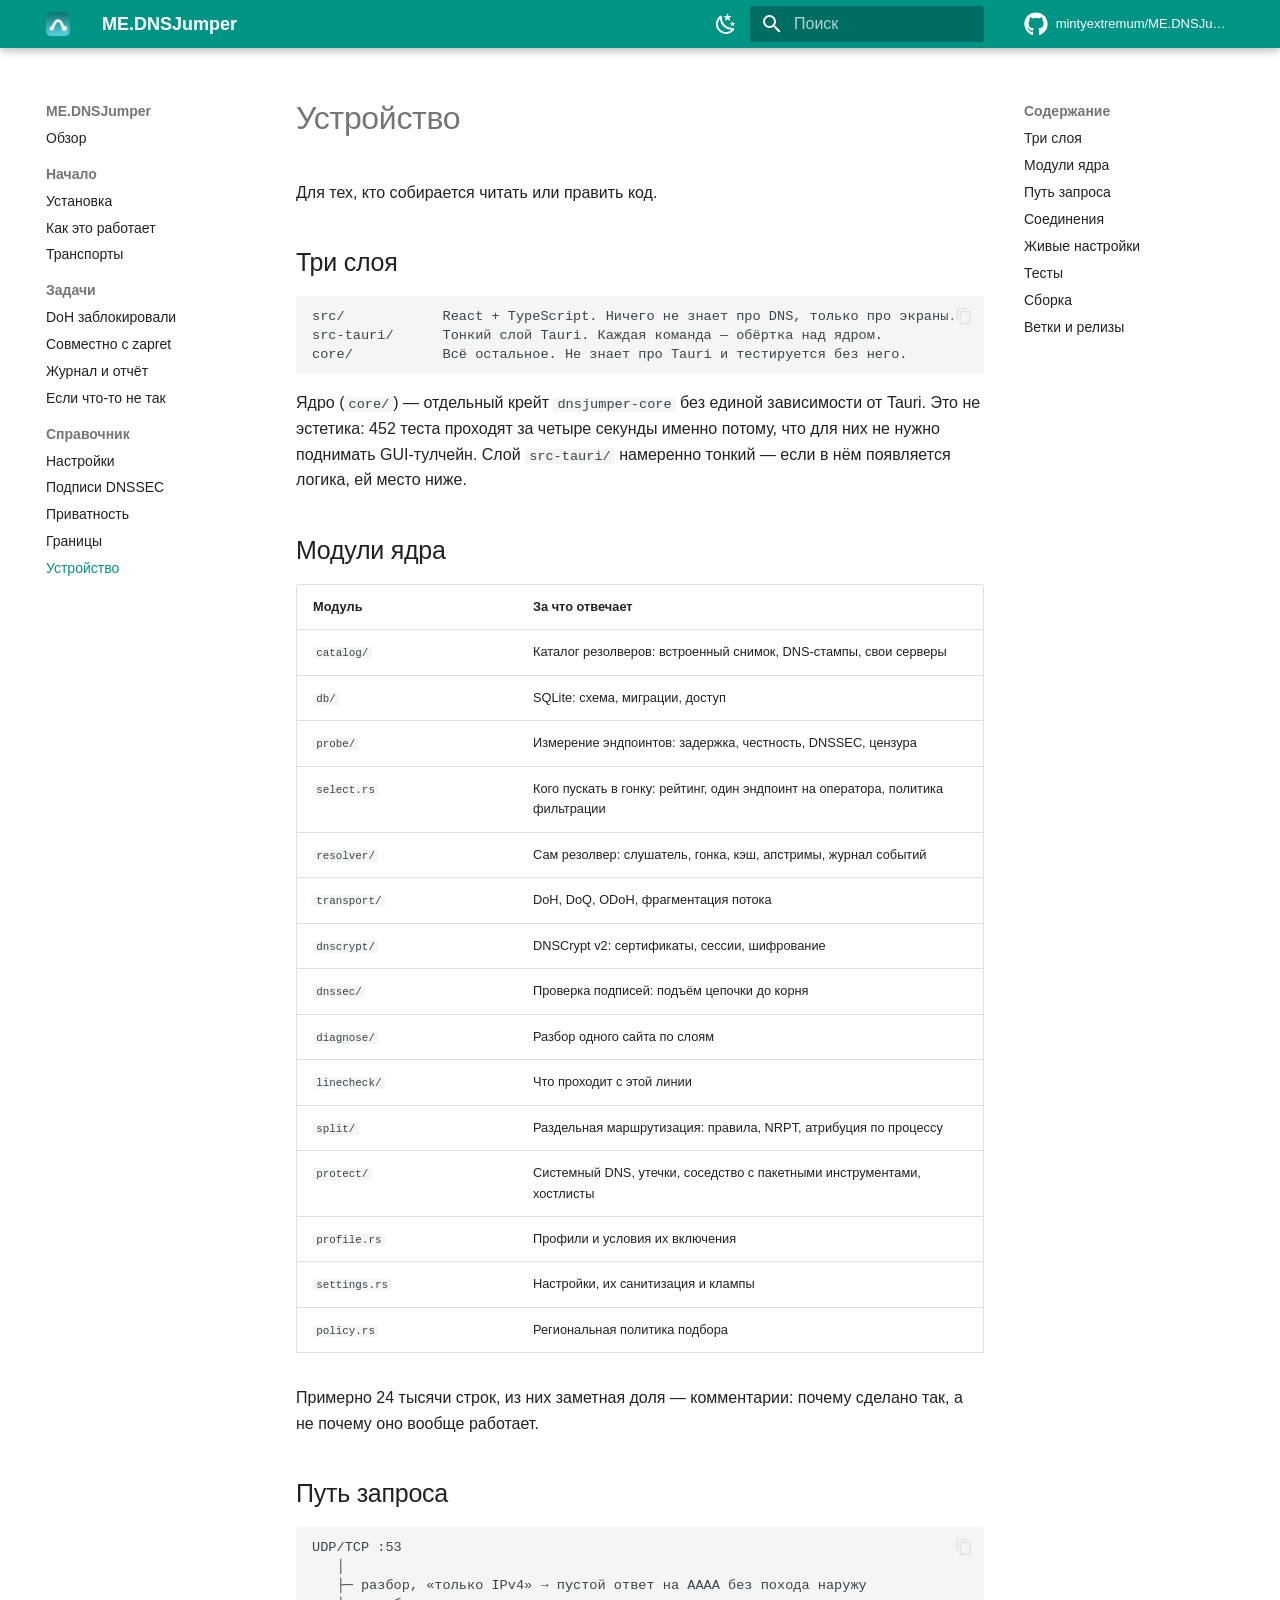
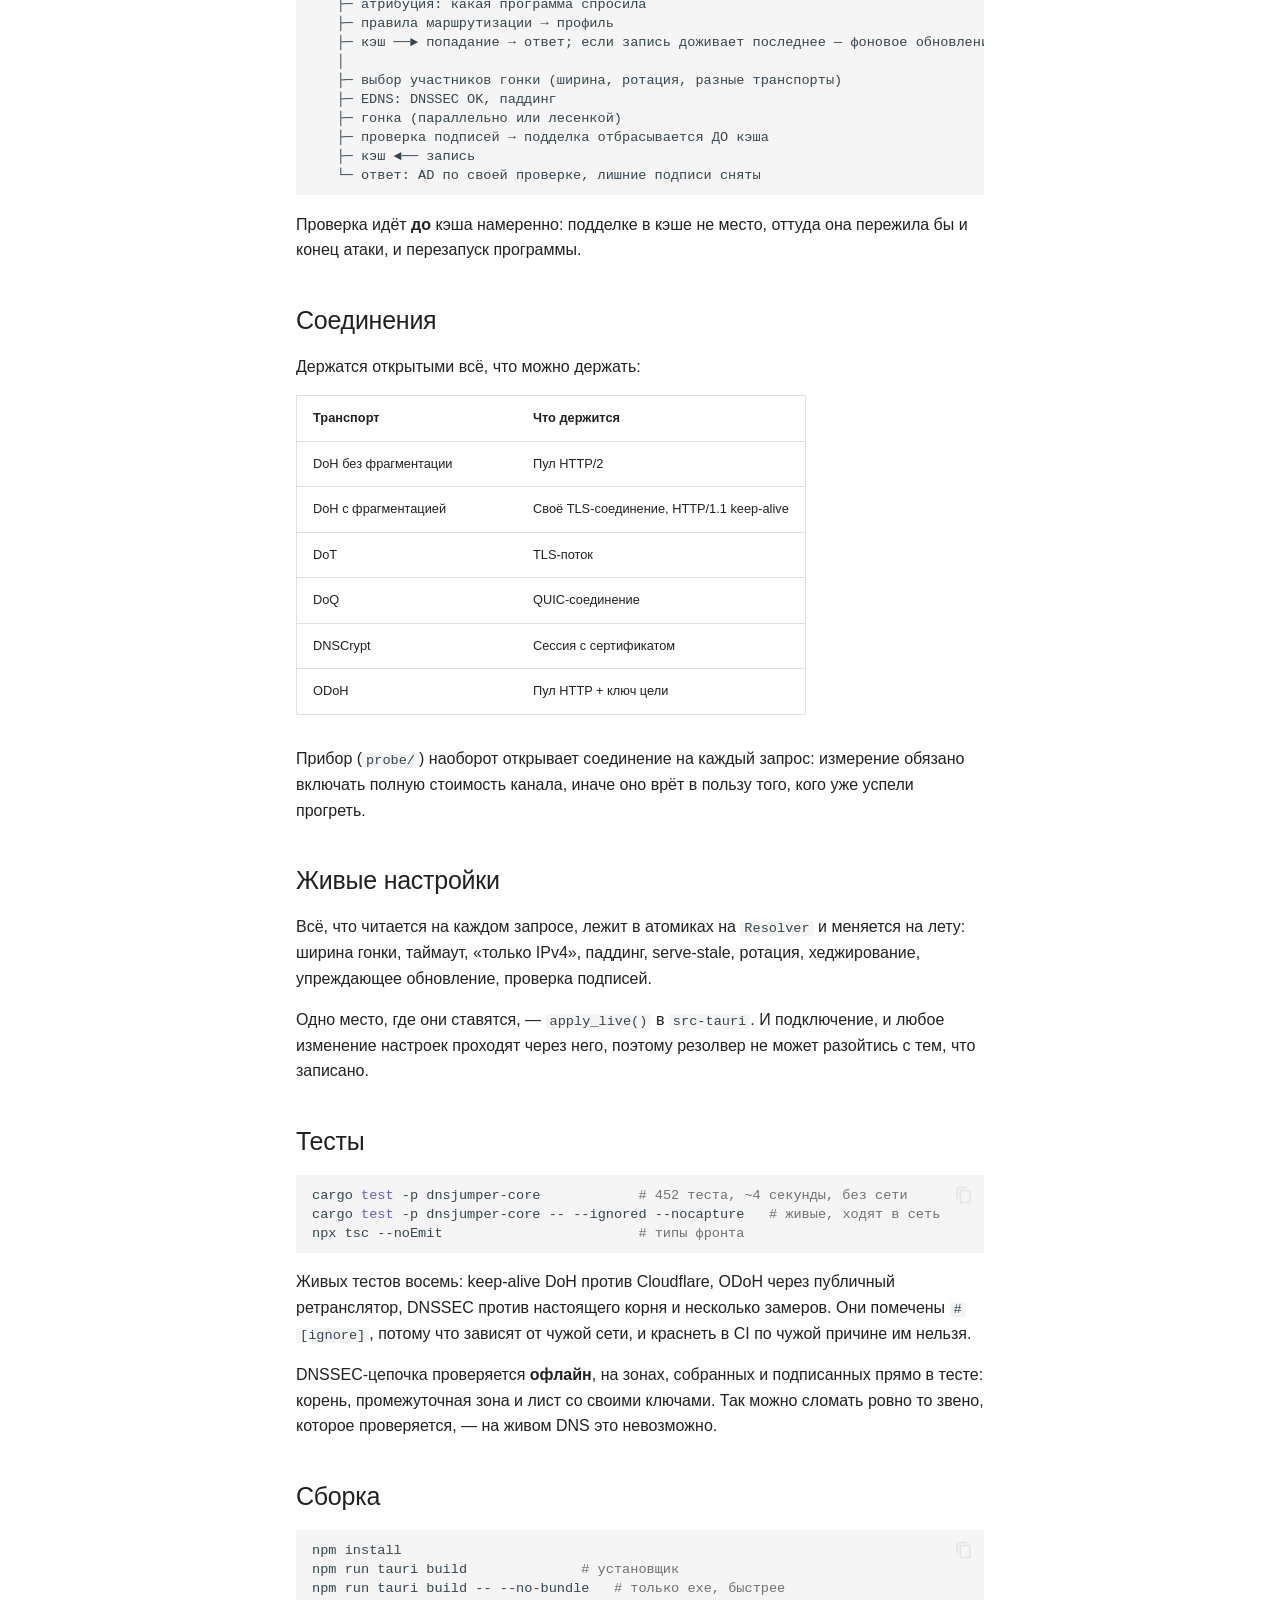
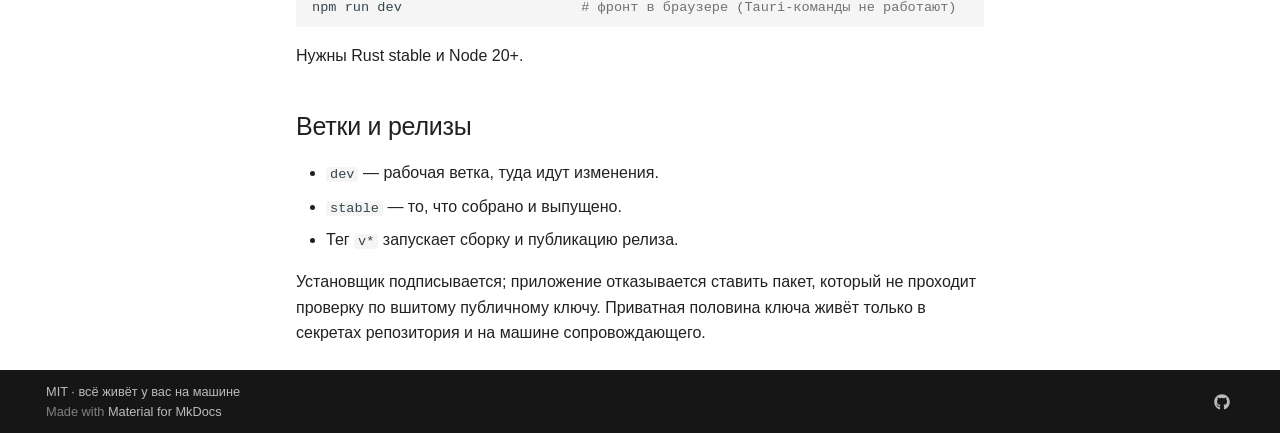
==== architecture/index.html @ a0318add "Сайт документации: скриншоты, схема, человеческий текст" ====
<!doctype html>
<html lang="ru" class="no-js">
  <head>
    
      <meta charset="utf-8">
      <meta name="viewport" content="width=device-width,initial-scale=1">
      
        <meta name="description" content="Ваш DNS — список сайтов, куда вы ходите. Эта программа делает так, чтобы он не уходил провайдеру">
      
      
      
        <link rel="canonical" href="https://mintyextremum.github.io/ME.DNSJumper/architecture/">
      
      
        <link rel="prev" href="../limits/">
      
      
      
        
      
      
      <link rel="icon" href="../assets/favicon.png">
      <meta name="generator" content="mkdocs-1.6.1, mkdocs-material-9.7.7">
    
    
      
        <title>Устройство - ME.DNSJumper</title>
      
    
    
      <link rel="stylesheet" href="../assets/stylesheets/main.ec1eaa64.min.css">
      
        
        <link rel="stylesheet" href="../assets/stylesheets/palette.ab4e12ef.min.css">
      
      


    
    
      
    
    
      
    
    
      <link rel="stylesheet" href="../stylesheets/extra.css">
    
    <script>__md_scope=new URL("..",location),__md_hash=e=>[...e].reduce(((e,_)=>(e<<5)-e+_.charCodeAt(0)),0),__md_get=(e,_=localStorage,t=__md_scope)=>JSON.parse(_.getItem(t.pathname+"."+e)),__md_set=(e,_,t=localStorage,a=__md_scope)=>{try{t.setItem(a.pathname+"."+e,JSON.stringify(_))}catch(e){}}</script>
    
      

    
    
  </head>
  
  
    
    
      
    
    
    
    
    <body dir="ltr" data-md-color-scheme="default" data-md-color-primary="teal" data-md-color-accent="teal">
  
    
    <input class="md-toggle" data-md-toggle="drawer" type="checkbox" id="__drawer" autocomplete="off">
    <input class="md-toggle" data-md-toggle="search" type="checkbox" id="__search" autocomplete="off">
    <label class="md-overlay" for="__drawer"></label>
    <div data-md-component="skip">
      
        
        <a href="#устройство" class="md-skip">
          Перейти к содержанию
        </a>
      
    </div>
    <div data-md-component="announce">
      
    </div>
    
    
      

  

<header class="md-header md-header--shadow" data-md-component="header">
  <nav class="md-header__inner md-grid" aria-label="Верхний колонтитул">
    <a href=".." title="ME.DNSJumper" class="md-header__button md-logo" aria-label="ME.DNSJumper" data-md-component="logo">
      
  <img src="../assets/logo.png" alt="logo">

    </a>
    <label class="md-header__button md-icon" for="__drawer">
      
      <svg xmlns="http://www.w3.org/2000/svg" viewBox="0 0 24 24"><path d="M3 6h18v2H3zm0 5h18v2H3zm0 5h18v2H3z"/></svg>
    </label>
    <div class="md-header__title" data-md-component="header-title">
      <div class="md-header__ellipsis">
        <div class="md-header__topic">
          <span class="md-ellipsis">
            ME.DNSJumper
          </span>
        </div>
        <div class="md-header__topic" data-md-component="header-topic">
          <span class="md-ellipsis">
            
              Устройство
            
          </span>
        </div>
      </div>
    </div>
    
      
        <form class="md-header__option" data-md-component="palette">
  
    
    
    
    <input class="md-option" data-md-color-media="(prefers-color-scheme: light)" data-md-color-scheme="default" data-md-color-primary="teal" data-md-color-accent="teal"  aria-label="Тёмная тема"  type="radio" name="__palette" id="__palette_0">
    
      <label class="md-header__button md-icon" title="Тёмная тема" for="__palette_1" hidden>
        <svg xmlns="http://www.w3.org/2000/svg" viewBox="0 0 24 24"><path d="m17.75 4.09-2.53 1.94.91 3.06-2.63-1.81-2.63 1.81.91-3.06-2.53-1.94L12.44 4l1.06-3 1.06 3zm3.5 6.91-1.64 1.25.59 1.98-1.7-1.17-1.7 1.17.59-1.98L15.75 11l2.06-.05L18.5 9l.69 1.95zm-2.28 4.95c.83-.08 1.72 1.1 1.19 1.85-.32.45-.66.87-1.08 1.27C15.17 23 8.84 23 4.94 19.07c-3.91-3.9-3.91-10.24 0-14.14.4-.4.82-.76 1.27-1.08.75-.53 1.93.36 1.85 1.19-.27 2.86.69 5.83 2.89 8.02a9.96 9.96 0 0 0 8.02 2.89m-1.64 2.02a12.08 12.08 0 0 1-7.8-3.47c-2.17-2.19-3.33-5-3.49-7.82-2.81 3.14-2.7 7.96.31 10.98 3.02 3.01 7.84 3.12 10.98.31"/></svg>
      </label>
    
  
    
    
    
    <input class="md-option" data-md-color-media="(prefers-color-scheme: dark)" data-md-color-scheme="slate" data-md-color-primary="teal" data-md-color-accent="teal"  aria-label="Светлая тема"  type="radio" name="__palette" id="__palette_1">
    
      <label class="md-header__button md-icon" title="Светлая тема" for="__palette_0" hidden>
        <svg xmlns="http://www.w3.org/2000/svg" viewBox="0 0 24 24"><path d="M12 7a5 5 0 0 1 5 5 5 5 0 0 1-5 5 5 5 0 0 1-5-5 5 5 0 0 1 5-5m0 2a3 3 0 0 0-3 3 3 3 0 0 0 3 3 3 3 0 0 0 3-3 3 3 0 0 0-3-3m0-7 2.39 3.42C13.65 5.15 12.84 5 12 5s-1.65.15-2.39.42zM3.34 7l4.16-.35A7.2 7.2 0 0 0 5.94 8.5c-.44.74-.69 1.5-.83 2.29zm.02 10 1.76-3.77a7.131 7.131 0 0 0 2.38 4.14zM20.65 7l-1.77 3.79a7.02 7.02 0 0 0-2.38-4.15zm-.01 10-4.14.36c.59-.51 1.12-1.14 1.54-1.86.42-.73.69-1.5.83-2.29zM12 22l-2.41-3.44c.74.27 1.55.44 2.41.44.82 0 1.63-.17 2.37-.44z"/></svg>
      </label>
    
  
</form>
      
    
    
      <script>var palette=__md_get("__palette");if(palette&&palette.color){if("(prefers-color-scheme)"===palette.color.media){var media=matchMedia("(prefers-color-scheme: light)"),input=document.querySelector(media.matches?"[data-md-color-media='(prefers-color-scheme: light)']":"[data-md-color-media='(prefers-color-scheme: dark)']");palette.color.media=input.getAttribute("data-md-color-media"),palette.color.scheme=input.getAttribute("data-md-color-scheme"),palette.color.primary=input.getAttribute("data-md-color-primary"),palette.color.accent=input.getAttribute("data-md-color-accent")}for(var[key,value]of Object.entries(palette.color))document.body.setAttribute("data-md-color-"+key,value)}</script>
    
    
    
      
      
        <label class="md-header__button md-icon" for="__search">
          
          <svg xmlns="http://www.w3.org/2000/svg" viewBox="0 0 24 24"><path d="M9.5 3A6.5 6.5 0 0 1 16 9.5c0 1.61-.59 3.09-1.56 4.23l.27.27h.79l5 5-1.5 1.5-5-5v-.79l-.27-.27A6.52 6.52 0 0 1 9.5 16 6.5 6.5 0 0 1 3 9.5 6.5 6.5 0 0 1 9.5 3m0 2C7 5 5 7 5 9.5S7 14 9.5 14 14 12 14 9.5 12 5 9.5 5"/></svg>
        </label>
        <div class="md-search" data-md-component="search" role="dialog">
  <label class="md-search__overlay" for="__search"></label>
  <div class="md-search__inner" role="search">
    <form class="md-search__form" name="search">
      <input type="text" class="md-search__input" name="query" aria-label="Поиск" placeholder="Поиск" autocapitalize="off" autocorrect="off" autocomplete="off" spellcheck="false" data-md-component="search-query" required>
      <label class="md-search__icon md-icon" for="__search">
        
        <svg xmlns="http://www.w3.org/2000/svg" viewBox="0 0 24 24"><path d="M9.5 3A6.5 6.5 0 0 1 16 9.5c0 1.61-.59 3.09-1.56 4.23l.27.27h.79l5 5-1.5 1.5-5-5v-.79l-.27-.27A6.52 6.52 0 0 1 9.5 16 6.5 6.5 0 0 1 3 9.5 6.5 6.5 0 0 1 9.5 3m0 2C7 5 5 7 5 9.5S7 14 9.5 14 14 12 14 9.5 12 5 9.5 5"/></svg>
        
        <svg xmlns="http://www.w3.org/2000/svg" viewBox="0 0 24 24"><path d="M20 11v2H8l5.5 5.5-1.42 1.42L4.16 12l7.92-7.92L13.5 5.5 8 11z"/></svg>
      </label>
      <nav class="md-search__options" aria-label="Поиск">
        
        <button type="reset" class="md-search__icon md-icon" title="Очистить" aria-label="Очистить" tabindex="-1">
          
          <svg xmlns="http://www.w3.org/2000/svg" viewBox="0 0 24 24"><path d="M19 6.41 17.59 5 12 10.59 6.41 5 5 6.41 10.59 12 5 17.59 6.41 19 12 13.41 17.59 19 19 17.59 13.41 12z"/></svg>
        </button>
      </nav>
      
    </form>
    <div class="md-search__output">
      <div class="md-search__scrollwrap" tabindex="0" data-md-scrollfix>
        <div class="md-search-result" data-md-component="search-result">
          <div class="md-search-result__meta">
            Инициализация поиска
          </div>
          <ol class="md-search-result__list" role="presentation"></ol>
        </div>
      </div>
    </div>
  </div>
</div>
      
    
    
      <div class="md-header__source">
        <a href="https://github.com/mintyextremum/ME.DNSJumper" title="Перейти к репозиторию" class="md-source" data-md-component="source">
  <div class="md-source__icon md-icon">
    
    <svg xmlns="http://www.w3.org/2000/svg" viewBox="0 0 512 512"><!--! Font Awesome Free 7.1.0 by @fontawesome - https://fontawesome.com License - https://fontawesome.com/license/free (Icons: CC BY 4.0, Fonts: SIL OFL 1.1, Code: MIT License) Copyright 2025 Fonticons, Inc.--><path d="M173.9 397.4c0 2-2.3 3.6-5.2 3.6-3.3.3-5.6-1.3-5.6-3.6 0-2 2.3-3.6 5.2-3.6 3-.3 5.6 1.3 5.6 3.6m-31.1-4.5c-.7 2 1.3 4.3 4.3 4.9 2.6 1 5.6 0 6.2-2s-1.3-4.3-4.3-5.2c-2.6-.7-5.5.3-6.2 2.3m44.2-1.7c-2.9.7-4.9 2.6-4.6 4.9.3 2 2.9 3.3 5.9 2.6 2.9-.7 4.9-2.6 4.6-4.6-.3-1.9-3-3.2-5.9-2.9M252.8 8C114.1 8 8 113.3 8 252c0 110.9 69.8 205.8 169.5 239.2 12.8 2.3 17.3-5.6 17.3-12.1 0-6.2-.3-40.4-.3-61.4 0 0-70 15-84.7-29.8 0 0-11.4-29.1-27.8-36.6 0 0-22.9-15.7 1.6-15.4 0 0 24.9 2 38.6 25.8 21.9 38.6 58.6 27.5 72.9 20.9 2.3-16 8.8-27.1 16-33.7-55.9-6.2-112.3-14.3-112.3-110.5 0-27.5 7.6-41.3 23.6-58.9-2.6-6.5-11.1-33.3 2.6-67.9 20.9-6.5 69 27 69 27 20-5.6 41.5-8.5 62.8-8.5s42.8 2.9 62.8 8.5c0 0 48.1-33.6 69-27 13.7 34.7 5.2 61.4 2.6 67.9 16 17.7 25.8 31.5 25.8 58.9 0 96.5-58.9 104.2-114.8 110.5 9.2 7.9 17 22.9 17 46.4 0 33.7-.3 75.4-.3 83.6 0 6.5 4.6 14.4 17.3 12.1C436.2 457.8 504 362.9 504 252 504 113.3 391.5 8 252.8 8M105.2 352.9c-1.3 1-1 3.3.7 5.2 1.6 1.6 3.9 2.3 5.2 1 1.3-1 1-3.3-.7-5.2-1.6-1.6-3.9-2.3-5.2-1m-10.8-8.1c-.7 1.3.3 2.9 2.3 3.9 1.6 1 3.6.7 4.3-.7.7-1.3-.3-2.9-2.3-3.9-2-.6-3.6-.3-4.3.7m32.4 35.6c-1.6 1.3-1 4.3 1.3 6.2 2.3 2.3 5.2 2.6 6.5 1 1.3-1.3.7-4.3-1.3-6.2-2.2-2.3-5.2-2.6-6.5-1m-11.4-14.7c-1.6 1-1.6 3.6 0 5.9s4.3 3.3 5.6 2.3c1.6-1.3 1.6-3.9 0-6.2-1.4-2.3-4-3.3-5.6-2"/></svg>
  </div>
  <div class="md-source__repository">
    mintyextremum/ME.DNSJumper
  </div>
</a>
      </div>
    
  </nav>
  
</header>
    
    <div class="md-container" data-md-component="container">
      
      
        
          
        
      
      <main class="md-main" data-md-component="main">
        <div class="md-main__inner md-grid">
          
            
              
              <div class="md-sidebar md-sidebar--primary" data-md-component="sidebar" data-md-type="navigation" >
                <div class="md-sidebar__scrollwrap">
                  <div class="md-sidebar__inner">
                    



<nav class="md-nav md-nav--primary" aria-label="Навигация" data-md-level="0">
  <label class="md-nav__title" for="__drawer">
    <a href=".." title="ME.DNSJumper" class="md-nav__button md-logo" aria-label="ME.DNSJumper" data-md-component="logo">
      
  <img src="../assets/logo.png" alt="logo">

    </a>
    ME.DNSJumper
  </label>
  
    <div class="md-nav__source">
      <a href="https://github.com/mintyextremum/ME.DNSJumper" title="Перейти к репозиторию" class="md-source" data-md-component="source">
  <div class="md-source__icon md-icon">
    
    <svg xmlns="http://www.w3.org/2000/svg" viewBox="0 0 512 512"><!--! Font Awesome Free 7.1.0 by @fontawesome - https://fontawesome.com License - https://fontawesome.com/license/free (Icons: CC BY 4.0, Fonts: SIL OFL 1.1, Code: MIT License) Copyright 2025 Fonticons, Inc.--><path d="M173.9 397.4c0 2-2.3 3.6-5.2 3.6-3.3.3-5.6-1.3-5.6-3.6 0-2 2.3-3.6 5.2-3.6 3-.3 5.6 1.3 5.6 3.6m-31.1-4.5c-.7 2 1.3 4.3 4.3 4.9 2.6 1 5.6 0 6.2-2s-1.3-4.3-4.3-5.2c-2.6-.7-5.5.3-6.2 2.3m44.2-1.7c-2.9.7-4.9 2.6-4.6 4.9.3 2 2.9 3.3 5.9 2.6 2.9-.7 4.9-2.6 4.6-4.6-.3-1.9-3-3.2-5.9-2.9M252.8 8C114.1 8 8 113.3 8 252c0 110.9 69.8 205.8 169.5 239.2 12.8 2.3 17.3-5.6 17.3-12.1 0-6.2-.3-40.4-.3-61.4 0 0-70 15-84.7-29.8 0 0-11.4-29.1-27.8-36.6 0 0-22.9-15.7 1.6-15.4 0 0 24.9 2 38.6 25.8 21.9 38.6 58.6 27.5 72.9 20.9 2.3-16 8.8-27.1 16-33.7-55.9-6.2-112.3-14.3-112.3-110.5 0-27.5 7.6-41.3 23.6-58.9-2.6-6.5-11.1-33.3 2.6-67.9 20.9-6.5 69 27 69 27 20-5.6 41.5-8.5 62.8-8.5s42.8 2.9 62.8 8.5c0 0 48.1-33.6 69-27 13.7 34.7 5.2 61.4 2.6 67.9 16 17.7 25.8 31.5 25.8 58.9 0 96.5-58.9 104.2-114.8 110.5 9.2 7.9 17 22.9 17 46.4 0 33.7-.3 75.4-.3 83.6 0 6.5 4.6 14.4 17.3 12.1C436.2 457.8 504 362.9 504 252 504 113.3 391.5 8 252.8 8M105.2 352.9c-1.3 1-1 3.3.7 5.2 1.6 1.6 3.9 2.3 5.2 1 1.3-1 1-3.3-.7-5.2-1.6-1.6-3.9-2.3-5.2-1m-10.8-8.1c-.7 1.3.3 2.9 2.3 3.9 1.6 1 3.6.7 4.3-.7.7-1.3-.3-2.9-2.3-3.9-2-.6-3.6-.3-4.3.7m32.4 35.6c-1.6 1.3-1 4.3 1.3 6.2 2.3 2.3 5.2 2.6 6.5 1 1.3-1.3.7-4.3-1.3-6.2-2.2-2.3-5.2-2.6-6.5-1m-11.4-14.7c-1.6 1-1.6 3.6 0 5.9s4.3 3.3 5.6 2.3c1.6-1.3 1.6-3.9 0-6.2-1.4-2.3-4-3.3-5.6-2"/></svg>
  </div>
  <div class="md-source__repository">
    mintyextremum/ME.DNSJumper
  </div>
</a>
    </div>
  
  <ul class="md-nav__list" data-md-scrollfix>
    
      
      
  
  
  
  
    <li class="md-nav__item">
      <a href=".." class="md-nav__link">
        
  
  
  <span class="md-ellipsis">
    
  
    Обзор
  

    
  </span>
  
  

      </a>
    </li>
  

    
      
      
  
  
  
  
    
    
    
    
      
        
        
      
    
    
    <li class="md-nav__item md-nav__item--section md-nav__item--nested">
      
        
        
        <input class="md-nav__toggle md-toggle " type="checkbox" id="__nav_2" >
        
          
          <label class="md-nav__link" for="__nav_2" id="__nav_2_label" tabindex="">
            
  
  
  <span class="md-ellipsis">
    
  
    Начало
  

    
  </span>
  
  

            <span class="md-nav__icon md-icon"></span>
          </label>
        
        <nav class="md-nav" data-md-level="1" aria-labelledby="__nav_2_label" aria-expanded="false">
          <label class="md-nav__title" for="__nav_2">
            <span class="md-nav__icon md-icon"></span>
            
  
    Начало
  

          </label>
          <ul class="md-nav__list" data-md-scrollfix>
            
              
                
  
  
  
  
    <li class="md-nav__item">
      <a href="../install/" class="md-nav__link">
        
  
  
  <span class="md-ellipsis">
    
  
    Установка
  

    
  </span>
  
  

      </a>
    </li>
  

              
            
              
                
  
  
  
  
    <li class="md-nav__item">
      <a href="../how-it-works/" class="md-nav__link">
        
  
  
  <span class="md-ellipsis">
    
  
    Как это работает
  

    
  </span>
  
  

      </a>
    </li>
  

              
            
              
                
  
  
  
  
    <li class="md-nav__item">
      <a href="../transports/" class="md-nav__link">
        
  
  
  <span class="md-ellipsis">
    
  
    Транспорты
  

    
  </span>
  
  

      </a>
    </li>
  

              
            
          </ul>
        </nav>
      
    </li>
  

    
      
      
  
  
  
  
    
    
    
    
      
        
        
      
    
    
    <li class="md-nav__item md-nav__item--section md-nav__item--nested">
      
        
        
        <input class="md-nav__toggle md-toggle " type="checkbox" id="__nav_3" >
        
          
          <label class="md-nav__link" for="__nav_3" id="__nav_3_label" tabindex="">
            
  
  
  <span class="md-ellipsis">
    
  
    Задачи
  

    
  </span>
  
  

            <span class="md-nav__icon md-icon"></span>
          </label>
        
        <nav class="md-nav" data-md-level="1" aria-labelledby="__nav_3_label" aria-expanded="false">
          <label class="md-nav__title" for="__nav_3">
            <span class="md-nav__icon md-icon"></span>
            
  
    Задачи
  

          </label>
          <ul class="md-nav__list" data-md-scrollfix>
            
              
                
  
  
  
  
    <li class="md-nav__item">
      <a href="../blocking/" class="md-nav__link">
        
  
  
  <span class="md-ellipsis">
    
  
    DoH заблокировали
  

    
  </span>
  
  

      </a>
    </li>
  

              
            
              
                
  
  
  
  
    <li class="md-nav__item">
      <a href="../zapret/" class="md-nav__link">
        
  
  
  <span class="md-ellipsis">
    
  
    Совместно с zapret
  

    
  </span>
  
  

      </a>
    </li>
  

              
            
              
                
  
  
  
  
    <li class="md-nav__item">
      <a href="../journal/" class="md-nav__link">
        
  
  
  <span class="md-ellipsis">
    
  
    Журнал и отчёт
  

    
  </span>
  
  

      </a>
    </li>
  

              
            
              
                
  
  
  
  
    <li class="md-nav__item">
      <a href="../troubleshooting/" class="md-nav__link">
        
  
  
  <span class="md-ellipsis">
    
  
    Если что-то не так
  

    
  </span>
  
  

      </a>
    </li>
  

              
            
          </ul>
        </nav>
      
    </li>
  

    
      
      
  
  
    
  
  
  
    
    
    
    
      
        
        
      
    
    
    <li class="md-nav__item md-nav__item--active md-nav__item--section md-nav__item--nested">
      
        
        
        <input class="md-nav__toggle md-toggle " type="checkbox" id="__nav_4" checked>
        
          
          <label class="md-nav__link" for="__nav_4" id="__nav_4_label" tabindex="">
            
  
  
  <span class="md-ellipsis">
    
  
    Справочник
  

    
  </span>
  
  

            <span class="md-nav__icon md-icon"></span>
          </label>
        
        <nav class="md-nav" data-md-level="1" aria-labelledby="__nav_4_label" aria-expanded="true">
          <label class="md-nav__title" for="__nav_4">
            <span class="md-nav__icon md-icon"></span>
            
  
    Справочник
  

          </label>
          <ul class="md-nav__list" data-md-scrollfix>
            
              
                
  
  
  
  
    <li class="md-nav__item">
      <a href="../settings/" class="md-nav__link">
        
  
  
  <span class="md-ellipsis">
    
  
    Настройки
  

    
  </span>
  
  

      </a>
    </li>
  

              
            
              
                
  
  
  
  
    <li class="md-nav__item">
      <a href="../dnssec/" class="md-nav__link">
        
  
  
  <span class="md-ellipsis">
    
  
    Подписи DNSSEC
  

    
  </span>
  
  

      </a>
    </li>
  

              
            
              
                
  
  
  
  
    <li class="md-nav__item">
      <a href="../privacy/" class="md-nav__link">
        
  
  
  <span class="md-ellipsis">
    
  
    Приватность
  

    
  </span>
  
  

      </a>
    </li>
  

              
            
              
                
  
  
  
  
    <li class="md-nav__item">
      <a href="../limits/" class="md-nav__link">
        
  
  
  <span class="md-ellipsis">
    
  
    Границы
  

    
  </span>
  
  

      </a>
    </li>
  

              
            
              
                
  
  
    
  
  
  
    <li class="md-nav__item md-nav__item--active">
      
      <input class="md-nav__toggle md-toggle" type="checkbox" id="__toc">
      
      
        
      
      
        <label class="md-nav__link md-nav__link--active" for="__toc">
          
  
  
  <span class="md-ellipsis">
    
  
    Устройство
  

    
  </span>
  
  

          <span class="md-nav__icon md-icon"></span>
        </label>
      
      <a href="./" class="md-nav__link md-nav__link--active">
        
  
  
  <span class="md-ellipsis">
    
  
    Устройство
  

    
  </span>
  
  

      </a>
      
        

<nav class="md-nav md-nav--secondary" aria-label="Содержание">
  
  
  
    
  
  
    <label class="md-nav__title" for="__toc">
      <span class="md-nav__icon md-icon"></span>
      Содержание
    </label>
    <ul class="md-nav__list" data-md-component="toc" data-md-scrollfix>
      
        <li class="md-nav__item">
  <a href="#три-слоя" class="md-nav__link">
    <span class="md-ellipsis">
      
        Три слоя
      
    </span>
  </a>
  
</li>
      
        <li class="md-nav__item">
  <a href="#модули-ядра" class="md-nav__link">
    <span class="md-ellipsis">
      
        Модули ядра
      
    </span>
  </a>
  
</li>
      
        <li class="md-nav__item">
  <a href="#путь-запроса" class="md-nav__link">
    <span class="md-ellipsis">
      
        Путь запроса
      
    </span>
  </a>
  
</li>
      
        <li class="md-nav__item">
  <a href="#соединения" class="md-nav__link">
    <span class="md-ellipsis">
      
        Соединения
      
    </span>
  </a>
  
</li>
      
        <li class="md-nav__item">
  <a href="#живые-настройки" class="md-nav__link">
    <span class="md-ellipsis">
      
        Живые настройки
      
    </span>
  </a>
  
</li>
      
        <li class="md-nav__item">
  <a href="#тесты" class="md-nav__link">
    <span class="md-ellipsis">
      
        Тесты
      
    </span>
  </a>
  
</li>
      
        <li class="md-nav__item">
  <a href="#сборка" class="md-nav__link">
    <span class="md-ellipsis">
      
        Сборка
      
    </span>
  </a>
  
</li>
      
        <li class="md-nav__item">
  <a href="#ветки-и-релизы" class="md-nav__link">
    <span class="md-ellipsis">
      
        Ветки и релизы
      
    </span>
  </a>
  
</li>
      
    </ul>
  
</nav>
      
    </li>
  

              
            
          </ul>
        </nav>
      
    </li>
  

    
  </ul>
</nav>
                  </div>
                </div>
              </div>
            
            
              
              <div class="md-sidebar md-sidebar--secondary" data-md-component="sidebar" data-md-type="toc" >
                <div class="md-sidebar__scrollwrap">
                  <div class="md-sidebar__inner">
                    

<nav class="md-nav md-nav--secondary" aria-label="Содержание">
  
  
  
    
  
  
    <label class="md-nav__title" for="__toc">
      <span class="md-nav__icon md-icon"></span>
      Содержание
    </label>
    <ul class="md-nav__list" data-md-component="toc" data-md-scrollfix>
      
        <li class="md-nav__item">
  <a href="#три-слоя" class="md-nav__link">
    <span class="md-ellipsis">
      
        Три слоя
      
    </span>
  </a>
  
</li>
      
        <li class="md-nav__item">
  <a href="#модули-ядра" class="md-nav__link">
    <span class="md-ellipsis">
      
        Модули ядра
      
    </span>
  </a>
  
</li>
      
        <li class="md-nav__item">
  <a href="#путь-запроса" class="md-nav__link">
    <span class="md-ellipsis">
      
        Путь запроса
      
    </span>
  </a>
  
</li>
      
        <li class="md-nav__item">
  <a href="#соединения" class="md-nav__link">
    <span class="md-ellipsis">
      
        Соединения
      
    </span>
  </a>
  
</li>
      
        <li class="md-nav__item">
  <a href="#живые-настройки" class="md-nav__link">
    <span class="md-ellipsis">
      
        Живые настройки
      
    </span>
  </a>
  
</li>
      
        <li class="md-nav__item">
  <a href="#тесты" class="md-nav__link">
    <span class="md-ellipsis">
      
        Тесты
      
    </span>
  </a>
  
</li>
      
        <li class="md-nav__item">
  <a href="#сборка" class="md-nav__link">
    <span class="md-ellipsis">
      
        Сборка
      
    </span>
  </a>
  
</li>
      
        <li class="md-nav__item">
  <a href="#ветки-и-релизы" class="md-nav__link">
    <span class="md-ellipsis">
      
        Ветки и релизы
      
    </span>
  </a>
  
</li>
      
    </ul>
  
</nav>
                  </div>
                </div>
              </div>
            
          
          
            <div class="md-content" data-md-component="content">
              
              <article class="md-content__inner md-typeset">
                
                  



<h1 id="устройство">Устройство<a class="headerlink" href="#устройство" title="Permanent link">&para;</a></h1>
<p>Для тех, кто собирается читать или править код.</p>
<h2 id="три-слоя">Три слоя<a class="headerlink" href="#три-слоя" title="Permanent link">&para;</a></h2>
<div class="highlight"><pre><span></span><code><a id="__codelineno-0-1" name="__codelineno-0-1" href="#__codelineno-0-1"></a>src/            React + TypeScript. Ничего не знает про DNS, только про экраны.
<a id="__codelineno-0-2" name="__codelineno-0-2" href="#__codelineno-0-2"></a>src-tauri/      Тонкий слой Tauri. Каждая команда — обёртка над ядром.
<a id="__codelineno-0-3" name="__codelineno-0-3" href="#__codelineno-0-3"></a>core/           Всё остальное. Не знает про Tauri и тестируется без него.
</code></pre></div>
<p>Ядро (<code>core/</code>) — отдельный крейт <code>dnsjumper-core</code> без единой зависимости от Tauri. Это не
эстетика: 452 теста проходят за четыре секунды именно потому, что для них не нужно поднимать
GUI-тулчейн. Слой <code>src-tauri/</code> намеренно тонкий — если в нём появляется логика, ей место
ниже.</p>
<h2 id="модули-ядра">Модули ядра<a class="headerlink" href="#модули-ядра" title="Permanent link">&para;</a></h2>
<table>
<thead>
<tr>
<th>Модуль</th>
<th>За что отвечает</th>
</tr>
</thead>
<tbody>
<tr>
<td><code>catalog/</code></td>
<td>Каталог резолверов: встроенный снимок, DNS-стампы, свои серверы</td>
</tr>
<tr>
<td><code>db/</code></td>
<td>SQLite: схема, миграции, доступ</td>
</tr>
<tr>
<td><code>probe/</code></td>
<td>Измерение эндпоинтов: задержка, честность, DNSSEC, цензура</td>
</tr>
<tr>
<td><code>select.rs</code></td>
<td>Кого пускать в гонку: рейтинг, один эндпоинт на оператора, политика фильтрации</td>
</tr>
<tr>
<td><code>resolver/</code></td>
<td>Сам резолвер: слушатель, гонка, кэш, апстримы, журнал событий</td>
</tr>
<tr>
<td><code>transport/</code></td>
<td>DoH, DoQ, ODoH, фрагментация потока</td>
</tr>
<tr>
<td><code>dnscrypt/</code></td>
<td>DNSCrypt v2: сертификаты, сессии, шифрование</td>
</tr>
<tr>
<td><code>dnssec/</code></td>
<td>Проверка подписей: подъём цепочки до корня</td>
</tr>
<tr>
<td><code>diagnose/</code></td>
<td>Разбор одного сайта по слоям</td>
</tr>
<tr>
<td><code>linecheck/</code></td>
<td>Что проходит с этой линии</td>
</tr>
<tr>
<td><code>split/</code></td>
<td>Раздельная маршрутизация: правила, NRPT, атрибуция по процессу</td>
</tr>
<tr>
<td><code>protect/</code></td>
<td>Системный DNS, утечки, соседство с пакетными инструментами, хостлисты</td>
</tr>
<tr>
<td><code>profile.rs</code></td>
<td>Профили и условия их включения</td>
</tr>
<tr>
<td><code>settings.rs</code></td>
<td>Настройки, их санитизация и клампы</td>
</tr>
<tr>
<td><code>policy.rs</code></td>
<td>Региональная политика подбора</td>
</tr>
</tbody>
</table>
<p>Примерно 24 тысячи строк, из них заметная доля — комментарии: почему сделано так, а не почему
оно вообще работает.</p>
<h2 id="путь-запроса">Путь запроса<a class="headerlink" href="#путь-запроса" title="Permanent link">&para;</a></h2>
<div class="highlight"><pre><span></span><code><a id="__codelineno-1-1" name="__codelineno-1-1" href="#__codelineno-1-1"></a>UDP/TCP :53
<a id="__codelineno-1-2" name="__codelineno-1-2" href="#__codelineno-1-2"></a>   │
<a id="__codelineno-1-3" name="__codelineno-1-3" href="#__codelineno-1-3"></a>   ├─ разбор, «только IPv4» → пустой ответ на AAAA без похода наружу
<a id="__codelineno-1-4" name="__codelineno-1-4" href="#__codelineno-1-4"></a>   ├─ атрибуция: какая программа спросила
<a id="__codelineno-1-5" name="__codelineno-1-5" href="#__codelineno-1-5"></a>   ├─ правила маршрутизации → профиль
<a id="__codelineno-1-6" name="__codelineno-1-6" href="#__codelineno-1-6"></a>   ├─ кэш ──► попадание → ответ; если запись доживает последнее — фоновое обновление
<a id="__codelineno-1-7" name="__codelineno-1-7" href="#__codelineno-1-7"></a>   │
<a id="__codelineno-1-8" name="__codelineno-1-8" href="#__codelineno-1-8"></a>   ├─ выбор участников гонки (ширина, ротация, разные транспорты)
<a id="__codelineno-1-9" name="__codelineno-1-9" href="#__codelineno-1-9"></a>   ├─ EDNS: DNSSEC OK, паддинг
<a id="__codelineno-1-10" name="__codelineno-1-10" href="#__codelineno-1-10"></a>   ├─ гонка (параллельно или лесенкой)
<a id="__codelineno-1-11" name="__codelineno-1-11" href="#__codelineno-1-11"></a>   ├─ проверка подписей → подделка отбрасывается ДО кэша
<a id="__codelineno-1-12" name="__codelineno-1-12" href="#__codelineno-1-12"></a>   ├─ кэш ◄── запись
<a id="__codelineno-1-13" name="__codelineno-1-13" href="#__codelineno-1-13"></a>   └─ ответ: AD по своей проверке, лишние подписи сняты
</code></pre></div>
<p>Проверка идёт <strong>до</strong> кэша намеренно: подделке в кэше не место, оттуда она пережила бы и
конец атаки, и перезапуск программы.</p>
<h2 id="соединения">Соединения<a class="headerlink" href="#соединения" title="Permanent link">&para;</a></h2>
<p>Держатся открытыми всё, что можно держать:</p>
<table>
<thead>
<tr>
<th>Транспорт</th>
<th>Что держится</th>
</tr>
</thead>
<tbody>
<tr>
<td>DoH без фрагментации</td>
<td>Пул HTTP/2</td>
</tr>
<tr>
<td>DoH с фрагментацией</td>
<td>Своё TLS-соединение, HTTP/1.1 keep-alive</td>
</tr>
<tr>
<td>DoT</td>
<td>TLS-поток</td>
</tr>
<tr>
<td>DoQ</td>
<td>QUIC-соединение</td>
</tr>
<tr>
<td>DNSCrypt</td>
<td>Сессия с сертификатом</td>
</tr>
<tr>
<td>ODoH</td>
<td>Пул HTTP + ключ цели</td>
</tr>
</tbody>
</table>
<p>Прибор (<code>probe/</code>) наоборот открывает соединение на каждый запрос: измерение обязано включать
полную стоимость канала, иначе оно врёт в пользу того, кого уже успели прогреть.</p>
<h2 id="живые-настройки">Живые настройки<a class="headerlink" href="#живые-настройки" title="Permanent link">&para;</a></h2>
<p>Всё, что читается на каждом запросе, лежит в атомиках на <code>Resolver</code> и меняется на лету:
ширина гонки, таймаут, «только IPv4», паддинг, serve-stale, ротация, хеджирование,
упреждающее обновление, проверка подписей.</p>
<p>Одно место, где они ставятся, — <code>apply_live()</code> в <code>src-tauri</code>. И подключение, и любое
изменение настроек проходят через него, поэтому резолвер не может разойтись с тем, что
записано.</p>
<h2 id="тесты">Тесты<a class="headerlink" href="#тесты" title="Permanent link">&para;</a></h2>
<div class="highlight"><pre><span></span><code><a id="__codelineno-2-1" name="__codelineno-2-1" href="#__codelineno-2-1"></a>cargo<span class="w"> </span><span class="nb">test</span><span class="w"> </span>-p<span class="w"> </span>dnsjumper-core<span class="w">            </span><span class="c1"># 452 теста, ~4 секунды, без сети</span>
<a id="__codelineno-2-2" name="__codelineno-2-2" href="#__codelineno-2-2"></a>cargo<span class="w"> </span><span class="nb">test</span><span class="w"> </span>-p<span class="w"> </span>dnsjumper-core<span class="w"> </span>--<span class="w"> </span>--ignored<span class="w"> </span>--nocapture<span class="w">   </span><span class="c1"># живые, ходят в сеть</span>
<a id="__codelineno-2-3" name="__codelineno-2-3" href="#__codelineno-2-3"></a>npx<span class="w"> </span>tsc<span class="w"> </span>--noEmit<span class="w">                        </span><span class="c1"># типы фронта</span>
</code></pre></div>
<p>Живых тестов восемь: keep-alive DoH против Cloudflare, ODoH через публичный ретранслятор,
DNSSEC против настоящего корня и несколько замеров. Они помечены <code>#[ignore]</code>, потому что
зависят от чужой сети, и краснеть в CI по чужой причине им нельзя.</p>
<p>DNSSEC-цепочка проверяется <strong>офлайн</strong>, на зонах, собранных и подписанных прямо в тесте:
корень, промежуточная зона и лист со своими ключами. Так можно сломать ровно то звено,
которое проверяется, — на живом DNS это невозможно.</p>
<h2 id="сборка">Сборка<a class="headerlink" href="#сборка" title="Permanent link">&para;</a></h2>
<div class="highlight"><pre><span></span><code><a id="__codelineno-3-1" name="__codelineno-3-1" href="#__codelineno-3-1"></a>npm<span class="w"> </span>install
<a id="__codelineno-3-2" name="__codelineno-3-2" href="#__codelineno-3-2"></a>npm<span class="w"> </span>run<span class="w"> </span>tauri<span class="w"> </span>build<span class="w">              </span><span class="c1"># установщик</span>
<a id="__codelineno-3-3" name="__codelineno-3-3" href="#__codelineno-3-3"></a>npm<span class="w"> </span>run<span class="w"> </span>tauri<span class="w"> </span>build<span class="w"> </span>--<span class="w"> </span>--no-bundle<span class="w">   </span><span class="c1"># только exe, быстрее</span>
<a id="__codelineno-3-4" name="__codelineno-3-4" href="#__codelineno-3-4"></a>npm<span class="w"> </span>run<span class="w"> </span>dev<span class="w">                      </span><span class="c1"># фронт в браузере (Tauri-команды не работают)</span>
</code></pre></div>
<p>Нужны Rust stable и Node 20+.</p>
<h2 id="ветки-и-релизы">Ветки и релизы<a class="headerlink" href="#ветки-и-релизы" title="Permanent link">&para;</a></h2>
<ul>
<li><code>dev</code> — рабочая ветка, туда идут изменения.</li>
<li><code>stable</code> — то, что собрано и выпущено.</li>
<li>Тег <code>v*</code> запускает сборку и публикацию релиза.</li>
</ul>
<p>Установщик подписывается; приложение отказывается ставить пакет, который не проходит
проверку по вшитому публичному ключу. Приватная половина ключа живёт только в секретах
репозитория и на машине сопровождающего.</p>












                
              </article>
            </div>
          
          
<script>var target=document.getElementById(location.hash.slice(1));target&&target.name&&(target.checked=target.name.startsWith("__tabbed_"))</script>
        </div>
        
          <button type="button" class="md-top md-icon" data-md-component="top" hidden>
  
  <svg xmlns="http://www.w3.org/2000/svg" viewBox="0 0 24 24"><path d="M13 20h-2V8l-5.5 5.5-1.42-1.42L12 4.16l7.92 7.92-1.42 1.42L13 8z"/></svg>
  К началу
</button>
        
      </main>
      
        <footer class="md-footer">
  
  <div class="md-footer-meta md-typeset">
    <div class="md-footer-meta__inner md-grid">
      <div class="md-copyright">
  
    <div class="md-copyright__highlight">
      MIT · всё живёт у вас на машине
    </div>
  
  
    Made with
    <a href="https://squidfunk.github.io/mkdocs-material/" target="_blank" rel="noopener">
      Material for MkDocs
    </a>
  
</div>
      
        
<div class="md-social">
  
    
    
    
    
      
      
    
    <a href="https://github.com/mintyextremum/ME.DNSJumper" target="_blank" rel="noopener" title="github.com" class="md-social__link">
      <svg xmlns="http://www.w3.org/2000/svg" viewBox="0 0 512 512"><!--! Font Awesome Free 7.1.0 by @fontawesome - https://fontawesome.com License - https://fontawesome.com/license/free (Icons: CC BY 4.0, Fonts: SIL OFL 1.1, Code: MIT License) Copyright 2025 Fonticons, Inc.--><path d="M173.9 397.4c0 2-2.3 3.6-5.2 3.6-3.3.3-5.6-1.3-5.6-3.6 0-2 2.3-3.6 5.2-3.6 3-.3 5.6 1.3 5.6 3.6m-31.1-4.5c-.7 2 1.3 4.3 4.3 4.9 2.6 1 5.6 0 6.2-2s-1.3-4.3-4.3-5.2c-2.6-.7-5.5.3-6.2 2.3m44.2-1.7c-2.9.7-4.9 2.6-4.6 4.9.3 2 2.9 3.3 5.9 2.6 2.9-.7 4.9-2.6 4.6-4.6-.3-1.9-3-3.2-5.9-2.9M252.8 8C114.1 8 8 113.3 8 252c0 110.9 69.8 205.8 169.5 239.2 12.8 2.3 17.3-5.6 17.3-12.1 0-6.2-.3-40.4-.3-61.4 0 0-70 15-84.7-29.8 0 0-11.4-29.1-27.8-36.6 0 0-22.9-15.7 1.6-15.4 0 0 24.9 2 38.6 25.8 21.9 38.6 58.6 27.5 72.9 20.9 2.3-16 8.8-27.1 16-33.7-55.9-6.2-112.3-14.3-112.3-110.5 0-27.5 7.6-41.3 23.6-58.9-2.6-6.5-11.1-33.3 2.6-67.9 20.9-6.5 69 27 69 27 20-5.6 41.5-8.5 62.8-8.5s42.8 2.9 62.8 8.5c0 0 48.1-33.6 69-27 13.7 34.7 5.2 61.4 2.6 67.9 16 17.7 25.8 31.5 25.8 58.9 0 96.5-58.9 104.2-114.8 110.5 9.2 7.9 17 22.9 17 46.4 0 33.7-.3 75.4-.3 83.6 0 6.5 4.6 14.4 17.3 12.1C436.2 457.8 504 362.9 504 252 504 113.3 391.5 8 252.8 8M105.2 352.9c-1.3 1-1 3.3.7 5.2 1.6 1.6 3.9 2.3 5.2 1 1.3-1 1-3.3-.7-5.2-1.6-1.6-3.9-2.3-5.2-1m-10.8-8.1c-.7 1.3.3 2.9 2.3 3.9 1.6 1 3.6.7 4.3-.7.7-1.3-.3-2.9-2.3-3.9-2-.6-3.6-.3-4.3.7m32.4 35.6c-1.6 1.3-1 4.3 1.3 6.2 2.3 2.3 5.2 2.6 6.5 1 1.3-1.3.7-4.3-1.3-6.2-2.2-2.3-5.2-2.6-6.5-1m-11.4-14.7c-1.6 1-1.6 3.6 0 5.9s4.3 3.3 5.6 2.3c1.6-1.3 1.6-3.9 0-6.2-1.4-2.3-4-3.3-5.6-2"/></svg>
    </a>
  
</div>
      
    </div>
  </div>
</footer>
      
    </div>
    <div class="md-dialog" data-md-component="dialog">
      <div class="md-dialog__inner md-typeset"></div>
    </div>
    
    
    
      
      
      <script id="__config" type="application/json">{"annotate": null, "base": "..", "features": ["navigation.instant", "navigation.tracking", "navigation.sections", "navigation.top", "content.code.copy", "search.highlight", "toc.follow"], "search": "../assets/javascripts/workers/search.2c215733.min.js", "tags": null, "translations": {"clipboard.copied": "\u0421\u043a\u043e\u043f\u0438\u0440\u043e\u0432\u0430\u043d\u043e \u0432 \u0431\u0443\u0444\u0435\u0440", "clipboard.copy": "\u041a\u043e\u043f\u0438\u0440\u043e\u0432\u0430\u0442\u044c \u0432 \u0431\u0443\u0444\u0435\u0440", "search.result.more.one": "\u0415\u0449\u0451 1 \u043d\u0430 \u044d\u0442\u043e\u0439 \u0441\u0442\u0440\u0430\u043d\u0438\u0446\u0435", "search.result.more.other": "\u0415\u0449\u0451 # \u043d\u0430 \u044d\u0442\u043e\u0439 \u0441\u0442\u0440\u0430\u043d\u0438\u0446\u0435", "search.result.none": "\u0421\u043e\u0432\u043f\u0430\u0434\u0435\u043d\u0438\u0439 \u043d\u0435 \u043d\u0430\u0439\u0434\u0435\u043d\u043e", "search.result.one": "\u041d\u0430\u0439\u0434\u0435\u043d\u043e 1 \u0441\u043e\u0432\u043f\u0430\u0434\u0435\u043d\u0438\u0435", "search.result.other": "\u041d\u0430\u0439\u0434\u0435\u043d\u043e \u0441\u043e\u0432\u043f\u0430\u0434\u0435\u043d\u0438\u0439: #", "search.result.placeholder": "\u041d\u0430\u0447\u043d\u0438\u0442\u0435 \u043f\u0435\u0447\u0430\u0442\u0430\u0442\u044c \u0434\u043b\u044f \u043f\u043e\u0438\u0441\u043a\u0430", "search.result.term.missing": "\u041e\u0442\u0441\u0443\u0442\u0441\u0442\u0432\u0443\u0435\u0442", "select.version": "\u0412\u044b\u0431\u0435\u0440\u0438\u0442\u0435 \u0432\u0435\u0440\u0441\u0438\u044e"}, "version": null}</script>
    
    
      <script src="../assets/javascripts/bundle.d7400e89.min.js"></script>
      
    
  </body>
</html>
---- assets/stylesheets/main.ec1eaa64.min.css ----
@charset "UTF-8";html{-webkit-text-size-adjust:none;-moz-text-size-adjust:none;text-size-adjust:none;box-sizing:border-box}*,:after,:before{box-sizing:inherit}@media (prefers-reduced-motion){*,:after,:before{transition:none!important}}body{margin:0}a,button,input,label{-webkit-tap-highlight-color:transparent}a{color:inherit;text-decoration:none}hr{border:0;box-sizing:initial;display:block;height:.05rem;overflow:visible;padding:0}small{font-size:80%}sub,sup{line-height:1em}img{border-style:none}table{border-collapse:initial;border-spacing:0}td,th{font-weight:400;vertical-align:top}button{background:#0000;border:0;font-family:inherit;font-size:inherit;margin:0;padding:0}input{border:0;outline:none}:root{--md-primary-fg-color:#4051b5;--md-primary-fg-color--light:#5d6cc0;--md-primary-fg-color--dark:#303fa1;--md-primary-bg-color:#fff;--md-primary-bg-color--light:#ffffffb3;--md-accent-fg-color:#526cfe;--md-accent-fg-color--transparent:#526cfe1a;--md-accent-bg-color:#fff;--md-accent-bg-color--light:#ffffffb3}[data-md-color-scheme=default]{color-scheme:light}[data-md-color-scheme=default] img[src$="#gh-dark-mode-only"],[data-md-color-scheme=default] img[src$="#only-dark"]{display:none}:root,[data-md-color-scheme=default]{--md-hue:225deg;--md-default-fg-color:#000000de;--md-default-fg-color--light:#0000008a;--md-default-fg-color--lighter:#00000052;--md-default-fg-color--lightest:#00000012;--md-default-bg-color:#fff;--md-default-bg-color--light:#ffffffb3;--md-default-bg-color--lighter:#ffffff4d;--md-default-bg-color--lightest:#ffffff1f;--md-code-fg-color:#36464e;--md-code-bg-color:#f5f5f5;--md-code-bg-color--light:#f5f5f5b3;--md-code-bg-color--lighter:#f5f5f54d;--md-code-hl-color:#4287ff;--md-code-hl-color--light:#4287ff1a;--md-code-hl-number-color:#d52a2a;--md-code-hl-special-color:#db1457;--md-code-hl-function-color:#a846b9;--md-code-hl-constant-color:#6e59d9;--md-code-hl-keyword-color:#3f6ec6;--md-code-hl-string-color:#1c7d4d;--md-code-hl-name-color:var(--md-code-fg-color);--md-code-hl-operator-color:var(--md-default-fg-color--light);--md-code-hl-punctuation-color:var(--md-default-fg-color--light);--md-code-hl-comment-color:var(--md-default-fg-color--light);--md-code-hl-generic-color:var(--md-default-fg-color--light);--md-code-hl-variable-color:var(--md-default-fg-color--light);--md-typeset-color:var(--md-default-fg-color);--md-typeset-a-color:var(--md-primary-fg-color);--md-typeset-del-color:#f5503d26;--md-typeset-ins-color:#0bd57026;--md-typeset-kbd-color:#fafafa;--md-typeset-kbd-accent-color:#fff;--md-typeset-kbd-border-color:#b8b8b8;--md-typeset-mark-color:#ffff0080;--md-typeset-table-color:#0000001f;--md-typeset-table-color--light:rgba(0,0,0,.035);--md-admonition-fg-color:var(--md-default-fg-color);--md-admonition-bg-color:var(--md-default-bg-color);--md-warning-fg-color:#000000de;--md-warning-bg-color:#ff9;--md-footer-fg-color:#fff;--md-footer-fg-color--light:#ffffffb3;--md-footer-fg-color--lighter:#ffffff73;--md-footer-bg-color:#000000de;--md-footer-bg-color--dark:#00000052;--md-shadow-z1:0 0.2rem 0.5rem #0000000d,0 0 0.05rem #0000001a;--md-shadow-z2:0 0.2rem 0.5rem #0000001a,0 0 0.05rem #00000040;--md-shadow-z3:0 0.2rem 0.5rem #0003,0 0 0.05rem #00000059}.md-icon svg{fill:currentcolor;display:block;height:1.2rem;width:1.2rem}body{-webkit-font-smoothing:antialiased;-moz-osx-font-smoothing:grayscale;--md-text-font-family:var(--md-text-font,_),-apple-system,BlinkMacSystemFont,Helvetica,Arial,sans-serif;--md-code-font-family:var(--md-code-font,_),SFMono-Regular,Consolas,Menlo,monospace}aside,body,input{font-feature-settings:"kern","liga";color:var(--md-typeset-color);font-family:var(--md-text-font-family)}code,kbd,pre{font-feature-settings:"kern";font-family:var(--md-code-font-family)}:root{--md-typeset-table-sort-icon:url('data:image/svg+xml;charset=utf-8,<svg xmlns="http://www.w3.org/2000/svg" viewBox="0 0 24 24"><path d="m18 21-4-4h3V7h-3l4-4 4 4h-3v10h3M2 19v-2h10v2M2 13v-2h7v2M2 7V5h4v2z"/></svg>');--md-typeset-table-sort-icon--asc:url('data:image/svg+xml;charset=utf-8,<svg xmlns="http://www.w3.org/2000/svg" viewBox="0 0 24 24"><path d="M19 17h3l-4 4-4-4h3V3h2M2 17h10v2H2M6 5v2H2V5m0 6h7v2H2z"/></svg>');--md-typeset-table-sort-icon--desc:url('data:image/svg+xml;charset=utf-8,<svg xmlns="http://www.w3.org/2000/svg" viewBox="0 0 24 24"><path d="M19 7h3l-4-4-4 4h3v14h2M2 17h10v2H2M6 5v2H2V5m0 6h7v2H2z"/></svg>')}.md-typeset{-webkit-print-color-adjust:exact;color-adjust:exact;font-size:.8rem;line-height:1.6;overflow-wrap:break-word}@media print{.md-typeset{font-size:.68rem}}.md-typeset blockquote,.md-typeset dl,.md-typeset figure,.md-typeset ol,.md-typeset pre,.md-typeset ul{margin-bottom:1em;margin-top:1em}.md-typeset h1{color:var(--md-default-fg-color--light);font-size:2em;line-height:1.3;margin:0 0 1.25em}.md-typeset h1,.md-typeset h2{font-weight:300;letter-spacing:-.01em}.md-typeset h2{font-size:1.5625em;line-height:1.4;margin:1.6em 0 .64em}.md-typeset h3{font-size:1.25em;font-weight:400;letter-spacing:-.01em;line-height:1.5;margin:1.6em 0 .8em}.md-typeset h2+h3{margin-top:.8em}.md-typeset h4{font-weight:700;letter-spacing:-.01em;margin:1em 0}.md-typeset h5,.md-typeset h6{color:var(--md-default-fg-color--light);font-size:.8em;font-weight:700;letter-spacing:-.01em;margin:1.25em 0}.md-typeset h5{text-transform:uppercase}.md-typeset h5 code{text-transform:none}.md-typeset hr{border-bottom:.05rem solid var(--md-default-fg-color--lightest);display:flow-root;margin:1.5em 0}.md-typeset a{color:var(--md-typeset-a-color);word-break:break-word}.md-typeset a,.md-typeset a:before{transition:color 125ms}.md-typeset a:focus,.md-typeset a:hover{color:var(--md-accent-fg-color)}.md-typeset a:focus code,.md-typeset a:hover code{background-color:var(--md-accent-fg-color--transparent);color:var(--md-accent-fg-color)}.md-typeset a code{color:var(--md-typeset-a-color)}.md-typeset a.focus-visible{outline-color:var(--md-accent-fg-color);outline-offset:.2rem}.md-typeset code,.md-typeset kbd,.md-typeset pre{color:var(--md-code-fg-color);direction:ltr;font-variant-ligatures:none;transition:background-color 125ms}@media print{.md-typeset code,.md-typeset kbd,.md-typeset pre{white-space:pre-wrap}}.md-typeset code{background-color:var(--md-code-bg-color);border-radius:.1rem;-webkit-box-decoration-break:clone;box-decoration-break:clone;font-size:.85em;padding:0 .2941176471em;transition:color 125ms,background-color 125ms;word-break:break-word}.md-typeset code:not(.focus-visible){-webkit-tap-highlight-color:transparent;outline:none}.md-typeset pre{display:flow-root;line-height:1.4;position:relative}.md-typeset pre>code{-webkit-box-decoration-break:slice;box-decoration-break:slice;box-shadow:none;display:block;margin:0;outline-color:var(--md-accent-fg-color);overflow:auto;padding:.7720588235em 1.1764705882em;scrollbar-color:var(--md-default-fg-color--lighter) #0000;scrollbar-width:thin;touch-action:auto;word-break:normal}.md-typeset pre>code:hover{scrollbar-color:var(--md-accent-fg-color) #0000}.md-typeset pre>code::-webkit-scrollbar{height:.2rem;width:.2rem}.md-typeset pre>code::-webkit-scrollbar-thumb{background-color:var(--md-default-fg-color--lighter)}.md-typeset pre>code::-webkit-scrollbar-thumb:hover{background-color:var(--md-accent-fg-color)}.md-typeset kbd{background-color:var(--md-typeset-kbd-color);border-radius:.1rem;box-shadow:0 .1rem 0 .05rem var(--md-typeset-kbd-border-color),0 .1rem 0 var(--md-typeset-kbd-border-color),0 -.1rem .2rem var(--md-typeset-kbd-accent-color) inset;color:var(--md-default-fg-color);display:inline-block;font-size:.75em;padding:0 .6666666667em;vertical-align:text-top;word-break:break-word}.md-typeset mark{background-color:var(--md-typeset-mark-color);-webkit-box-decoration-break:clone;box-decoration-break:clone;color:inherit;word-break:break-word}.md-typeset abbr{cursor:help;text-decoration:none}.md-typeset [data-preview],.md-typeset abbr{border-bottom:.05rem dotted var(--md-default-fg-color--light)}.md-typeset small{opacity:.75}[dir=ltr] .md-typeset sub,[dir=ltr] .md-typeset sup{margin-left:.078125em}[dir=rtl] .md-typeset sub,[dir=rtl] .md-typeset sup{margin-right:.078125em}[dir=ltr] .md-typeset blockquote{padding-left:.6rem}[dir=rtl] .md-typeset blockquote{padding-right:.6rem}[dir=ltr] .md-typeset blockquote{border-left:.2rem solid var(--md-default-fg-color--lighter)}[dir=rtl] .md-typeset blockquote{border-right:.2rem solid var(--md-default-fg-color--lighter)}.md-typeset blockquote{color:var(--md-default-fg-color--light);margin-left:0;margin-right:0}.md-typeset ul{list-style-type:disc}.md-typeset ul[type]{list-style-type:revert-layer}[dir=ltr] .md-typeset ol,[dir=ltr] .md-typeset ul{margin-left:.625em}[dir=rtl] .md-typeset ol,[dir=rtl] .md-typeset ul{margin-right:.625em}.md-typeset ol,.md-typeset ul{padding:0}.md-typeset ol:not([hidden]),.md-typeset ul:not([hidden]){display:flow-root}.md-typeset ol ol,.md-typeset ul ol{list-style-type:lower-alpha}.md-typeset ol ol ol,.md-typeset ul ol ol{list-style-type:lower-roman}.md-typeset ol ol ol ol,.md-typeset ul ol ol ol{list-style-type:upper-alpha}.md-typeset ol ol ol ol ol,.md-typeset ul ol ol ol ol{list-style-type:upper-roman}.md-typeset ol[type],.md-typeset ul[type]{list-style-type:revert-layer}[dir=ltr] .md-typeset ol li,[dir=ltr] .md-typeset ul li{margin-left:1.25em}[dir=rtl] .md-typeset ol li,[dir=rtl] .md-typeset ul li{margin-right:1.25em}.md-typeset ol li,.md-typeset ul li{margin-bottom:.5em}.md-typeset ol li blockquote,.md-typeset ol li p,.md-typeset ul li blockquote,.md-typeset ul li p{margin:.5em 0}.md-typeset ol li:last-child,.md-typeset ul li:last-child{margin-bottom:0}[dir=ltr] .md-typeset ol li ol,[dir=ltr] .md-typeset ol li ul,[dir=ltr] .md-typeset ul li ol,[dir=ltr] .md-typeset ul li ul{margin-left:.625em}[dir=rtl] .md-typeset ol li ol,[dir=rtl] .md-typeset ol li ul,[dir=rtl] .md-typeset ul li ol,[dir=rtl] .md-typeset ul li ul{margin-right:.625em}.md-typeset ol li ol,.md-typeset ol li ul,.md-typeset ul li ol,.md-typeset ul li ul{margin-bottom:.5em;margin-top:.5em}[dir=ltr] .md-typeset dd{margin-left:1.875em}[dir=rtl] .md-typeset dd{margin-right:1.875em}.md-typeset dd{margin-bottom:1.5em;margin-top:1em}.md-typeset img,.md-typeset svg,.md-typeset video{height:auto;max-width:100%}.md-typeset img[align=left]{margin:1em 1em 1em 0}.md-typeset img[align=right]{margin:1em 0 1em 1em}.md-typeset img[align]:only-child{margin-top:0}.md-typeset figure{display:flow-root;margin:1em auto;max-width:100%;text-align:center;width:fit-content}.md-typeset figure img{display:block;margin:0 auto}.md-typeset figcaption{font-style:italic;margin:1em auto;max-width:24rem}.md-typeset iframe{max-width:100%}.md-typeset table:not([class]){background-color:var(--md-default-bg-color);border:.05rem solid var(--md-typeset-table-color);border-radius:.1rem;display:inline-block;font-size:.64rem;max-width:100%;overflow:auto;touch-action:auto}@media print{.md-typeset table:not([class]){display:table}}.md-typeset table:not([class])+*{margin-top:1.5em}.md-typeset table:not([class]) td>:first-child,.md-typeset table:not([class]) th>:first-child{margin-top:0}.md-typeset table:not([class]) td>:last-child,.md-typeset table:not([class]) th>:last-child{margin-bottom:0}.md-typeset table:not([class]) td:not([align]),.md-typeset table:not([class]) th:not([align]){text-align:left}[dir=rtl] .md-typeset table:not([class]) td:not([align]),[dir=rtl] .md-typeset table:not([class]) th:not([align]){text-align:right}.md-typeset table:not([class]) th{font-weight:700;min-width:5rem;padding:.9375em 1.25em;vertical-align:top}.md-typeset table:not([class]) td{border-top:.05rem solid var(--md-typeset-table-color);padding:.9375em 1.25em;vertical-align:top}.md-typeset table:not([class]) tbody tr{transition:background-color 125ms}.md-typeset table:not([class]) tbody tr:hover{background-color:var(--md-typeset-table-color--light);box-shadow:0 .05rem 0 var(--md-default-bg-color) inset}.md-typeset table:not([class]) a{word-break:normal}.md-typeset table th[role=columnheader]{cursor:pointer}[dir=ltr] .md-typeset table th[role=columnheader]:after{margin-left:.5em}[dir=rtl] .md-typeset table th[role=columnheader]:after{margin-right:.5em}.md-typeset table th[role=columnheader]:after{content:"";display:inline-block;height:1.2em;-webkit-mask-image:var(--md-typeset-table-sort-icon);mask-image:var(--md-typeset-table-sort-icon);-webkit-mask-repeat:no-repeat;mask-repeat:no-repeat;-webkit-mask-size:contain;mask-size:contain;transition:background-color 125ms;vertical-align:text-bottom;width:1.2em}.md-typeset table th[role=columnheader]:hover:after{background-color:var(--md-default-fg-color--lighter)}.md-typeset table th[role=columnheader][aria-sort=ascending]:after{background-color:var(--md-default-fg-color--light);-webkit-mask-image:var(--md-typeset-table-sort-icon--asc);mask-image:var(--md-typeset-table-sort-icon--asc)}.md-typeset table th[role=columnheader][aria-sort=descending]:after{background-color:var(--md-default-fg-color--light);-webkit-mask-image:var(--md-typeset-table-sort-icon--desc);mask-image:var(--md-typeset-table-sort-icon--desc)}.md-typeset__scrollwrap{margin:1em -.8rem;overflow-x:auto;touch-action:auto}.md-typeset__table{display:inline-block;margin-bottom:.5em;padding:0 .8rem}@media print{.md-typeset__table{display:block}}html .md-typeset__table table{display:table;margin:0;overflow:hidden;width:100%}@media screen and (max-width:44.984375em){.md-content__inner>pre{margin:1em -.8rem}.md-content__inner>pre code{border-radius:0}}.md-typeset .md-author{border-radius:100%;display:block;flex-shrink:0;height:1.6rem;overflow:hidden;position:relative;transition:color 125ms,transform 125ms;width:1.6rem}.md-typeset .md-author img{display:block}.md-typeset .md-author--more{background:var(--md-default-fg-color--lightest);color:var(--md-default-fg-color--lighter);font-size:.6rem;font-weight:700;line-height:1.6rem;text-align:center}.md-typeset .md-author--long{height:2.4rem;width:2.4rem}.md-typeset a.md-author{transform:scale(1)}.md-typeset a.md-author img{border-radius:100%;filter:grayscale(100%) opacity(75%);transition:filter 125ms}.md-typeset a.md-author:focus,.md-typeset a.md-author:hover{transform:scale(1.1);z-index:1}.md-typeset a.md-author:focus img,.md-typeset a.md-author:hover img{filter:grayscale(0)}.md-banner{background-color:var(--md-footer-bg-color);color:var(--md-footer-fg-color);overflow:auto}@media print{.md-banner{display:none}}.md-banner--warning{background-color:var(--md-warning-bg-color);color:var(--md-warning-fg-color)}.md-banner__inner{font-size:.7rem;margin:.6rem auto;padding:0 .8rem}[dir=ltr] .md-banner__button{float:right}[dir=rtl] .md-banner__button{float:left}.md-banner__button{color:inherit;cursor:pointer;transition:opacity .25s}.no-js .md-banner__button{display:none}.md-banner__button:hover{opacity:.7}html{font-size:125%;height:100%;overflow-x:hidden}@media screen and (min-width:100em){html{font-size:137.5%}}@media screen and (min-width:125em){html{font-size:150%}}body{background-color:var(--md-default-bg-color);display:flex;flex-direction:column;font-size:.5rem;min-height:100%;position:relative;width:100%}@media print{body{display:block}}@media screen and (max-width:59.984375em){body[data-md-scrolllock]{position:fixed}}.md-grid{margin-left:auto;margin-right:auto;max-width:61rem}.md-container{display:flex;flex-direction:column;flex-grow:1}@media print{.md-container{display:block}}.md-main{flex-grow:1}.md-main__inner{display:flex;height:100%;margin-top:1.5rem}.md-ellipsis{overflow:hidden;text-overflow:ellipsis}.md-toggle{display:none}.md-option{height:0;opacity:0;position:absolute;width:0}.md-option:checked+label:not([hidden]){display:block}.md-option.focus-visible+label{outline-color:var(--md-accent-fg-color);outline-style:auto}.md-skip{background-color:var(--md-default-fg-color);border-radius:.1rem;color:var(--md-default-bg-color);font-size:.64rem;margin:.5rem;opacity:0;outline-color:var(--md-accent-fg-color);padding:.3rem .5rem;position:fixed;transform:translateY(.4rem);z-index:-1}.md-skip:focus{opacity:1;transform:translateY(0);transition:transform .25s cubic-bezier(.4,0,.2,1),opacity 175ms 75ms;z-index:10}@page{margin:25mm}:root{--md-clipboard-icon:url('data:image/svg+xml;charset=utf-8,<svg xmlns="http://www.w3.org/2000/svg" viewBox="0 0 24 24"><path d="M19 21H8V7h11m0-2H8a2 2 0 0 0-2 2v14a2 2 0 0 0 2 2h11a2 2 0 0 0 2-2V7a2 2 0 0 0-2-2m-3-4H4a2 2 0 0 0-2 2v14h2V3h12z"/></svg>')}.md-clipboard{border-radius:.1rem;color:var(--md-default-fg-color--lightest);cursor:pointer;height:1.5em;outline-color:var(--md-accent-fg-color);outline-offset:.1rem;transition:color .25s;width:1.5em;z-index:1}@media print{.md-clipboard{display:none}}.md-clipboard:not(.focus-visible){-webkit-tap-highlight-color:transparent;outline:none}:hover>.md-clipboard{color:var(--md-default-fg-color--light)}.md-clipboard:focus,.md-clipboard:hover{color:var(--md-accent-fg-color)}.md-clipboard:after{background-color:currentcolor;content:"";display:block;height:1.125em;margin:0 auto;-webkit-mask-image:var(--md-clipboard-icon);mask-image:var(--md-clipboard-icon);-webkit-mask-position:center;mask-position:center;-webkit-mask-repeat:no-repeat;mask-repeat:no-repeat;-webkit-mask-size:contain;mask-size:contain;width:1.125em}.md-clipboard--inline{cursor:pointer}.md-clipboard--inline code{transition:color .25s,background-color .25s}.md-clipboard--inline:focus code,.md-clipboard--inline:hover code{background-color:var(--md-accent-fg-color--transparent);color:var(--md-accent-fg-color)}:root{--md-code-select-icon:url('data:image/svg+xml;charset=utf-8,<svg xmlns="http://www.w3.org/2000/svg" viewBox="0 0 24 24"><path d="M19 19h-4v2h4c1.1 0 2-.9 2-2v-4h-2m0-12h-4v2h4v4h2V5c0-1.1-.9-2-2-2M5 5h4V3H5c-1.1 0-2 .9-2 2v4h2m0 6H3v4c0 1.1.9 2 2 2h4v-2H5zm2-4h2v2H7zm4 0h2v2h-2zm4 0h2v2h-2zM7 7h2v2H7zm4 0h2v2h-2zm4 0h2v2h-2zm-8 8h2v2H7zm4 0h2v2h-2zm4 0h2v2h-2z"/></svg>');--md-code-copy-icon:url('data:image/svg+xml;charset=utf-8,<svg xmlns="http://www.w3.org/2000/svg" viewBox="0 0 24 24"><path d="M19 21H8V7h11m0-2H8a2 2 0 0 0-2 2v14a2 2 0 0 0 2 2h11a2 2 0 0 0 2-2V7a2 2 0 0 0-2-2m-3-4H4a2 2 0 0 0-2 2v14h2V3h12z"/></svg>')}.md-typeset .md-code__content{display:grid}.md-code__nav{background-color:var(--md-code-bg-color--lighter);border-radius:.1rem;display:flex;gap:.2rem;padding:.2rem;position:absolute;right:.25em;top:.25em;transition:background-color .25s;z-index:1}:hover>.md-code__nav{background-color:var(--md-code-bg-color--light)}.md-code__button{color:var(--md-default-fg-color--lightest);cursor:pointer;display:block;height:1.5em;outline-color:var(--md-accent-fg-color);outline-offset:.1rem;transition:color .25s;width:1.5em}:hover>*>.md-code__button{color:var(--md-default-fg-color--light)}.md-code__button.focus-visible,.md-code__button:hover{color:var(--md-accent-fg-color)}.md-code__button--active{color:var(--md-default-fg-color)!important}.md-code__button:after{background-color:currentcolor;content:"";display:block;height:1.125em;margin:0 auto;-webkit-mask-position:center;mask-position:center;-webkit-mask-repeat:no-repeat;mask-repeat:no-repeat;-webkit-mask-size:contain;mask-size:contain;width:1.125em}.md-code__button[data-md-type=select]:after{-webkit-mask-image:var(--md-code-select-icon);mask-image:var(--md-code-select-icon)}.md-code__button[data-md-type=copy]:after{-webkit-mask-image:var(--md-code-copy-icon);mask-image:var(--md-code-copy-icon)}@keyframes consent{0%{opacity:0;transform:translateY(100%)}to{opacity:1;transform:translateY(0)}}@keyframes overlay{0%{opacity:0}to{opacity:1}}.md-consent__overlay{animation:overlay .25s both;-webkit-backdrop-filter:blur(.1rem);backdrop-filter:blur(.1rem);background-color:#0000008a;height:100%;opacity:1;position:fixed;top:0;width:100%;z-index:5}.md-consent__inner{animation:consent .5s cubic-bezier(.1,.7,.1,1) both;background-color:var(--md-default-bg-color);border:0;border-radius:.1rem;bottom:0;box-shadow:0 0 .2rem #0000001a,0 .2rem .4rem #0003;max-height:100%;overflow:auto;padding:0;position:fixed;width:100%;z-index:5}.md-consent__form{padding:.8rem}.md-consent__settings{display:none;margin:1em 0}input:checked+.md-consent__settings{display:block}.md-consent__controls{margin-bottom:.8rem}.md-typeset .md-consent__controls .md-button{display:inline}@media screen and (max-width:44.984375em){.md-typeset .md-consent__controls .md-button{display:block;margin-top:.4rem;text-align:center;width:100%}}.md-consent label{cursor:pointer}.md-content{flex-grow:1;min-width:0}.md-content__inner{margin:0 .8rem 1.2rem;padding-top:.6rem}@media screen and (min-width:76.25em){[dir=ltr] .md-sidebar--primary:not([hidden])~.md-content>.md-content__inner{margin-left:1.2rem}[dir=ltr] .md-sidebar--secondary:not([hidden])~.md-content>.md-content__inner,[dir=rtl] .md-sidebar--primary:not([hidden])~.md-content>.md-content__inner{margin-right:1.2rem}[dir=rtl] .md-sidebar--secondary:not([hidden])~.md-content>.md-content__inner{margin-left:1.2rem}}.md-content__inner:before{content:"";display:block;height:.4rem}.md-content__inner>:last-child{margin-bottom:0}[dir=ltr] .md-content__button{float:right}[dir=rtl] .md-content__button{float:left}[dir=ltr] .md-content__button{margin-left:.4rem}[dir=rtl] .md-content__button{margin-right:.4rem}.md-content__button{margin:.4rem 0;padding:0}@media print{.md-content__button{display:none}}.md-typeset .md-content__button{color:var(--md-default-fg-color--lighter)}.md-content__button svg{display:inline;vertical-align:top}[dir=rtl] .md-content__button svg{transform:scaleX(-1)}[dir=ltr] .md-dialog{right:.8rem}[dir=rtl] .md-dialog{left:.8rem}.md-dialog{background-color:var(--md-default-fg-color);border-radius:.1rem;bottom:.8rem;box-shadow:var(--md-shadow-z3);min-width:11.1rem;opacity:0;padding:.4rem .6rem;pointer-events:none;position:fixed;transform:translateY(100%);transition:transform 0ms .4s,opacity .4s;z-index:4}@media print{.md-dialog{display:none}}.md-dialog--active{opacity:1;pointer-events:auto;transform:translateY(0);transition:transform .4s cubic-bezier(.075,.85,.175,1),opacity .4s}.md-dialog__inner{color:var(--md-default-bg-color);font-size:.7rem}.md-feedback{margin:2em 0 1em;text-align:center}.md-feedback fieldset{border:none;margin:0;padding:0}.md-feedback__title{font-weight:700;margin:1em auto}.md-feedback__inner{position:relative}.md-feedback__list{display:flex;flex-wrap:wrap;place-content:baseline center;position:relative}.md-feedback__list:hover .md-icon:not(:disabled){color:var(--md-default-fg-color--lighter)}:disabled .md-feedback__list{min-height:1.8rem}.md-feedback__icon{color:var(--md-default-fg-color--light);cursor:pointer;flex-shrink:0;margin:0 .1rem;transition:color 125ms}.md-feedback__icon:not(:disabled).md-icon:hover{color:var(--md-accent-fg-color)}.md-feedback__icon:disabled{color:var(--md-default-fg-color--lightest);pointer-events:none}.md-feedback__note{opacity:0;position:relative;transform:translateY(.4rem);transition:transform .4s cubic-bezier(.1,.7,.1,1),opacity .15s}.md-feedback__note>*{margin:0 auto;max-width:16rem}:disabled .md-feedback__note{opacity:1;transform:translateY(0)}@media print{.md-feedback{display:none}}.md-footer{background-color:var(--md-footer-bg-color);color:var(--md-footer-fg-color)}@media print{.md-footer{display:none}}.md-footer__inner{justify-content:space-between;overflow:auto;padding:.2rem}.md-footer__inner:not([hidden]){display:flex}.md-footer__link{align-items:end;display:flex;flex-grow:0.01;margin-bottom:.4rem;margin-top:1rem;max-width:100%;outline-color:var(--md-accent-fg-color);overflow:hidden;transition:opacity .25s}.md-footer__link:focus,.md-footer__link:hover{opacity:.7}[dir=rtl] .md-footer__link svg{transform:scaleX(-1)}@media screen and (max-width:44.984375em){.md-footer__link--prev{flex-shrink:0}.md-footer__link--prev .md-footer__title{display:none}}[dir=ltr] .md-footer__link--next{margin-left:auto}[dir=rtl] .md-footer__link--next{margin-right:auto}.md-footer__link--next{text-align:right}[dir=rtl] .md-footer__link--next{text-align:left}.md-footer__title{flex-grow:1;font-size:.9rem;margin-bottom:.7rem;max-width:calc(100% - 2.4rem);padding:0 1rem;white-space:nowrap}.md-footer__button{margin:.2rem;padding:.4rem}.md-footer__direction{font-size:.64rem;opacity:.7}.md-footer-meta{background-color:var(--md-footer-bg-color--dark)}.md-footer-meta__inner{display:flex;flex-wrap:wrap;justify-content:space-between;padding:.2rem}html .md-footer-meta.md-typeset a{color:var(--md-footer-fg-color--light)}html .md-footer-meta.md-typeset a:focus,html .md-footer-meta.md-typeset a:hover{color:var(--md-footer-fg-color)}.md-copyright{color:var(--md-footer-fg-color--lighter);font-size:.64rem;margin:auto .6rem;padding:.4rem 0;width:100%}@media screen and (min-width:45em){.md-copyright{width:auto}}.md-copyright__highlight{color:var(--md-footer-fg-color--light)}.md-social{display:inline-flex;gap:.2rem;margin:0 .4rem;padding:.2rem 0 .6rem}@media screen and (min-width:45em){.md-social{padding:.6rem 0}}.md-social__link{display:inline-block;height:1.6rem;text-align:center;width:1.6rem}.md-social__link:before{line-height:1.9}.md-social__link svg{fill:currentcolor;max-height:.8rem;vertical-align:-25%}.md-typeset .md-button{border:.1rem solid;border-radius:.1rem;color:var(--md-primary-fg-color);cursor:pointer;display:inline-block;font-weight:700;padding:.625em 2em;transition:color 125ms,background-color 125ms,border-color 125ms}.md-typeset .md-button--primary{background-color:var(--md-primary-fg-color);border-color:var(--md-primary-fg-color);color:var(--md-primary-bg-color)}.md-typeset .md-button:focus,.md-typeset .md-button:hover{background-color:var(--md-accent-fg-color);border-color:var(--md-accent-fg-color);color:var(--md-accent-bg-color)}[dir=ltr] .md-typeset .md-input{border-top-left-radius:.1rem}[dir=ltr] .md-typeset .md-input,[dir=rtl] .md-typeset .md-input{border-top-right-radius:.1rem}[dir=rtl] .md-typeset .md-input{border-top-left-radius:.1rem}.md-typeset .md-input{border-bottom:.1rem solid var(--md-default-fg-color--lighter);box-shadow:var(--md-shadow-z1);font-size:.8rem;height:1.8rem;padding:0 .6rem;transition:border .25s,box-shadow .25s}.md-typeset .md-input:focus,.md-typeset .md-input:hover{border-bottom-color:var(--md-accent-fg-color);box-shadow:var(--md-shadow-z2)}.md-typeset .md-input--stretch{width:100%}.md-header{background-color:var(--md-primary-fg-color);box-shadow:0 0 .2rem #0000,0 .2rem .4rem #0000;color:var(--md-primary-bg-color);display:block;left:0;position:sticky;right:0;top:0;z-index:4}@media print{.md-header{display:none}}.md-header[hidden]{transform:translateY(-100%);transition:transform .25s cubic-bezier(.8,0,.6,1),box-shadow .25s}.md-header--shadow{box-shadow:0 0 .2rem #0000001a,0 .2rem .4rem #0003;transition:transform .25s cubic-bezier(.1,.7,.1,1),box-shadow .25s}.md-header__inner{align-items:center;display:flex;padding:0 .2rem}.md-header__button{color:currentcolor;cursor:pointer;margin:.2rem;outline-color:var(--md-accent-fg-color);padding:.4rem;position:relative;transition:opacity .25s;vertical-align:middle;z-index:1}.md-header__button:hover{opacity:.7}.md-header__button:not([hidden]){display:inline-block}.md-header__button:not(.focus-visible){-webkit-tap-highlight-color:transparent;outline:none}.md-header__button.md-logo{margin:.2rem;padding:.4rem}@media screen and (max-width:76.234375em){.md-header__button.md-logo{display:none}}.md-header__button.md-logo img,.md-header__button.md-logo svg{fill:currentcolor;display:block;height:1.2rem;width:auto}@media screen and (min-width:60em){.md-header__button[for=__search]{display:none}}.no-js .md-header__button[for=__search]{display:none}[dir=rtl] .md-header__button[for=__search] svg{transform:scaleX(-1)}@media screen and (min-width:76.25em){.md-header__button[for=__drawer]{display:none}}.md-header__topic{display:flex;max-width:100%;position:absolute;transition:transform .4s cubic-bezier(.1,.7,.1,1),opacity .15s;white-space:nowrap}.md-header__topic+.md-header__topic{opacity:0;pointer-events:none;transform:translateX(1.25rem);transition:transform .4s cubic-bezier(1,.7,.1,.1),opacity .15s;z-index:-1}[dir=rtl] .md-header__topic+.md-header__topic{transform:translateX(-1.25rem)}.md-header__topic:first-child{font-weight:700}[dir=ltr] .md-header__title{margin-left:1rem;margin-right:.4rem}[dir=rtl] .md-header__title{margin-left:.4rem;margin-right:1rem}.md-header__title{flex-grow:1;font-size:.9rem;height:2.4rem;line-height:2.4rem}.md-header__title--active .md-header__topic{opacity:0;pointer-events:none;transform:translateX(-1.25rem);transition:transform .4s cubic-bezier(1,.7,.1,.1),opacity .15s;z-index:-1}[dir=rtl] .md-header__title--active .md-header__topic{transform:translateX(1.25rem)}.md-header__title--active .md-header__topic+.md-header__topic{opacity:1;pointer-events:auto;transform:translateX(0);transition:transform .4s cubic-bezier(.1,.7,.1,1),opacity .15s;z-index:0}.md-header__title>.md-header__ellipsis{height:100%;position:relative;width:100%}.md-header__option{display:flex;flex-shrink:0;max-width:100%;transition:max-width 0ms .25s,opacity .25s .25s;white-space:nowrap}[data-md-toggle=search]:checked~.md-header .md-header__option{max-width:0;opacity:0;transition:max-width 0ms,opacity 0ms}.md-header__option>input{bottom:0}.md-header__source{display:none}@media screen and (min-width:60em){[dir=ltr] .md-header__source{margin-left:1rem}[dir=rtl] .md-header__source{margin-right:1rem}.md-header__source{display:block;max-width:11.7rem;width:11.7rem}}@media screen and (min-width:76.25em){[dir=ltr] .md-header__source{margin-left:1.4rem}[dir=rtl] .md-header__source{margin-right:1.4rem}}.md-meta{color:var(--md-default-fg-color--light);font-size:.7rem;line-height:1.3}.md-meta__list{display:inline-flex;flex-wrap:wrap;list-style:none;margin:0;padding:0}.md-meta__item:not(:last-child):after{content:"·";margin-left:.2rem;margin-right:.2rem}.md-meta__link{color:var(--md-typeset-a-color)}.md-meta__link:focus,.md-meta__link:hover{color:var(--md-accent-fg-color)}.md-draft{background-color:#ff1744;border-radius:.125em;color:#fff;display:inline-block;font-weight:700;padding-left:.5714285714em;padding-right:.5714285714em}:root{--md-nav-icon--prev:url('data:image/svg+xml;charset=utf-8,<svg xmlns="http://www.w3.org/2000/svg" viewBox="0 0 24 24"><path d="M20 11v2H8l5.5 5.5-1.42 1.42L4.16 12l7.92-7.92L13.5 5.5 8 11z"/></svg>');--md-nav-icon--next:url('data:image/svg+xml;charset=utf-8,<svg xmlns="http://www.w3.org/2000/svg" viewBox="0 0 24 24"><path d="M8.59 16.58 13.17 12 8.59 7.41 10 6l6 6-6 6z"/></svg>');--md-toc-icon:url('data:image/svg+xml;charset=utf-8,<svg xmlns="http://www.w3.org/2000/svg" viewBox="0 0 24 24"><path d="M3 9h14V7H3zm0 4h14v-2H3zm0 4h14v-2H3zm16 0h2v-2h-2zm0-10v2h2V7zm0 6h2v-2h-2z"/></svg>')}.md-nav{font-size:.7rem;line-height:1.3}.md-nav__title{color:var(--md-default-fg-color--light);display:block;font-weight:700;overflow:hidden;padding:0 .6rem;text-overflow:ellipsis}.md-nav__title .md-nav__button{display:none}.md-nav__title .md-nav__button img{height:100%;width:auto}.md-nav__title .md-nav__button.md-logo img,.md-nav__title .md-nav__button.md-logo svg{fill:currentcolor;display:block;height:2.4rem;max-width:100%;object-fit:contain;width:auto}.md-nav__list{list-style:none;margin:0;padding:0}.md-nav__link{align-items:flex-start;display:flex;gap:.4rem;margin-top:.625em;scroll-snap-align:start;transition:color 125ms}.md-nav__link--passed,.md-nav__link--passed code{color:var(--md-default-fg-color--light)}.md-nav__item .md-nav__link--active,.md-nav__item .md-nav__link--active code{color:var(--md-typeset-a-color)}.md-nav__link .md-ellipsis{position:relative}.md-nav__link .md-ellipsis code{word-break:normal}[dir=ltr] .md-nav__link .md-icon:last-child{margin-left:auto}[dir=rtl] .md-nav__link .md-icon:last-child{margin-right:auto}.md-nav__link .md-typeset{font-size:.7rem;line-height:1.3}.md-nav__link svg{fill:currentcolor;flex-shrink:0;height:1.3em;position:relative}.md-nav__link[for]:focus,.md-nav__link[for]:hover,.md-nav__link[href]:focus,.md-nav__link[href]:hover{color:var(--md-accent-fg-color);cursor:pointer}.md-nav__link[for]:focus code,.md-nav__link[for]:hover code,.md-nav__link[href]:focus code,.md-nav__link[href]:hover code{background-color:var(--md-accent-fg-color--transparent);color:var(--md-accent-fg-color)}.md-nav__link.focus-visible{outline-color:var(--md-accent-fg-color);outline-offset:.2rem}.md-nav--primary .md-nav__link[for=__toc]{display:none}.md-nav--primary .md-nav__link[for=__toc] .md-icon:after{background-color:currentcolor;display:block;height:100%;-webkit-mask-image:var(--md-toc-icon);mask-image:var(--md-toc-icon);width:100%}.md-nav--primary .md-nav__link[for=__toc]~.md-nav{display:none}.md-nav__container>.md-nav__link{margin-top:0}.md-nav__container>.md-nav__link:first-child{flex-grow:1;min-width:0}.md-nav__icon{flex-shrink:0}.md-nav__source{display:none}@media screen and (max-width:76.234375em){.md-nav--primary,.md-nav--primary .md-nav{background-color:var(--md-default-bg-color);display:flex;flex-direction:column;height:100%;left:0;position:absolute;right:0;top:0;z-index:1}.md-nav--primary .md-nav__item,.md-nav--primary .md-nav__title{font-size:.8rem;line-height:1.5}.md-nav--primary .md-nav__title{background-color:var(--md-default-fg-color--lightest);color:var(--md-default-fg-color--light);cursor:pointer;height:5.6rem;line-height:2.4rem;padding:3rem .8rem .2rem;position:relative;white-space:nowrap}[dir=ltr] .md-nav--primary .md-nav__title .md-nav__icon{left:.4rem}[dir=rtl] .md-nav--primary .md-nav__title .md-nav__icon{right:.4rem}.md-nav--primary .md-nav__title .md-nav__icon{display:block;height:1.2rem;margin:.2rem;position:absolute;top:.4rem;width:1.2rem}.md-nav--primary .md-nav__title .md-nav__icon:after{background-color:currentcolor;content:"";display:block;height:100%;-webkit-mask-image:var(--md-nav-icon--prev);mask-image:var(--md-nav-icon--prev);-webkit-mask-position:center;mask-position:center;-webkit-mask-repeat:no-repeat;mask-repeat:no-repeat;-webkit-mask-size:contain;mask-size:contain;width:100%}.md-nav--primary .md-nav__title~.md-nav__list{background-color:var(--md-default-bg-color);box-shadow:0 .05rem 0 var(--md-default-fg-color--lightest) inset;overflow-y:auto;scroll-snap-type:y mandatory;touch-action:pan-y}.md-nav--primary .md-nav__title~.md-nav__list>:first-child{border-top:0}.md-nav--primary .md-nav__title[for=__drawer]{background-color:var(--md-primary-fg-color);color:var(--md-primary-bg-color);font-weight:700}.md-nav--primary .md-nav__title .md-logo{display:block;left:.2rem;margin:.2rem;padding:.4rem;position:absolute;right:.2rem;top:.2rem}.md-nav--primary .md-nav__list{flex:1}.md-nav--primary .md-nav__item{border-top:.05rem solid var(--md-default-fg-color--lightest)}.md-nav--primary .md-nav__item--active>.md-nav__link{color:var(--md-typeset-a-color)}.md-nav--primary .md-nav__item--active>.md-nav__link:focus,.md-nav--primary .md-nav__item--active>.md-nav__link:hover{color:var(--md-accent-fg-color)}.md-nav--primary .md-nav__link{margin-top:0;padding:.6rem .8rem}.md-nav--primary .md-nav__link svg{margin-top:.1em}.md-nav--primary .md-nav__link>.md-nav__link{padding:0}[dir=ltr] .md-nav--primary .md-nav__link .md-nav__icon{margin-right:-.2rem}[dir=rtl] .md-nav--primary .md-nav__link .md-nav__icon{margin-left:-.2rem}.md-nav--primary .md-nav__link .md-nav__icon{font-size:1.2rem;height:1.2rem;width:1.2rem}.md-nav--primary .md-nav__link .md-nav__icon:after{background-color:currentcolor;content:"";display:block;height:100%;-webkit-mask-image:var(--md-nav-icon--next);mask-image:var(--md-nav-icon--next);-webkit-mask-position:center;mask-position:center;-webkit-mask-repeat:no-repeat;mask-repeat:no-repeat;-webkit-mask-size:contain;mask-size:contain;width:100%}[dir=rtl] .md-nav--primary .md-nav__icon:after{transform:scale(-1)}.md-nav--primary .md-nav--secondary .md-nav{background-color:initial;position:static}[dir=ltr] .md-nav--primary .md-nav--secondary .md-nav .md-nav__link{padding-left:1.4rem}[dir=rtl] .md-nav--primary .md-nav--secondary .md-nav .md-nav__link{padding-right:1.4rem}[dir=ltr] .md-nav--primary .md-nav--secondary .md-nav .md-nav .md-nav__link{padding-left:2rem}[dir=rtl] .md-nav--primary .md-nav--secondary .md-nav .md-nav .md-nav__link{padding-right:2rem}[dir=ltr] .md-nav--primary .md-nav--secondary .md-nav .md-nav .md-nav .md-nav__link{padding-left:2.6rem}[dir=rtl] .md-nav--primary .md-nav--secondary .md-nav .md-nav .md-nav .md-nav__link{padding-right:2.6rem}[dir=ltr] .md-nav--primary .md-nav--secondary .md-nav .md-nav .md-nav .md-nav .md-nav__link{padding-left:3.2rem}[dir=rtl] .md-nav--primary .md-nav--secondary .md-nav .md-nav .md-nav .md-nav .md-nav__link{padding-right:3.2rem}.md-nav--secondary{background-color:initial}.md-nav__toggle~.md-nav{display:flex;opacity:0;transform:translateX(100%);transition:transform .25s cubic-bezier(.8,0,.6,1),opacity 125ms 50ms}[dir=rtl] .md-nav__toggle~.md-nav{transform:translateX(-100%)}.md-nav__toggle:checked~.md-nav{opacity:1;transform:translateX(0);transition:transform .25s cubic-bezier(.4,0,.2,1),opacity 125ms 125ms}.md-nav__toggle:checked~.md-nav>.md-nav__list{backface-visibility:hidden}}@media screen and (max-width:59.984375em){.md-nav--primary .md-nav__link[for=__toc]{display:flex}.md-nav--primary .md-nav__link[for=__toc] .md-icon:after{content:""}.md-nav--primary .md-nav__link[for=__toc]+.md-nav__link{display:none}.md-nav--primary .md-nav__link[for=__toc]~.md-nav{display:flex}.md-nav__source{background-color:var(--md-primary-fg-color--dark);color:var(--md-primary-bg-color);display:block;padding:0 .2rem}}@media screen and (min-width:60em) and (max-width:76.234375em){.md-nav--integrated .md-nav__link[for=__toc]{display:flex}.md-nav--integrated .md-nav__link[for=__toc] .md-icon:after{content:""}.md-nav--integrated .md-nav__link[for=__toc]+.md-nav__link{display:none}.md-nav--integrated .md-nav__link[for=__toc]~.md-nav{display:flex}}@media screen and (min-width:60em){.md-nav{margin-bottom:-.4rem}.md-nav--secondary .md-nav__title{background:var(--md-default-bg-color);box-shadow:0 0 .4rem .4rem var(--md-default-bg-color);position:sticky;top:0;z-index:1}.md-nav--secondary .md-nav__title[for=__toc]{scroll-snap-align:start}.md-nav--secondary .md-nav__title .md-nav__icon{display:none}[dir=ltr] .md-nav--secondary .md-nav__list{padding-left:.6rem}[dir=rtl] .md-nav--secondary .md-nav__list{padding-right:.6rem}.md-nav--secondary .md-nav__list{padding-bottom:.4rem}[dir=ltr] .md-nav--secondary .md-nav__item>.md-nav__link{margin-right:.4rem}[dir=rtl] .md-nav--secondary .md-nav__item>.md-nav__link{margin-left:.4rem}}@media screen and (min-width:76.25em){.md-nav{margin-bottom:-.4rem;transition:max-height .25s cubic-bezier(.86,0,.07,1)}.md-nav--primary .md-nav__title{background:var(--md-default-bg-color);box-shadow:0 0 .4rem .4rem var(--md-default-bg-color);position:sticky;top:0;z-index:1}.md-nav--primary .md-nav__title[for=__drawer]{scroll-snap-align:start}.md-nav--primary .md-nav__title .md-nav__icon{display:none}[dir=ltr] .md-nav--primary .md-nav__list{padding-left:.6rem}[dir=rtl] .md-nav--primary .md-nav__list{padding-right:.6rem}.md-nav--primary .md-nav__list{padding-bottom:.4rem}[dir=ltr] .md-nav--primary .md-nav__item>.md-nav__link{margin-right:.4rem}[dir=rtl] .md-nav--primary .md-nav__item>.md-nav__link{margin-left:.4rem}.md-nav__toggle~.md-nav{display:grid;grid-template-rows:minmax(.4rem,0fr);opacity:0;transition:grid-template-rows .25s cubic-bezier(.86,0,.07,1),opacity .25s,visibility 0ms .25s;visibility:collapse}.md-nav__toggle~.md-nav>.md-nav__list{overflow:hidden}.md-nav__toggle.md-toggle--indeterminate~.md-nav,.md-nav__toggle:checked~.md-nav{grid-template-rows:minmax(.4rem,1fr);opacity:1;transition:grid-template-rows .25s cubic-bezier(.86,0,.07,1),opacity .15s .1s,visibility 0ms;visibility:visible}.md-nav__toggle.md-toggle--indeterminate~.md-nav{transition:none}.md-nav__item--nested>.md-nav>.md-nav__title{display:none}.md-nav__item--section{display:block;margin:1.25em 0}.md-nav__item--section:last-child{margin-bottom:0}.md-nav__item--section>.md-nav__link{font-weight:700}.md-nav__item--section>.md-nav__link[for]{color:var(--md-default-fg-color--light)}.md-nav__item--section>.md-nav__link:not(.md-nav__container){pointer-events:none}.md-nav__item--section>.md-nav__link .md-icon,.md-nav__item--section>.md-nav__link>[for]{display:none}[dir=ltr] .md-nav__item--section>.md-nav{margin-left:-.6rem}[dir=rtl] .md-nav__item--section>.md-nav{margin-right:-.6rem}.md-nav__item--section>.md-nav{display:block;opacity:1;visibility:visible}.md-nav__item--section>.md-nav>.md-nav__list>.md-nav__item{padding:0}.md-nav__icon{border-radius:100%;height:.9rem;transition:background-color .25s;width:.9rem}.md-nav__icon:hover{background-color:var(--md-accent-fg-color--transparent)}.md-nav__icon:after{background-color:currentcolor;border-radius:100%;content:"";display:inline-block;height:100%;-webkit-mask-image:var(--md-nav-icon--next);mask-image:var(--md-nav-icon--next);-webkit-mask-position:center;mask-position:center;-webkit-mask-repeat:no-repeat;mask-repeat:no-repeat;-webkit-mask-size:contain;mask-size:contain;transition:transform .25s;vertical-align:-.1rem;width:100%}[dir=rtl] .md-nav__icon:after{transform:rotate(180deg)}.md-nav__item--nested .md-nav__toggle:checked~.md-nav__link .md-nav__icon:after,.md-nav__item--nested .md-toggle--indeterminate~.md-nav__link .md-nav__icon:after{transform:rotate(90deg)}.md-nav--lifted>.md-nav__list>.md-nav__item,.md-nav--lifted>.md-nav__title{display:none}.md-nav--lifted>.md-nav__list>.md-nav__item--active{display:block}.md-nav--lifted>.md-nav__list>.md-nav__item--active>.md-nav__link{background:var(--md-default-bg-color);box-shadow:0 0 .4rem .4rem var(--md-default-bg-color);margin-top:0;position:sticky;top:0;z-index:1}.md-nav--lifted>.md-nav__list>.md-nav__item--active>.md-nav__link:not(.md-nav__container){pointer-events:none}.md-nav--lifted>.md-nav__list>.md-nav__item--active.md-nav__item--section{margin:0}[dir=ltr] .md-nav--lifted>.md-nav__list>.md-nav__item>.md-nav:not(.md-nav--secondary){margin-left:-.6rem}[dir=rtl] .md-nav--lifted>.md-nav__list>.md-nav__item>.md-nav:not(.md-nav--secondary){margin-right:-.6rem}.md-nav--lifted>.md-nav__list>.md-nav__item>[for]{color:var(--md-default-fg-color--light)}.md-nav--lifted .md-nav[data-md-level="1"]{grid-template-rows:minmax(.4rem,1fr);opacity:1;visibility:visible}[dir=ltr] .md-nav--integrated>.md-nav__list>.md-nav__item--active .md-nav--secondary{border-left:.05rem solid var(--md-primary-fg-color)}[dir=rtl] .md-nav--integrated>.md-nav__list>.md-nav__item--active .md-nav--secondary{border-right:.05rem solid var(--md-primary-fg-color)}.md-nav--integrated>.md-nav__list>.md-nav__item--active .md-nav--secondary{display:block;margin-bottom:1.25em;opacity:1;visibility:visible}.md-nav--integrated>.md-nav__list>.md-nav__item--active .md-nav--secondary>.md-nav__list{overflow:visible;padding-bottom:0}.md-nav--integrated>.md-nav__list>.md-nav__item--active .md-nav--secondary>.md-nav__title{display:none}}.md-pagination{font-size:.8rem;font-weight:700;gap:.4rem}.md-pagination,.md-pagination>*{align-items:center;display:flex;justify-content:center}.md-pagination>*{border-radius:.2rem;height:1.8rem;min-width:1.8rem;text-align:center}.md-pagination__current{background-color:var(--md-default-fg-color--lightest);color:var(--md-default-fg-color--light)}.md-pagination__link{transition:color 125ms,background-color 125ms}.md-pagination__link:focus,.md-pagination__link:hover{background-color:var(--md-accent-fg-color--transparent);color:var(--md-accent-fg-color)}.md-pagination__link:focus svg,.md-pagination__link:hover svg{color:var(--md-accent-fg-color)}.md-pagination__link.focus-visible{outline-color:var(--md-accent-fg-color);outline-offset:.2rem}.md-pagination__link svg{fill:currentcolor;color:var(--md-default-fg-color--lighter);display:block;max-height:100%;width:1.2rem}:root{--md-path-icon:url('data:image/svg+xml;charset=utf-8,<svg xmlns="http://www.w3.org/2000/svg" viewBox="0 0 24 24"><path d="M8.59 16.58 13.17 12 8.59 7.41 10 6l6 6-6 6z"/></svg>')}.md-path{font-size:.7rem;margin:0 .8rem;overflow:auto;padding-top:1.2rem}.md-path:not([hidden]){display:block}@media screen and (min-width:76.25em){.md-path{margin:0 1.2rem}}.md-path__list{align-items:center;display:flex;gap:.2rem;list-style:none;margin:0;padding:0}.md-path__item:not(:first-child){display:inline-flex;gap:.2rem;white-space:nowrap}.md-path__item:not(:first-child):before{background-color:var(--md-default-fg-color--lighter);content:"";display:inline;height:.8rem;-webkit-mask-image:var(--md-path-icon);mask-image:var(--md-path-icon);width:.8rem}.md-path__link{align-items:center;color:var(--md-default-fg-color--light);display:flex}.md-path__link:focus,.md-path__link:hover{color:var(--md-accent-fg-color)}:root{--md-post-pin-icon:url('data:image/svg+xml;charset=utf-8,<svg xmlns="http://www.w3.org/2000/svg" viewBox="0 0 24 24"><path d="M16 12V4h1V2H7v2h1v8l-2 2v2h5.2v6h1.6v-6H18v-2z"/></svg>')}.md-post__back{border-bottom:.05rem solid var(--md-default-fg-color--lightest);margin-bottom:1.2rem;padding-bottom:1.2rem}@media screen and (max-width:76.234375em){.md-post__back{display:none}}[dir=rtl] .md-post__back svg{transform:scaleX(-1)}.md-post__authors{display:flex;flex-direction:column;gap:.6rem;margin:0 .6rem 1.2rem}.md-post .md-post__meta a{transition:color 125ms}.md-post .md-post__meta a:focus,.md-post .md-post__meta a:hover{color:var(--md-accent-fg-color)}.md-post__title{color:var(--md-default-fg-color--light);font-weight:700}.md-post--excerpt{margin-bottom:3.2rem}.md-post--excerpt .md-post__header{align-items:center;display:flex;gap:.6rem;min-height:1.6rem}.md-post--excerpt .md-post__authors{align-items:center;display:inline-flex;flex-direction:row;gap:.2rem;margin:0;min-height:2.4rem}[dir=ltr] .md-post--excerpt .md-post__meta .md-meta__list{margin-right:.4rem}[dir=rtl] .md-post--excerpt .md-post__meta .md-meta__list{margin-left:.4rem}.md-post--excerpt .md-post__content>:first-child{--md-scroll-margin:6rem;margin-top:0}.md-post>.md-nav--secondary{margin:1em 0}.md-pin{background:var(--md-default-fg-color--lightest);border-radius:1rem;margin-top:-.05rem;padding:.2rem}.md-pin:after{background-color:currentcolor;content:"";display:block;height:.6rem;margin:0 auto;-webkit-mask-image:var(--md-post-pin-icon);mask-image:var(--md-post-pin-icon);-webkit-mask-position:center;mask-position:center;-webkit-mask-repeat:no-repeat;mask-repeat:no-repeat;-webkit-mask-size:contain;mask-size:contain;width:.6rem}.md-profile{align-items:center;display:flex;font-size:.7rem;gap:.6rem;line-height:1.4;width:100%}.md-profile__description{flex-grow:1}.md-content--post{display:flex}@media screen and (max-width:76.234375em){.md-content--post{flex-flow:column-reverse}}.md-content--post>.md-content__inner{flex-grow:1;min-width:0}@media screen and (min-width:76.25em){[dir=ltr] .md-content--post>.md-content__inner{margin-left:1.2rem}[dir=rtl] .md-content--post>.md-content__inner{margin-right:1.2rem}}@media screen and (max-width:76.234375em){.md-sidebar.md-sidebar--post{padding:0;position:static;width:100%}.md-sidebar.md-sidebar--post .md-sidebar__scrollwrap{overflow:visible}.md-sidebar.md-sidebar--post .md-sidebar__inner{padding:0}.md-sidebar.md-sidebar--post .md-post__meta{margin-left:.6rem;margin-right:.6rem}.md-sidebar.md-sidebar--post .md-nav__item{border:none;display:inline}.md-sidebar.md-sidebar--post .md-nav__list{display:inline-flex;flex-wrap:wrap;gap:.6rem;padding-bottom:.6rem;padding-top:.6rem}.md-sidebar.md-sidebar--post .md-nav__link{padding:0}.md-sidebar.md-sidebar--post .md-nav{height:auto;margin-bottom:0;position:static}}:root{--md-progress-value:0;--md-progress-delay:400ms}.md-progress{background:var(--md-primary-bg-color);height:.075rem;opacity:min(clamp(0,var(--md-progress-value),1),clamp(0,100 - var(--md-progress-value),1));position:fixed;top:0;transform:scaleX(calc(var(--md-progress-value)*1%));transform-origin:left;transition:transform .5s cubic-bezier(.19,1,.22,1),opacity .25s var(--md-progress-delay);width:100%;z-index:4}:root{--md-search-result-icon:url('data:image/svg+xml;charset=utf-8,<svg xmlns="http://www.w3.org/2000/svg" viewBox="0 0 24 24"><path d="M14 2H6a2 2 0 0 0-2 2v16a2 2 0 0 0 2 2h7c-.41-.25-.8-.56-1.14-.9-.33-.33-.61-.7-.86-1.1H6V4h7v5h5v1.18c.71.16 1.39.43 2 .82V8zm6.31 16.9c1.33-2.11.69-4.9-1.4-6.22-2.11-1.33-4.91-.68-6.22 1.4-1.34 2.11-.69 4.89 1.4 6.22 1.46.93 3.32.93 4.79.02L22 23.39 23.39 22zm-3.81.1a2.5 2.5 0 0 1-2.5-2.5 2.5 2.5 0 0 1 2.5-2.5 2.5 2.5 0 0 1 2.5 2.5 2.5 2.5 0 0 1-2.5 2.5"/></svg>')}.md-search{position:relative}@media screen and (min-width:60em){.md-search{padding:.2rem 0}}.no-js .md-search{display:none}.md-search__overlay{opacity:0;z-index:1}@media screen and (max-width:59.984375em){[dir=ltr] .md-search__overlay{left:-2.2rem}[dir=rtl] .md-search__overlay{right:-2.2rem}.md-search__overlay{background-color:var(--md-default-bg-color);border-radius:1rem;height:2rem;overflow:hidden;pointer-events:none;position:absolute;top:-1rem;transform-origin:center;transition:transform .3s .1s,opacity .2s .2s;width:2rem}[data-md-toggle=search]:checked~.md-header .md-search__overlay{opacity:1;transition:transform .4s,opacity .1s}}@media screen and (min-width:60em){[dir=ltr] .md-search__overlay{left:0}[dir=rtl] .md-search__overlay{right:0}.md-search__overlay{background-color:#0000008a;cursor:pointer;height:0;position:fixed;top:0;transition:width 0ms .25s,height 0ms .25s,opacity .25s;width:0}[data-md-toggle=search]:checked~.md-header .md-search__overlay{height:200vh;opacity:1;transition:width 0ms,height 0ms,opacity .25s;width:100%}}@media screen and (max-width:29.984375em){[data-md-toggle=search]:checked~.md-header .md-search__overlay{transform:scale(45)}}@media screen and (min-width:30em) and (max-width:44.984375em){[data-md-toggle=search]:checked~.md-header .md-search__overlay{transform:scale(60)}}@media screen and (min-width:45em) and (max-width:59.984375em){[data-md-toggle=search]:checked~.md-header .md-search__overlay{transform:scale(75)}}.md-search__inner{backface-visibility:hidden}@media screen and (max-width:59.984375em){[dir=ltr] .md-search__inner{left:0}[dir=rtl] .md-search__inner{right:0}.md-search__inner{height:0;opacity:0;overflow:hidden;position:fixed;top:0;transform:translateX(5%);transition:width 0ms .3s,height 0ms .3s,transform .15s cubic-bezier(.4,0,.2,1) .15s,opacity .15s .15s;width:0;z-index:2}[dir=rtl] .md-search__inner{transform:translateX(-5%)}[data-md-toggle=search]:checked~.md-header .md-search__inner{height:100%;opacity:1;transform:translateX(0);transition:width 0ms 0ms,height 0ms 0ms,transform .15s cubic-bezier(.1,.7,.1,1) .15s,opacity .15s .15s;width:100%}}@media screen and (min-width:60em){[dir=ltr] .md-search__inner{float:right}[dir=rtl] .md-search__inner{float:left}.md-search__inner{padding:.1rem 0;position:relative;transition:width .25s cubic-bezier(.1,.7,.1,1);width:11.7rem}}@media screen and (min-width:60em) and (max-width:76.234375em){[data-md-toggle=search]:checked~.md-header .md-search__inner{width:23.4rem}}@media screen and (min-width:76.25em){[data-md-toggle=search]:checked~.md-header .md-search__inner{width:34.4rem}}.md-search__form{background-color:var(--md-default-bg-color);box-shadow:0 0 .6rem #0000;height:2.4rem;position:relative;transition:color .25s,background-color .25s;z-index:2}@media screen and (min-width:60em){.md-search__form{background-color:#00000042;border-radius:.1rem;height:1.8rem}.md-search__form:hover{background-color:#ffffff1f}}[data-md-toggle=search]:checked~.md-header .md-search__form{background-color:var(--md-default-bg-color);border-radius:.1rem .1rem 0 0;box-shadow:0 0 .6rem #00000012;color:var(--md-default-fg-color)}[dir=ltr] .md-search__input{padding-left:3.6rem;padding-right:2.2rem}[dir=rtl] .md-search__input{padding-left:2.2rem;padding-right:3.6rem}.md-search__input{background:#0000;font-size:.9rem;height:100%;position:relative;text-overflow:ellipsis;width:100%;z-index:2}.md-search__input::placeholder{transition:color .25s}.md-search__input::placeholder,.md-search__input~.md-search__icon{color:var(--md-default-fg-color--light)}.md-search__input::-ms-clear{display:none}@media screen and (max-width:59.984375em){.md-search__input{font-size:.9rem;height:2.4rem;width:100%}}@media screen and (min-width:60em){[dir=ltr] .md-search__input{padding-left:2.2rem}[dir=rtl] .md-search__input{padding-right:2.2rem}.md-search__input{color:inherit;font-size:.8rem}.md-search__input::placeholder{color:var(--md-primary-bg-color--light)}.md-search__input+.md-search__icon{color:var(--md-primary-bg-color)}[data-md-toggle=search]:checked~.md-header .md-search__input{text-overflow:clip}[data-md-toggle=search]:checked~.md-header .md-search__input+.md-search__icon{color:var(--md-default-fg-color--light)}[data-md-toggle=search]:checked~.md-header .md-search__input::placeholder{color:#0000}}.md-search__icon{cursor:pointer;display:inline-block;height:1.2rem;transition:color .25s,opacity .25s;width:1.2rem}.md-search__icon:hover{opacity:.7}[dir=ltr] .md-search__icon[for=__search]{left:.5rem}[dir=rtl] .md-search__icon[for=__search]{right:.5rem}.md-search__icon[for=__search]{position:absolute;top:.3rem;z-index:2}[dir=rtl] .md-search__icon[for=__search] svg{transform:scaleX(-1)}@media screen and (max-width:59.984375em){[dir=ltr] .md-search__icon[for=__search]{left:.8rem}[dir=rtl] .md-search__icon[for=__search]{right:.8rem}.md-search__icon[for=__search]{top:.6rem}.md-search__icon[for=__search] svg:first-child{display:none}}@media screen and (min-width:60em){.md-search__icon[for=__search]{pointer-events:none}.md-search__icon[for=__search] svg:last-child{display:none}}[dir=ltr] .md-search__options{right:.5rem}[dir=rtl] .md-search__options{left:.5rem}.md-search__options{pointer-events:none;position:absolute;top:.3rem;z-index:2}@media screen and (max-width:59.984375em){[dir=ltr] .md-search__options{right:.8rem}[dir=rtl] .md-search__options{left:.8rem}.md-search__options{top:.6rem}}[dir=ltr] .md-search__options>.md-icon{margin-left:.2rem}[dir=rtl] .md-search__options>.md-icon{margin-right:.2rem}.md-search__options>.md-icon{color:var(--md-default-fg-color--light);opacity:0;transform:scale(.75);transition:transform .15s cubic-bezier(.1,.7,.1,1),opacity .15s}.md-search__options>.md-icon:not(.focus-visible){-webkit-tap-highlight-color:transparent;outline:none}[data-md-toggle=search]:checked~.md-header .md-search__input:valid~.md-search__options>.md-icon{opacity:1;pointer-events:auto;transform:scale(1)}[data-md-toggle=search]:checked~.md-header .md-search__input:valid~.md-search__options>.md-icon:hover{opacity:.7}[dir=ltr] .md-search__suggest{padding-left:3.6rem;padding-right:2.2rem}[dir=rtl] .md-search__suggest{padding-left:2.2rem;padding-right:3.6rem}.md-search__suggest{align-items:center;color:var(--md-default-fg-color--lighter);display:flex;font-size:.9rem;height:100%;opacity:0;position:absolute;top:0;transition:opacity 50ms;white-space:pre;width:100%}@media screen and (min-width:60em){[dir=ltr] .md-search__suggest{padding-left:2.2rem}[dir=rtl] .md-search__suggest{padding-right:2.2rem}.md-search__suggest{font-size:.8rem}}[data-md-toggle=search]:checked~.md-header .md-search__suggest{opacity:1;transition:opacity .3s .1s}[dir=ltr] .md-search__output{border-bottom-left-radius:.1rem}[dir=ltr] .md-search__output,[dir=rtl] .md-search__output{border-bottom-right-radius:.1rem}[dir=rtl] .md-search__output{border-bottom-left-radius:.1rem}.md-search__output{overflow:hidden;position:absolute;width:100%;z-index:1}@media screen and (max-width:59.984375em){.md-search__output{bottom:0;top:2.4rem}}@media screen and (min-width:60em){.md-search__output{opacity:0;top:1.9rem;transition:opacity .4s}[data-md-toggle=search]:checked~.md-header .md-search__output{box-shadow:var(--md-shadow-z3);opacity:1}}.md-search__scrollwrap{backface-visibility:hidden;background-color:var(--md-default-bg-color);height:100%;overflow-y:auto;touch-action:pan-y}@media (-webkit-max-device-pixel-ratio:1),(max-resolution:1dppx){.md-search__scrollwrap{transform:translateZ(0)}}@media screen and (min-width:60em) and (max-width:76.234375em){.md-search__scrollwrap{width:23.4rem}}@media screen and (min-width:76.25em){.md-search__scrollwrap{width:34.4rem}}@media screen and (min-width:60em){.md-search__scrollwrap{max-height:0;scrollbar-color:var(--md-default-fg-color--lighter) #0000;scrollbar-width:thin}[data-md-toggle=search]:checked~.md-header .md-search__scrollwrap{max-height:75vh}.md-search__scrollwrap:hover{scrollbar-color:var(--md-accent-fg-color) #0000}.md-search__scrollwrap::-webkit-scrollbar{height:.2rem;width:.2rem}.md-search__scrollwrap::-webkit-scrollbar-thumb{background-color:var(--md-default-fg-color--lighter)}.md-search__scrollwrap::-webkit-scrollbar-thumb:hover{background-color:var(--md-accent-fg-color)}}.md-search-result{color:var(--md-default-fg-color);word-break:break-word}.md-search-result__meta{background-color:var(--md-default-fg-color--lightest);color:var(--md-default-fg-color--light);font-size:.64rem;line-height:1.8rem;padding:0 .8rem;scroll-snap-align:start}@media screen and (min-width:60em){[dir=ltr] .md-search-result__meta{padding-left:2.2rem}[dir=rtl] .md-search-result__meta{padding-right:2.2rem}}.md-search-result__list{list-style:none;margin:0;padding:0;-webkit-user-select:none;user-select:none}.md-search-result__item{box-shadow:0 -.05rem var(--md-default-fg-color--lightest)}.md-search-result__item:first-child{box-shadow:none}.md-search-result__link{display:block;outline:none;scroll-snap-align:start;transition:background-color .25s}.md-search-result__link:focus,.md-search-result__link:hover{background-color:var(--md-accent-fg-color--transparent)}.md-search-result__link:last-child p:last-child{margin-bottom:.6rem}.md-search-result__more>summary{cursor:pointer;display:block;outline:none;position:sticky;scroll-snap-align:start;top:0;z-index:1}.md-search-result__more>summary::marker{display:none}.md-search-result__more>summary::-webkit-details-marker{display:none}.md-search-result__more>summary>div{color:var(--md-typeset-a-color);font-size:.64rem;padding:.75em .8rem;transition:color .25s,background-color .25s}@media screen and (min-width:60em){[dir=ltr] .md-search-result__more>summary>div{padding-left:2.2rem}[dir=rtl] .md-search-result__more>summary>div{padding-right:2.2rem}}.md-search-result__more>summary:focus>div,.md-search-result__more>summary:hover>div{background-color:var(--md-accent-fg-color--transparent);color:var(--md-accent-fg-color)}.md-search-result__more[open]>summary{background-color:var(--md-default-bg-color)}.md-search-result__article{overflow:hidden;padding:0 .8rem;position:relative}@media screen and (min-width:60em){[dir=ltr] .md-search-result__article{padding-left:2.2rem}[dir=rtl] .md-search-result__article{padding-right:2.2rem}}[dir=ltr] .md-search-result__icon{left:0}[dir=rtl] .md-search-result__icon{right:0}.md-search-result__icon{color:var(--md-default-fg-color--light);height:1.2rem;margin:.5rem;position:absolute;width:1.2rem}@media screen and (max-width:59.984375em){.md-search-result__icon{display:none}}.md-search-result__icon:after{background-color:currentcolor;content:"";display:inline-block;height:100%;-webkit-mask-image:var(--md-search-result-icon);mask-image:var(--md-search-result-icon);-webkit-mask-position:center;mask-position:center;-webkit-mask-repeat:no-repeat;mask-repeat:no-repeat;-webkit-mask-size:contain;mask-size:contain;width:100%}[dir=rtl] .md-search-result__icon:after{transform:scaleX(-1)}.md-search-result .md-typeset{color:var(--md-default-fg-color--light);font-size:.64rem;line-height:1.6}.md-search-result .md-typeset h1{color:var(--md-default-fg-color);font-size:.8rem;font-weight:400;line-height:1.4;margin:.55rem 0}.md-search-result .md-typeset h1 mark{text-decoration:none}.md-search-result .md-typeset h2{color:var(--md-default-fg-color);font-size:.64rem;font-weight:700;line-height:1.6;margin:.5em 0}.md-search-result .md-typeset h2 mark{text-decoration:none}.md-search-result__terms{color:var(--md-default-fg-color);display:block;font-size:.64rem;font-style:italic;margin:.5em 0}.md-search-result mark{background-color:initial;color:var(--md-accent-fg-color);text-decoration:underline}.md-select{position:relative;z-index:1}.md-select__inner{background-color:var(--md-default-bg-color);border-radius:.1rem;box-shadow:var(--md-shadow-z2);color:var(--md-default-fg-color);left:50%;margin-top:.2rem;max-height:0;opacity:0;position:absolute;top:calc(100% - .2rem);transform:translate3d(-50%,.3rem,0);transition:transform .25s 375ms,opacity .25s .25s,max-height 0ms .5s}.md-select:focus-within .md-select__inner,.md-select:hover .md-select__inner{max-height:10rem;opacity:1;transform:translate3d(-50%,0,0);transition:transform .25s cubic-bezier(.1,.7,.1,1),opacity .25s,max-height 0ms}.md-select__inner:after{border-bottom:.2rem solid #0000;border-bottom-color:var(--md-default-bg-color);border-left:.2rem solid #0000;border-right:.2rem solid #0000;border-top:0;content:"";height:0;left:50%;margin-left:-.2rem;margin-top:-.2rem;position:absolute;top:0;width:0}.md-select__list{border-radius:.1rem;font-size:.8rem;list-style-type:none;margin:0;max-height:inherit;overflow:auto;padding:0}.md-select__item{line-height:1.8rem}[dir=ltr] .md-select__link{padding-left:.6rem;padding-right:1.2rem}[dir=rtl] .md-select__link{padding-left:1.2rem;padding-right:.6rem}.md-select__link{cursor:pointer;display:block;outline:none;scroll-snap-align:start;transition:background-color .25s,color .25s;width:100%}.md-select__link:focus,.md-select__link:hover{color:var(--md-accent-fg-color)}.md-select__link:focus{background-color:var(--md-default-fg-color--lightest)}.md-sidebar{align-self:flex-start;flex-shrink:0;padding:1.2rem 0;position:sticky;top:2.4rem;width:12.1rem}@media print{.md-sidebar{display:none}}@media screen and (max-width:76.234375em){[dir=ltr] .md-sidebar--primary{left:-12.1rem}[dir=rtl] .md-sidebar--primary{right:-12.1rem}.md-sidebar--primary{background-color:var(--md-default-bg-color);display:block;height:100%;position:fixed;top:0;transform:translateX(0);transition:transform .25s cubic-bezier(.4,0,.2,1),box-shadow .25s;width:12.1rem;z-index:5}[data-md-toggle=drawer]:checked~.md-container .md-sidebar--primary{box-shadow:var(--md-shadow-z3);transform:translateX(12.1rem)}[dir=rtl] [data-md-toggle=drawer]:checked~.md-container .md-sidebar--primary{transform:translateX(-12.1rem)}.md-sidebar--primary .md-sidebar__scrollwrap{bottom:0;left:0;margin:0;overflow:hidden;position:absolute;right:0;scroll-snap-type:none;top:0}}@media screen and (min-width:76.25em){.md-sidebar{height:0}.no-js .md-sidebar{height:auto}.md-header--lifted~.md-container .md-sidebar{top:4.8rem}}.md-sidebar--secondary{display:none;order:2}@media screen and (min-width:60em){.md-sidebar--secondary{height:0}.no-js .md-sidebar--secondary{height:auto}.md-sidebar--secondary:not([hidden]){display:block}.md-sidebar--secondary .md-sidebar__scrollwrap{touch-action:pan-y}}.md-sidebar__scrollwrap{backface-visibility:hidden;margin:0 .2rem;overflow-y:auto;scrollbar-color:var(--md-default-fg-color--lighter) #0000}@media screen and (min-width:60em){.md-sidebar__scrollwrap{scrollbar-gutter:stable;scrollbar-width:thin}}.md-sidebar__scrollwrap::-webkit-scrollbar{height:.2rem;width:.2rem}.md-sidebar__scrollwrap:focus-within,.md-sidebar__scrollwrap:hover{scrollbar-color:var(--md-accent-fg-color) #0000}.md-sidebar__scrollwrap:focus-within::-webkit-scrollbar-thumb,.md-sidebar__scrollwrap:hover::-webkit-scrollbar-thumb{background-color:var(--md-default-fg-color--lighter)}.md-sidebar__scrollwrap:focus-within::-webkit-scrollbar-thumb:hover,.md-sidebar__scrollwrap:hover::-webkit-scrollbar-thumb:hover{background-color:var(--md-accent-fg-color)}@supports selector(::-webkit-scrollbar){.md-sidebar__scrollwrap{scrollbar-gutter:auto}[dir=ltr] .md-sidebar__inner{padding-right:calc(100% - 11.5rem)}[dir=rtl] .md-sidebar__inner{padding-left:calc(100% - 11.5rem)}}@media screen and (max-width:76.234375em){.md-overlay{background-color:#0000008a;height:0;opacity:0;position:fixed;top:0;transition:width 0ms .25s,height 0ms .25s,opacity .25s;width:0;z-index:5}[data-md-toggle=drawer]:checked~.md-overlay{height:100%;opacity:1;transition:width 0ms,height 0ms,opacity .25s;width:100%}}@keyframes facts{0%{height:0}to{height:.65rem}}@keyframes fact{0%{opacity:0;transform:translateY(100%)}50%{opacity:0}to{opacity:1;transform:translateY(0)}}:root{--md-source-forks-icon:url('data:image/svg+xml;charset=utf-8,<svg xmlns="http://www.w3.org/2000/svg" viewBox="0 0 16 16"><path d="M5 5.372v.878c0 .414.336.75.75.75h4.5a.75.75 0 0 0 .75-.75v-.878a2.25 2.25 0 1 1 1.5 0v.878a2.25 2.25 0 0 1-2.25 2.25h-1.5v2.128a2.251 2.251 0 1 1-1.5 0V8.5h-1.5A2.25 2.25 0 0 1 3.5 6.25v-.878a2.25 2.25 0 1 1 1.5 0M5 3.25a.75.75 0 1 0-1.5 0 .75.75 0 0 0 1.5 0m6.75.75a.75.75 0 1 0 0-1.5.75.75 0 0 0 0 1.5m-3 8.75a.75.75 0 1 0-1.5 0 .75.75 0 0 0 1.5 0"/></svg>');--md-source-repositories-icon:url('data:image/svg+xml;charset=utf-8,<svg xmlns="http://www.w3.org/2000/svg" viewBox="0 0 16 16"><path d="M2 2.5A2.5 2.5 0 0 1 4.5 0h8.75a.75.75 0 0 1 .75.75v12.5a.75.75 0 0 1-.75.75h-2.5a.75.75 0 0 1 0-1.5h1.75v-2h-8a1 1 0 0 0-.714 1.7.75.75 0 1 1-1.072 1.05A2.5 2.5 0 0 1 2 11.5Zm10.5-1h-8a1 1 0 0 0-1 1v6.708A2.5 2.5 0 0 1 4.5 9h8ZM5 12.25a.25.25 0 0 1 .25-.25h3.5a.25.25 0 0 1 .25.25v3.25a.25.25 0 0 1-.4.2l-1.45-1.087a.25.25 0 0 0-.3 0L5.4 15.7a.25.25 0 0 1-.4-.2Z"/></svg>');--md-source-stars-icon:url('data:image/svg+xml;charset=utf-8,<svg xmlns="http://www.w3.org/2000/svg" viewBox="0 0 16 16"><path d="M8 .25a.75.75 0 0 1 .673.418l1.882 3.815 4.21.612a.75.75 0 0 1 .416 1.279l-3.046 2.97.719 4.192a.751.751 0 0 1-1.088.791L8 12.347l-3.766 1.98a.75.75 0 0 1-1.088-.79l.72-4.194L.818 6.374a.75.75 0 0 1 .416-1.28l4.21-.611L7.327.668A.75.75 0 0 1 8 .25m0 2.445L6.615 5.5a.75.75 0 0 1-.564.41l-3.097.45 2.24 2.184a.75.75 0 0 1 .216.664l-.528 3.084 2.769-1.456a.75.75 0 0 1 .698 0l2.77 1.456-.53-3.084a.75.75 0 0 1 .216-.664l2.24-2.183-3.096-.45a.75.75 0 0 1-.564-.41z"/></svg>');--md-source-version-icon:url('data:image/svg+xml;charset=utf-8,<svg xmlns="http://www.w3.org/2000/svg" viewBox="0 0 16 16"><path d="M1 7.775V2.75C1 1.784 1.784 1 2.75 1h5.025c.464 0 .91.184 1.238.513l6.25 6.25a1.75 1.75 0 0 1 0 2.474l-5.026 5.026a1.75 1.75 0 0 1-2.474 0l-6.25-6.25A1.75 1.75 0 0 1 1 7.775m1.5 0c0 .066.026.13.073.177l6.25 6.25a.25.25 0 0 0 .354 0l5.025-5.025a.25.25 0 0 0 0-.354l-6.25-6.25a.25.25 0 0 0-.177-.073H2.75a.25.25 0 0 0-.25.25ZM6 5a1 1 0 1 1 0 2 1 1 0 0 1 0-2"/></svg>')}.md-source{backface-visibility:hidden;display:block;font-size:.65rem;line-height:1.2;outline-color:var(--md-accent-fg-color);transition:opacity .25s;white-space:nowrap}.md-source:hover{opacity:.7}.md-source__icon{display:inline-block;height:2.4rem;vertical-align:middle;width:2rem}[dir=ltr] .md-source__icon svg{margin-left:.6rem}[dir=rtl] .md-source__icon svg{margin-right:.6rem}.md-source__icon svg{margin-top:.6rem}[dir=ltr] .md-source__icon+.md-source__repository{padding-left:2rem}[dir=rtl] .md-source__icon+.md-source__repository{padding-right:2rem}[dir=ltr] .md-source__icon+.md-source__repository{margin-left:-2rem}[dir=rtl] .md-source__icon+.md-source__repository{margin-right:-2rem}[dir=ltr] .md-source__repository{margin-left:.6rem}[dir=rtl] .md-source__repository{margin-right:.6rem}.md-source__repository{display:inline-block;max-width:calc(100% - 1.2rem);overflow:hidden;text-overflow:ellipsis;vertical-align:middle}.md-source__facts{display:flex;font-size:.55rem;gap:.4rem;list-style-type:none;margin:.1rem 0 0;opacity:.75;overflow:hidden;padding:0;width:100%}.md-source__repository--active .md-source__facts{animation:facts .25s ease-in}.md-source__fact{overflow:hidden;text-overflow:ellipsis}.md-source__repository--active .md-source__fact{animation:fact .4s ease-out}[dir=ltr] .md-source__fact:before{margin-right:.1rem}[dir=rtl] .md-source__fact:before{margin-left:.1rem}.md-source__fact:before{background-color:currentcolor;content:"";display:inline-block;height:.6rem;-webkit-mask-position:center;mask-position:center;-webkit-mask-repeat:no-repeat;mask-repeat:no-repeat;-webkit-mask-size:contain;mask-size:contain;vertical-align:text-top;width:.6rem}.md-source__fact:nth-child(1n+2){flex-shrink:0}.md-source__fact--version:before{-webkit-mask-image:var(--md-source-version-icon);mask-image:var(--md-source-version-icon)}.md-source__fact--stars:before{-webkit-mask-image:var(--md-source-stars-icon);mask-image:var(--md-source-stars-icon)}.md-source__fact--forks:before{-webkit-mask-image:var(--md-source-forks-icon);mask-image:var(--md-source-forks-icon)}.md-source__fact--repositories:before{-webkit-mask-image:var(--md-source-repositories-icon);mask-image:var(--md-source-repositories-icon)}.md-source-file{margin:1em 0}[dir=ltr] .md-source-file__fact{margin-right:.6rem}[dir=rtl] .md-source-file__fact{margin-left:.6rem}.md-source-file__fact{align-items:center;color:var(--md-default-fg-color--light);display:inline-flex;font-size:.68rem;gap:.3rem}.md-source-file__fact .md-icon{flex-shrink:0;margin-bottom:.05rem}[dir=ltr] .md-source-file__fact .md-author{float:left}[dir=rtl] .md-source-file__fact .md-author{float:right}.md-source-file__fact .md-author{margin-right:.2rem}.md-source-file__fact svg{width:.9rem}:root{--md-status:url('data:image/svg+xml;charset=utf-8,<svg xmlns="http://www.w3.org/2000/svg" viewBox="0 0 24 24"><path d="M11 9h2V7h-2m1 13c-4.41 0-8-3.59-8-8s3.59-8 8-8 8 3.59 8 8-3.59 8-8 8m0-18A10 10 0 0 0 2 12a10 10 0 0 0 10 10 10 10 0 0 0 10-10A10 10 0 0 0 12 2m-1 15h2v-6h-2z"/></svg>');--md-status--new:url('data:image/svg+xml;charset=utf-8,<svg xmlns="http://www.w3.org/2000/svg" viewBox="0 0 24 24"><path d="m23 12-2.44-2.78.34-3.68-3.61-.82-1.89-3.18L12 3 8.6 1.54 6.71 4.72l-3.61.81.34 3.68L1 12l2.44 2.78-.34 3.69 3.61.82 1.89 3.18L12 21l3.4 1.46 1.89-3.18 3.61-.82-.34-3.68zm-10 5h-2v-2h2zm0-4h-2V7h2z"/></svg>');--md-status--deprecated:url('data:image/svg+xml;charset=utf-8,<svg xmlns="http://www.w3.org/2000/svg" viewBox="0 0 24 24"><path d="M9 3v1H4v2h1v13a2 2 0 0 0 2 2h10a2 2 0 0 0 2-2V6h1V4h-5V3zm0 5h2v9H9zm4 0h2v9h-2z"/></svg>');--md-status--encrypted:url('data:image/svg+xml;charset=utf-8,<svg xmlns="http://www.w3.org/2000/svg" viewBox="0 0 24 24"><path d="M12 1 3 5v6c0 5.55 3.84 10.74 9 12 5.16-1.26 9-6.45 9-12V5zm0 6c1.4 0 2.8 1.1 2.8 2.5V11c.6 0 1.2.6 1.2 1.3v3.5c0 .6-.6 1.2-1.3 1.2H9.2c-.6 0-1.2-.6-1.2-1.3v-3.5c0-.6.6-1.2 1.2-1.2V9.5C9.2 8.1 10.6 7 12 7m0 1.2c-.8 0-1.5.5-1.5 1.3V11h3V9.5c0-.8-.7-1.3-1.5-1.3"/></svg>')}.md-status:after{background-color:var(--md-default-fg-color--light);content:"";display:inline-block;height:1.125em;-webkit-mask-image:var(--md-status);mask-image:var(--md-status);-webkit-mask-position:center;mask-position:center;-webkit-mask-repeat:no-repeat;mask-repeat:no-repeat;-webkit-mask-size:contain;mask-size:contain;vertical-align:text-bottom;width:1.125em}.md-status:hover:after{background-color:currentcolor}.md-status--new:after{-webkit-mask-image:var(--md-status--new);mask-image:var(--md-status--new)}.md-status--deprecated:after{-webkit-mask-image:var(--md-status--deprecated);mask-image:var(--md-status--deprecated)}.md-status--encrypted:after{-webkit-mask-image:var(--md-status--encrypted);mask-image:var(--md-status--encrypted)}.md-tabs{background-color:var(--md-primary-fg-color);color:var(--md-primary-bg-color);display:block;line-height:1.3;overflow:auto;width:100%;z-index:3}@media print{.md-tabs{display:none}}@media screen and (max-width:76.234375em){.md-tabs{display:none}}.md-tabs[hidden]{pointer-events:none}[dir=ltr] .md-tabs__list{margin-left:.2rem}[dir=rtl] .md-tabs__list{margin-right:.2rem}.md-tabs__list{contain:content;display:flex;list-style:none;margin:0;overflow:auto;padding:0;scrollbar-width:none;white-space:nowrap}.md-tabs__list::-webkit-scrollbar{display:none}.md-tabs__item{height:2.4rem;padding-left:.6rem;padding-right:.6rem}.md-tabs__item--active .md-tabs__link{color:inherit;opacity:1}.md-tabs__link{backface-visibility:hidden;display:flex;font-size:.7rem;margin-top:.8rem;opacity:.7;outline-color:var(--md-accent-fg-color);outline-offset:.2rem;transition:transform .4s cubic-bezier(.1,.7,.1,1),opacity .25s}.md-tabs__link:focus,.md-tabs__link:hover{color:inherit;opacity:1}[dir=ltr] .md-tabs__link svg{margin-right:.4rem}[dir=rtl] .md-tabs__link svg{margin-left:.4rem}.md-tabs__link svg{fill:currentcolor;height:1.3em}.md-tabs__item:nth-child(2) .md-tabs__link{transition-delay:20ms}.md-tabs__item:nth-child(3) .md-tabs__link{transition-delay:40ms}.md-tabs__item:nth-child(4) .md-tabs__link{transition-delay:60ms}.md-tabs__item:nth-child(5) .md-tabs__link{transition-delay:80ms}.md-tabs__item:nth-child(6) .md-tabs__link{transition-delay:.1s}.md-tabs__item:nth-child(7) .md-tabs__link{transition-delay:.12s}.md-tabs__item:nth-child(8) .md-tabs__link{transition-delay:.14s}.md-tabs__item:nth-child(9) .md-tabs__link{transition-delay:.16s}.md-tabs__item:nth-child(10) .md-tabs__link{transition-delay:.18s}.md-tabs__item:nth-child(11) .md-tabs__link{transition-delay:.2s}.md-tabs__item:nth-child(12) .md-tabs__link{transition-delay:.22s}.md-tabs__item:nth-child(13) .md-tabs__link{transition-delay:.24s}.md-tabs__item:nth-child(14) .md-tabs__link{transition-delay:.26s}.md-tabs__item:nth-child(15) .md-tabs__link{transition-delay:.28s}.md-tabs__item:nth-child(16) .md-tabs__link{transition-delay:.3s}.md-tabs[hidden] .md-tabs__link{opacity:0;transform:translateY(50%);transition:transform 0ms .1s,opacity .1s}:root{--md-tag-icon:url('data:image/svg+xml;charset=utf-8,<svg xmlns="http://www.w3.org/2000/svg" viewBox="0 0 24 24"><path d="m5.41 21 .71-4h-4l.35-2h4l1.06-6h-4l.35-2h4l.71-4h2l-.71 4h6l.71-4h2l-.71 4h4l-.35 2h-4l-1.06 6h4l-.35 2h-4l-.71 4h-2l.71-4h-6l-.71 4zM9.53 9l-1.06 6h6l1.06-6z"/></svg>')}.md-typeset .md-tags:not([hidden]){display:inline-flex;flex-wrap:wrap;gap:.5em;margin-bottom:.75em;margin-top:-.125em}.md-typeset .md-tag{align-items:center;background:var(--md-default-fg-color--lightest);border-radius:2.4rem;display:inline-flex;font-size:.64rem;font-size:min(.8em,.64rem);font-weight:700;gap:.5em;letter-spacing:normal;line-height:1.6;padding:.3125em .78125em}.md-typeset .md-tag[href]{-webkit-tap-highlight-color:transparent;color:inherit;outline:none;transition:color 125ms,background-color 125ms}.md-typeset .md-tag[href]:focus,.md-typeset .md-tag[href]:hover{background-color:var(--md-accent-fg-color);color:var(--md-accent-bg-color)}[id]>.md-typeset .md-tag{vertical-align:text-top}.md-typeset .md-tag-shadow{opacity:.5}.md-typeset .md-tag-icon:before{background-color:var(--md-default-fg-color--lighter);content:"";display:inline-block;height:1.2em;-webkit-mask-image:var(--md-tag-icon);mask-image:var(--md-tag-icon);-webkit-mask-position:center;mask-position:center;-webkit-mask-repeat:no-repeat;mask-repeat:no-repeat;-webkit-mask-size:contain;mask-size:contain;transition:background-color 125ms;vertical-align:text-bottom;width:1.2em}.md-typeset .md-tag-icon[href]:focus:before,.md-typeset .md-tag-icon[href]:hover:before{background-color:var(--md-accent-bg-color)}@keyframes pulse{0%{transform:scale(.95)}75%{transform:scale(1)}to{transform:scale(.95)}}:root{--md-annotation-bg-icon:url('data:image/svg+xml;charset=utf-8,<svg xmlns="http://www.w3.org/2000/svg" viewBox="0 0 24 24"><path d="M12 2A10 10 0 0 0 2 12a10 10 0 0 0 10 10 10 10 0 0 0 10-10A10 10 0 0 0 12 2"/></svg>');--md-annotation-icon:url('data:image/svg+xml;charset=utf-8,<svg xmlns="http://www.w3.org/2000/svg" viewBox="0 0 24 24"><path d="M17 13h-4v4h-2v-4H7v-2h4V7h2v4h4m-5-9A10 10 0 0 0 2 12a10 10 0 0 0 10 10 10 10 0 0 0 10-10A10 10 0 0 0 12 2"/></svg>')}.md-tooltip{backface-visibility:hidden;background-color:var(--md-default-bg-color);border-radius:.1rem;box-shadow:var(--md-shadow-z2);color:var(--md-default-fg-color);font-family:var(--md-text-font-family);left:clamp(var(--md-tooltip-0,0rem) + .8rem,var(--md-tooltip-x),100vw + var(--md-tooltip-0,0rem) + .8rem - var(--md-tooltip-width) - 2 * .8rem);max-width:calc(100vw - 1.6rem);opacity:0;position:absolute;top:var(--md-tooltip-y);transform:translateY(-.4rem);transition:transform 0ms .25s,opacity .25s,z-index .25s;width:var(--md-tooltip-width);z-index:0}.md-tooltip--active{opacity:1;transform:translateY(0);transition:transform .25s cubic-bezier(.1,.7,.1,1),opacity .25s,z-index 0ms;z-index:2}.md-tooltip--inline{font-weight:700;-webkit-user-select:none;user-select:none;width:auto}.md-tooltip--inline:not(.md-tooltip--active){transform:translateY(.2rem) scale(.9)}.md-tooltip--inline .md-tooltip__inner{font-size:.5rem;padding:.2rem .4rem}[hidden]+.md-tooltip--inline{display:none}.focus-visible>.md-tooltip,.md-tooltip:target{outline:var(--md-accent-fg-color) auto}.md-tooltip__inner{font-size:.64rem;padding:.8rem}.md-tooltip__inner.md-typeset>:first-child{margin-top:0}.md-tooltip__inner.md-typeset>:last-child{margin-bottom:0}.md-annotation{font-style:normal;font-weight:400;outline:none;text-align:initial;vertical-align:text-bottom;white-space:normal}[dir=rtl] .md-annotation{direction:rtl}code .md-annotation{font-family:var(--md-code-font-family);font-size:inherit}.md-annotation:not([hidden]){display:inline-block;line-height:1.25}.md-annotation__index{border-radius:.01px;cursor:pointer;display:inline-block;margin-left:.4ch;margin-right:.4ch;outline:none;overflow:hidden;position:relative;-webkit-user-select:none;user-select:none;vertical-align:text-top;z-index:0}.md-annotation .md-annotation__index{transition:z-index .25s}@media screen{.md-annotation__index{width:2.2ch}[data-md-visible]>.md-annotation__index{animation:pulse 2s infinite}.md-annotation__index:before{background:var(--md-default-bg-color);-webkit-mask-image:var(--md-annotation-bg-icon);mask-image:var(--md-annotation-bg-icon)}.md-annotation__index:after,.md-annotation__index:before{content:"";height:2.2ch;-webkit-mask-position:center;mask-position:center;-webkit-mask-repeat:no-repeat;mask-repeat:no-repeat;-webkit-mask-size:contain;mask-size:contain;position:absolute;top:-.1ch;width:2.2ch;z-index:-1}.md-annotation__index:after{background-color:var(--md-default-fg-color--lighter);-webkit-mask-image:var(--md-annotation-icon);mask-image:var(--md-annotation-icon);transform:scale(1.0001);transition:background-color .25s,transform .25s}.md-tooltip--active+.md-annotation__index:after{transform:rotate(45deg)}.md-tooltip--active+.md-annotation__index:after,:hover>.md-annotation__index:after{background-color:var(--md-accent-fg-color)}}.md-tooltip--active+.md-annotation__index{animation-play-state:paused;transition-duration:0ms;z-index:2}.md-annotation__index [data-md-annotation-id]{display:inline-block}@media print{.md-annotation__index [data-md-annotation-id]{background:var(--md-default-fg-color--lighter);border-radius:2ch;color:var(--md-default-bg-color);font-weight:700;padding:0 .6ch;white-space:nowrap}.md-annotation__index [data-md-annotation-id]:after{content:attr(data-md-annotation-id)}}.md-typeset .md-annotation-list{counter-reset:annotation;list-style:none!important}.md-typeset .md-annotation-list li{position:relative}[dir=ltr] .md-typeset .md-annotation-list li:before{left:-2.125em}[dir=rtl] .md-typeset .md-annotation-list li:before{right:-2.125em}.md-typeset .md-annotation-list li:before{background:var(--md-default-fg-color--lighter);border-radius:2ch;color:var(--md-default-bg-color);content:counter(annotation);counter-increment:annotation;font-size:.8875em;font-weight:700;height:2ch;line-height:1.25;min-width:2ch;padding:0 .6ch;position:absolute;text-align:center;top:.25em}:root{--md-tooltip-width:20rem;--md-tooltip-tail:0.3rem}.md-tooltip2{backface-visibility:hidden;color:var(--md-default-fg-color);font-family:var(--md-text-font-family);opacity:0;pointer-events:none;position:absolute;top:calc(var(--md-tooltip-host-y) + var(--md-tooltip-y));transform:translateY(-.4rem);transform-origin:calc(var(--md-tooltip-host-x) + var(--md-tooltip-x)) 0;transition:transform 0ms .25s,opacity .25s,z-index .25s;width:100%;z-index:0}.md-tooltip2:before{border-left:var(--md-tooltip-tail) solid #0000;border-right:var(--md-tooltip-tail) solid #0000;content:"";display:block;left:clamp(1.5 * .8rem,var(--md-tooltip-host-x) + var(--md-tooltip-x) - var(--md-tooltip-tail),100vw - 2 * var(--md-tooltip-tail) - 1.5 * .8rem);position:absolute;z-index:1}.md-tooltip2--top:before{border-top:var(--md-tooltip-tail) solid var(--md-default-bg-color);bottom:calc(var(--md-tooltip-tail)*-1 + .025rem);filter:drop-shadow(0 1px 0 hsla(0,0%,0%,.05))}.md-tooltip2--bottom:before{border-bottom:var(--md-tooltip-tail) solid var(--md-default-bg-color);filter:drop-shadow(0 -1px 0 hsla(0,0%,0%,.05));top:calc(var(--md-tooltip-tail)*-1 + .025rem)}.md-tooltip2--active{opacity:1;transform:translateY(0);transition:transform .4s cubic-bezier(0,1,.5,1),opacity .25s,z-index 0ms;z-index:2}.md-tooltip2__inner{scrollbar-gutter:stable;background-color:var(--md-default-bg-color);border-radius:.1rem;box-shadow:var(--md-shadow-z2);left:clamp(.8rem,var(--md-tooltip-host-x) - .8rem,100vw - var(--md-tooltip-width) - .8rem);max-height:40vh;max-width:calc(100vw - 1.6rem);position:relative;scrollbar-width:thin}.md-tooltip2__inner::-webkit-scrollbar{height:.2rem;width:.2rem}.md-tooltip2__inner::-webkit-scrollbar-thumb{background-color:var(--md-default-fg-color--lighter)}.md-tooltip2__inner::-webkit-scrollbar-thumb:hover{background-color:var(--md-accent-fg-color)}[role=dialog]>.md-tooltip2__inner{font-size:.64rem;overflow:auto;padding:0 .8rem;pointer-events:auto;width:var(--md-tooltip-width)}[role=dialog]>.md-tooltip2__inner:after,[role=dialog]>.md-tooltip2__inner:before{content:"";display:block;height:.8rem;position:sticky;width:100%;z-index:10}[role=dialog]>.md-tooltip2__inner:before{background:linear-gradient(var(--md-default-bg-color),#0000 75%);top:0}[role=dialog]>.md-tooltip2__inner:after{background:linear-gradient(#0000,var(--md-default-bg-color) 75%);bottom:0}[role=tooltip]>.md-tooltip2__inner{font-size:.5rem;font-weight:700;left:clamp(.8rem,var(--md-tooltip-host-x) + var(--md-tooltip-x) - var(--md-tooltip-width)/2,100vw - var(--md-tooltip-width) - .8rem);max-width:min(100vw - 2 * .8rem,400px);padding:.2rem .4rem;-webkit-user-select:none;user-select:none;width:fit-content}.md-tooltip2__inner.md-typeset>:first-child{margin-top:0}.md-tooltip2__inner.md-typeset>:last-child{margin-bottom:0}[dir=ltr] .md-top{margin-left:50%}[dir=rtl] .md-top{margin-right:50%}.md-top{background-color:var(--md-default-bg-color);border-radius:1.6rem;box-shadow:var(--md-shadow-z2);color:var(--md-default-fg-color--light);cursor:pointer;display:block;font-size:.7rem;outline:none;padding:.4rem .8rem;position:fixed;top:3.2rem;transform:translate(-50%);transition:color 125ms,background-color 125ms,transform 125ms cubic-bezier(.4,0,.2,1),opacity 125ms;z-index:2}@media print{.md-top{display:none}}[dir=rtl] .md-top{transform:translate(50%)}.md-top[hidden]{opacity:0;pointer-events:none;transform:translate(-50%,.2rem);transition-duration:0ms}[dir=rtl] .md-top[hidden]{transform:translate(50%,.2rem)}.md-top:focus,.md-top:hover{background-color:var(--md-accent-fg-color);color:var(--md-accent-bg-color)}.md-top svg{display:inline-block;vertical-align:-.5em}@keyframes hoverfix{0%{pointer-events:none}}:root{--md-version-icon:url('data:image/svg+xml;charset=utf-8,<svg xmlns="http://www.w3.org/2000/svg" viewBox="0 0 320 512"><!--! Font Awesome Free 7.1.0 by @fontawesome - https://fontawesome.com License - https://fontawesome.com/license/free (Icons: CC BY 4.0, Fonts: SIL OFL 1.1, Code: MIT License) Copyright 2025 Fonticons, Inc.--><path d="M140.3 376.8c12.6 10.2 31.1 9.5 42.8-2.2l128-128c9.2-9.2 11.9-22.9 6.9-34.9S301.4 192 288.5 192h-256c-12.9 0-24.6 7.8-29.6 19.8s-2.2 25.7 7 34.8l128 128z"/></svg>')}.md-version{flex-shrink:0;font-size:.8rem;height:2.4rem}[dir=ltr] .md-version__current{margin-left:1.4rem;margin-right:.4rem}[dir=rtl] .md-version__current{margin-left:.4rem;margin-right:1.4rem}.md-version__current{color:inherit;cursor:pointer;outline:none;position:relative;top:.05rem}[dir=ltr] .md-version__current:after{margin-left:.4rem}[dir=rtl] .md-version__current:after{margin-right:.4rem}.md-version__current:after{background-color:currentcolor;content:"";display:inline-block;height:.6rem;-webkit-mask-image:var(--md-version-icon);mask-image:var(--md-version-icon);-webkit-mask-position:center;mask-position:center;-webkit-mask-repeat:no-repeat;mask-repeat:no-repeat;-webkit-mask-size:contain;mask-size:contain;width:.4rem}.md-version__alias{margin-left:.3rem;opacity:.7}.md-version__list{background-color:var(--md-default-bg-color);border-radius:.1rem;box-shadow:var(--md-shadow-z2);color:var(--md-default-fg-color);list-style-type:none;margin:.2rem .8rem;max-height:0;opacity:0;overflow:auto;padding:0;position:absolute;scroll-snap-type:y mandatory;top:.15rem;transition:max-height 0ms .5s,opacity .25s .25s;z-index:3}.md-version:focus-within .md-version__list,.md-version:hover .md-version__list{max-height:10rem;opacity:1;transition:max-height 0ms,opacity .25s}@media (hover:none),(pointer:coarse){.md-version:hover .md-version__list{animation:hoverfix .25s forwards}.md-version:focus-within .md-version__list{animation:none}}.md-version__item{line-height:1.8rem}[dir=ltr] .md-version__link{padding-left:.6rem;padding-right:1.2rem}[dir=rtl] .md-version__link{padding-left:1.2rem;padding-right:.6rem}.md-version__link{cursor:pointer;display:block;outline:none;scroll-snap-align:start;transition:color .25s,background-color .25s;white-space:nowrap;width:100%}.md-version__link:focus,.md-version__link:hover{color:var(--md-accent-fg-color)}.md-version__link:focus{background-color:var(--md-default-fg-color--lightest)}:root{--md-admonition-icon--note:url('data:image/svg+xml;charset=utf-8,<svg xmlns="http://www.w3.org/2000/svg" viewBox="0 0 24 24"><path d="M12 2C6.47 2 2 6.47 2 12s4.47 10 10 10 10-4.47 10-10S17.53 2 12 2m3.1 5.07c.14 0 .28.05.4.16l1.27 1.27c.23.22.23.57 0 .78l-1 1-2.05-2.05 1-1c.1-.11.24-.16.38-.16m-1.97 1.74 2.06 2.06-6.06 6.06H7.07v-2.06z"/></svg>');--md-admonition-icon--abstract:url('data:image/svg+xml;charset=utf-8,<svg xmlns="http://www.w3.org/2000/svg" viewBox="0 0 24 24"><path d="M17 9H7V7h10m0 6H7v-2h10m-3 6H7v-2h7M12 3a1 1 0 0 1 1 1 1 1 0 0 1-1 1 1 1 0 0 1-1-1 1 1 0 0 1 1-1m7 0h-4.18C14.4 1.84 13.3 1 12 1s-2.4.84-2.82 2H5a2 2 0 0 0-2 2v14a2 2 0 0 0 2 2h14a2 2 0 0 0 2-2V5a2 2 0 0 0-2-2"/></svg>');--md-admonition-icon--info:url('data:image/svg+xml;charset=utf-8,<svg xmlns="http://www.w3.org/2000/svg" viewBox="0 0 24 24"><path d="M13 9h-2V7h2m0 10h-2v-6h2m-1-9A10 10 0 0 0 2 12a10 10 0 0 0 10 10 10 10 0 0 0 10-10A10 10 0 0 0 12 2"/></svg>');--md-admonition-icon--tip:url('data:image/svg+xml;charset=utf-8,<svg xmlns="http://www.w3.org/2000/svg" viewBox="0 0 24 24"><path d="M17.66 11.2c-.23-.3-.51-.56-.77-.82-.67-.6-1.43-1.03-2.07-1.66C13.33 7.26 13 4.85 13.95 3c-.95.23-1.78.75-2.49 1.32-2.59 2.08-3.61 5.75-2.39 8.9.04.1.08.2.08.33 0 .22-.15.42-.35.5-.23.1-.47.04-.66-.12a.6.6 0 0 1-.14-.17c-1.13-1.43-1.31-3.48-.55-5.12C5.78 10 4.87 12.3 5 14.47c.06.5.12 1 .29 1.5.14.6.41 1.2.71 1.73 1.08 1.73 2.95 2.97 4.96 3.22 2.14.27 4.43-.12 6.07-1.6 1.83-1.66 2.47-4.32 1.53-6.6l-.13-.26c-.21-.46-.77-1.26-.77-1.26m-3.16 6.3c-.28.24-.74.5-1.1.6-1.12.4-2.24-.16-2.9-.82 1.19-.28 1.9-1.16 2.11-2.05.17-.8-.15-1.46-.28-2.23-.12-.74-.1-1.37.17-2.06.19.38.39.76.63 1.06.77 1 1.98 1.44 2.24 2.8.04.14.06.28.06.43.03.82-.33 1.72-.93 2.27"/></svg>');--md-admonition-icon--success:url('data:image/svg+xml;charset=utf-8,<svg xmlns="http://www.w3.org/2000/svg" viewBox="0 0 24 24"><path d="M21 7 9 19l-5.5-5.5 1.41-1.41L9 16.17 19.59 5.59z"/></svg>');--md-admonition-icon--question:url('data:image/svg+xml;charset=utf-8,<svg xmlns="http://www.w3.org/2000/svg" viewBox="0 0 24 24"><path d="m15.07 11.25-.9.92C13.45 12.89 13 13.5 13 15h-2v-.5c0-1.11.45-2.11 1.17-2.83l1.24-1.26c.37-.36.59-.86.59-1.41a2 2 0 0 0-2-2 2 2 0 0 0-2 2H8a4 4 0 0 1 4-4 4 4 0 0 1 4 4 3.2 3.2 0 0 1-.93 2.25M13 19h-2v-2h2M12 2A10 10 0 0 0 2 12a10 10 0 0 0 10 10 10 10 0 0 0 10-10c0-5.53-4.5-10-10-10"/></svg>');--md-admonition-icon--warning:url('data:image/svg+xml;charset=utf-8,<svg xmlns="http://www.w3.org/2000/svg" viewBox="0 0 24 24"><path d="M13 14h-2V9h2m0 9h-2v-2h2M1 21h22L12 2z"/></svg>');--md-admonition-icon--failure:url('data:image/svg+xml;charset=utf-8,<svg xmlns="http://www.w3.org/2000/svg" viewBox="0 0 24 24"><path d="M19 6.41 17.59 5 12 10.59 6.41 5 5 6.41 10.59 12 5 17.59 6.41 19 12 13.41 17.59 19 19 17.59 13.41 12z"/></svg>');--md-admonition-icon--danger:url('data:image/svg+xml;charset=utf-8,<svg xmlns="http://www.w3.org/2000/svg" viewBox="0 0 24 24"><path d="m11.5 20 4.86-9.73H13V4l-5 9.73h3.5zM12 2c2.75 0 5.1 1 7.05 2.95S22 9.25 22 12s-1 5.1-2.95 7.05S14.75 22 12 22s-5.1-1-7.05-2.95S2 14.75 2 12s1-5.1 2.95-7.05S9.25 2 12 2"/></svg>');--md-admonition-icon--bug:url('data:image/svg+xml;charset=utf-8,<svg xmlns="http://www.w3.org/2000/svg" viewBox="0 0 24 24"><path d="M11 13h2v1h-2zm10-8v6c0 5.5-3.8 10.7-9 12-5.2-1.3-9-6.5-9-12V5l9-4zm-4 5h-2.2c-.2-.6-.6-1.1-1.1-1.5l1.2-1.2-.7-.7L12.8 8H12c-.2 0-.5 0-.7.1L9.9 6.6l-.8.8 1.2 1.2c-.5.3-.9.8-1.1 1.4H7v1h2v1H7v1h2v1H7v1h2.2c.4 1.2 1.5 2 2.8 2s2.4-.8 2.8-2H17v-1h-2v-1h2v-1h-2v-1h2zm-6 2h2v-1h-2z"/></svg>');--md-admonition-icon--example:url('data:image/svg+xml;charset=utf-8,<svg xmlns="http://www.w3.org/2000/svg" viewBox="0 0 24 24"><path d="M7 2v2h1v14a4 4 0 0 0 4 4 4 4 0 0 0 4-4V4h1V2zm4 14c-.6 0-1-.4-1-1s.4-1 1-1 1 .4 1 1-.4 1-1 1m2-4c-.6 0-1-.4-1-1s.4-1 1-1 1 .4 1 1-.4 1-1 1m1-5h-4V4h4z"/></svg>');--md-admonition-icon--quote:url('data:image/svg+xml;charset=utf-8,<svg xmlns="http://www.w3.org/2000/svg" viewBox="0 0 24 24"><path d="M14 17h3l2-4V7h-6v6h3M6 17h3l2-4V7H5v6h3z"/></svg>')}.md-typeset .admonition,.md-typeset details{background-color:var(--md-admonition-bg-color);border:.075rem solid #448aff;border-radius:.2rem;box-shadow:var(--md-shadow-z1);color:var(--md-admonition-fg-color);display:flow-root;font-size:.64rem;margin:1.5625em 0;padding:0 .6rem;page-break-inside:avoid;transition:box-shadow 125ms}@media print{.md-typeset .admonition,.md-typeset details{box-shadow:none}}.md-typeset .admonition:focus-within,.md-typeset details:focus-within{box-shadow:0 0 0 .2rem #448aff1a}.md-typeset .admonition>*,.md-typeset details>*{box-sizing:border-box}.md-typeset .admonition .admonition,.md-typeset .admonition details,.md-typeset details .admonition,.md-typeset details details{margin-bottom:1em;margin-top:1em}.md-typeset .admonition .md-typeset__scrollwrap,.md-typeset details .md-typeset__scrollwrap{margin:1em -.6rem}.md-typeset .admonition .md-typeset__table,.md-typeset details .md-typeset__table{padding:0 .6rem}.md-typeset .admonition>.tabbed-set:only-child,.md-typeset details>.tabbed-set:only-child{margin-top:0}html .md-typeset .admonition>:last-child,html .md-typeset details>:last-child{margin-bottom:.6rem}[dir=ltr] .md-typeset .admonition-title,[dir=ltr] .md-typeset summary{padding-left:2rem;padding-right:.6rem}[dir=rtl] .md-typeset .admonition-title,[dir=rtl] .md-typeset summary{padding-left:.6rem;padding-right:2rem}[dir=ltr] .md-typeset .admonition-title,[dir=ltr] .md-typeset summary{border-left-width:.2rem}[dir=rtl] .md-typeset .admonition-title,[dir=rtl] .md-typeset summary{border-right-width:.2rem}[dir=ltr] .md-typeset .admonition-title,[dir=ltr] .md-typeset summary{border-top-left-radius:.1rem}[dir=ltr] .md-typeset .admonition-title,[dir=ltr] .md-typeset summary,[dir=rtl] .md-typeset .admonition-title,[dir=rtl] .md-typeset summary{border-top-right-radius:.1rem}[dir=rtl] .md-typeset .admonition-title,[dir=rtl] .md-typeset summary{border-top-left-radius:.1rem}.md-typeset .admonition-title,.md-typeset summary{background-color:#448aff1a;border:none;font-weight:700;margin:0 -.6rem;padding-bottom:.4rem;padding-top:.4rem;position:relative}html .md-typeset .admonition-title:last-child,html .md-typeset summary:last-child{margin-bottom:0}[dir=ltr] .md-typeset .admonition-title:before,[dir=ltr] .md-typeset summary:before{left:.6rem}[dir=rtl] .md-typeset .admonition-title:before,[dir=rtl] .md-typeset summary:before{right:.6rem}.md-typeset .admonition-title:before,.md-typeset summary:before{background-color:#448aff;content:"";height:1rem;-webkit-mask-image:var(--md-admonition-icon--note);mask-image:var(--md-admonition-icon--note);-webkit-mask-position:center;mask-position:center;-webkit-mask-repeat:no-repeat;mask-repeat:no-repeat;-webkit-mask-size:contain;mask-size:contain;position:absolute;top:.625em;width:1rem}.md-typeset .admonition-title code,.md-typeset summary code{box-shadow:0 0 0 .05rem var(--md-default-fg-color--lightest)}.md-typeset .admonition.note,.md-typeset details.note{border-color:#448aff}.md-typeset .admonition.note:focus-within,.md-typeset details.note:focus-within{box-shadow:0 0 0 .2rem #448aff1a}.md-typeset .note>.admonition-title,.md-typeset .note>summary{background-color:#448aff1a}.md-typeset .note>.admonition-title:before,.md-typeset .note>summary:before{background-color:#448aff;-webkit-mask-image:var(--md-admonition-icon--note);mask-image:var(--md-admonition-icon--note)}.md-typeset .note>.admonition-title:after,.md-typeset .note>summary:after{color:#448aff}.md-typeset .admonition.abstract,.md-typeset details.abstract{border-color:#00b0ff}.md-typeset .admonition.abstract:focus-within,.md-typeset details.abstract:focus-within{box-shadow:0 0 0 .2rem #00b0ff1a}.md-typeset .abstract>.admonition-title,.md-typeset .abstract>summary{background-color:#00b0ff1a}.md-typeset .abstract>.admonition-title:before,.md-typeset .abstract>summary:before{background-color:#00b0ff;-webkit-mask-image:var(--md-admonition-icon--abstract);mask-image:var(--md-admonition-icon--abstract)}.md-typeset .abstract>.admonition-title:after,.md-typeset .abstract>summary:after{color:#00b0ff}.md-typeset .admonition.info,.md-typeset details.info{border-color:#00b8d4}.md-typeset .admonition.info:focus-within,.md-typeset details.info:focus-within{box-shadow:0 0 0 .2rem #00b8d41a}.md-typeset .info>.admonition-title,.md-typeset .info>summary{background-color:#00b8d41a}.md-typeset .info>.admonition-title:before,.md-typeset .info>summary:before{background-color:#00b8d4;-webkit-mask-image:var(--md-admonition-icon--info);mask-image:var(--md-admonition-icon--info)}.md-typeset .info>.admonition-title:after,.md-typeset .info>summary:after{color:#00b8d4}.md-typeset .admonition.tip,.md-typeset details.tip{border-color:#00bfa5}.md-typeset .admonition.tip:focus-within,.md-typeset details.tip:focus-within{box-shadow:0 0 0 .2rem #00bfa51a}.md-typeset .tip>.admonition-title,.md-typeset .tip>summary{background-color:#00bfa51a}.md-typeset .tip>.admonition-title:before,.md-typeset .tip>summary:before{background-color:#00bfa5;-webkit-mask-image:var(--md-admonition-icon--tip);mask-image:var(--md-admonition-icon--tip)}.md-typeset .tip>.admonition-title:after,.md-typeset .tip>summary:after{color:#00bfa5}.md-typeset .admonition.success,.md-typeset details.success{border-color:#00c853}.md-typeset .admonition.success:focus-within,.md-typeset details.success:focus-within{box-shadow:0 0 0 .2rem #00c8531a}.md-typeset .success>.admonition-title,.md-typeset .success>summary{background-color:#00c8531a}.md-typeset .success>.admonition-title:before,.md-typeset .success>summary:before{background-color:#00c853;-webkit-mask-image:var(--md-admonition-icon--success);mask-image:var(--md-admonition-icon--success)}.md-typeset .success>.admonition-title:after,.md-typeset .success>summary:after{color:#00c853}.md-typeset .admonition.question,.md-typeset details.question{border-color:#64dd17}.md-typeset .admonition.question:focus-within,.md-typeset details.question:focus-within{box-shadow:0 0 0 .2rem #64dd171a}.md-typeset .question>.admonition-title,.md-typeset .question>summary{background-color:#64dd171a}.md-typeset .question>.admonition-title:before,.md-typeset .question>summary:before{background-color:#64dd17;-webkit-mask-image:var(--md-admonition-icon--question);mask-image:var(--md-admonition-icon--question)}.md-typeset .question>.admonition-title:after,.md-typeset .question>summary:after{color:#64dd17}.md-typeset .admonition.warning,.md-typeset details.warning{border-color:#ff9100}.md-typeset .admonition.warning:focus-within,.md-typeset details.warning:focus-within{box-shadow:0 0 0 .2rem #ff91001a}.md-typeset .warning>.admonition-title,.md-typeset .warning>summary{background-color:#ff91001a}.md-typeset .warning>.admonition-title:before,.md-typeset .warning>summary:before{background-color:#ff9100;-webkit-mask-image:var(--md-admonition-icon--warning);mask-image:var(--md-admonition-icon--warning)}.md-typeset .warning>.admonition-title:after,.md-typeset .warning>summary:after{color:#ff9100}.md-typeset .admonition.failure,.md-typeset details.failure{border-color:#ff5252}.md-typeset .admonition.failure:focus-within,.md-typeset details.failure:focus-within{box-shadow:0 0 0 .2rem #ff52521a}.md-typeset .failure>.admonition-title,.md-typeset .failure>summary{background-color:#ff52521a}.md-typeset .failure>.admonition-title:before,.md-typeset .failure>summary:before{background-color:#ff5252;-webkit-mask-image:var(--md-admonition-icon--failure);mask-image:var(--md-admonition-icon--failure)}.md-typeset .failure>.admonition-title:after,.md-typeset .failure>summary:after{color:#ff5252}.md-typeset .admonition.danger,.md-typeset details.danger{border-color:#ff1744}.md-typeset .admonition.danger:focus-within,.md-typeset details.danger:focus-within{box-shadow:0 0 0 .2rem #ff17441a}.md-typeset .danger>.admonition-title,.md-typeset .danger>summary{background-color:#ff17441a}.md-typeset .danger>.admonition-title:before,.md-typeset .danger>summary:before{background-color:#ff1744;-webkit-mask-image:var(--md-admonition-icon--danger);mask-image:var(--md-admonition-icon--danger)}.md-typeset .danger>.admonition-title:after,.md-typeset .danger>summary:after{color:#ff1744}.md-typeset .admonition.bug,.md-typeset details.bug{border-color:#f50057}.md-typeset .admonition.bug:focus-within,.md-typeset details.bug:focus-within{box-shadow:0 0 0 .2rem #f500571a}.md-typeset .bug>.admonition-title,.md-typeset .bug>summary{background-color:#f500571a}.md-typeset .bug>.admonition-title:before,.md-typeset .bug>summary:before{background-color:#f50057;-webkit-mask-image:var(--md-admonition-icon--bug);mask-image:var(--md-admonition-icon--bug)}.md-typeset .bug>.admonition-title:after,.md-typeset .bug>summary:after{color:#f50057}.md-typeset .admonition.example,.md-typeset details.example{border-color:#7c4dff}.md-typeset .admonition.example:focus-within,.md-typeset details.example:focus-within{box-shadow:0 0 0 .2rem #7c4dff1a}.md-typeset .example>.admonition-title,.md-typeset .example>summary{background-color:#7c4dff1a}.md-typeset .example>.admonition-title:before,.md-typeset .example>summary:before{background-color:#7c4dff;-webkit-mask-image:var(--md-admonition-icon--example);mask-image:var(--md-admonition-icon--example)}.md-typeset .example>.admonition-title:after,.md-typeset .example>summary:after{color:#7c4dff}.md-typeset .admonition.quote,.md-typeset details.quote{border-color:#9e9e9e}.md-typeset .admonition.quote:focus-within,.md-typeset details.quote:focus-within{box-shadow:0 0 0 .2rem #9e9e9e1a}.md-typeset .quote>.admonition-title,.md-typeset .quote>summary{background-color:#9e9e9e1a}.md-typeset .quote>.admonition-title:before,.md-typeset .quote>summary:before{background-color:#9e9e9e;-webkit-mask-image:var(--md-admonition-icon--quote);mask-image:var(--md-admonition-icon--quote)}.md-typeset .quote>.admonition-title:after,.md-typeset .quote>summary:after{color:#9e9e9e}:root{--md-footnotes-icon:url('data:image/svg+xml;charset=utf-8,<svg xmlns="http://www.w3.org/2000/svg" viewBox="0 0 24 24"><path d="M19 7v4H5.83l3.58-3.59L8 6l-6 6 6 6 1.41-1.42L5.83 13H21V7z"/></svg>')}.md-typeset .footnote{color:var(--md-default-fg-color--light);font-size:.64rem}[dir=ltr] .md-typeset .footnote>ol{margin-left:0}[dir=rtl] .md-typeset .footnote>ol{margin-right:0}.md-typeset .footnote>ol>li{transition:color 125ms}.md-typeset .footnote>ol>li:target{color:var(--md-default-fg-color)}.md-typeset .footnote>ol>li:focus-within .footnote-backref{opacity:1;transform:translateX(0);transition:none}.md-typeset .footnote>ol>li:hover .footnote-backref,.md-typeset .footnote>ol>li:target .footnote-backref{opacity:1;transform:translateX(0)}.md-typeset .footnote>ol>li>:first-child{margin-top:0}.md-typeset .footnote-ref{font-size:.75em;font-weight:700}html .md-typeset .footnote-ref{outline-offset:.1rem}.md-typeset [id^="fnref:"]:target>.footnote-ref{outline:auto}.md-typeset .footnote-backref{color:var(--md-typeset-a-color);display:inline-block;font-size:0;opacity:0;transform:translateX(.25rem);transition:color .25s,transform .25s .25s,opacity 125ms .25s;vertical-align:text-bottom}@media print{.md-typeset .footnote-backref{color:var(--md-typeset-a-color);opacity:1;transform:translateX(0)}}[dir=rtl] .md-typeset .footnote-backref{transform:translateX(-.25rem)}.md-typeset .footnote-backref:hover{color:var(--md-accent-fg-color)}.md-typeset .footnote-backref:before{background-color:currentcolor;content:"";display:inline-block;height:.8rem;-webkit-mask-image:var(--md-footnotes-icon);mask-image:var(--md-footnotes-icon);-webkit-mask-position:center;mask-position:center;-webkit-mask-repeat:no-repeat;mask-repeat:no-repeat;-webkit-mask-size:contain;mask-size:contain;width:.8rem}[dir=rtl] .md-typeset .footnote-backref:before{transform:scaleX(-1)}[dir=ltr] .md-typeset .headerlink{margin-left:.5rem}[dir=rtl] .md-typeset .headerlink{margin-right:.5rem}.md-typeset .headerlink{color:var(--md-default-fg-color--lighter);display:inline-block;opacity:0;transition:color .25s,opacity 125ms}@media print{.md-typeset .headerlink{display:none}}.md-typeset .headerlink:focus,.md-typeset :hover>.headerlink,.md-typeset :target>.headerlink{opacity:1;transition:color .25s,opacity 125ms}.md-typeset .headerlink:focus,.md-typeset .headerlink:hover,.md-typeset :target>.headerlink{color:var(--md-accent-fg-color)}.md-typeset :target{--md-scroll-margin:3.6rem;--md-scroll-offset:0rem;scroll-margin-top:calc(var(--md-scroll-margin) - var(--md-scroll-offset))}@media screen and (min-width:76.25em){.md-header--lifted~.md-container .md-typeset :target{--md-scroll-margin:6rem}}.md-typeset h1:target,.md-typeset h2:target,.md-typeset h3:target{--md-scroll-offset:0.2rem}.md-typeset h4:target{--md-scroll-offset:0.15rem}.md-typeset div.arithmatex{overflow:auto}@media screen and (max-width:44.984375em){.md-typeset div.arithmatex{margin:0 -.8rem}.md-typeset div.arithmatex>*{width:min-content}}.md-typeset div.arithmatex>*{margin-left:auto!important;margin-right:auto!important;padding:0 .8rem;touch-action:auto}.md-typeset div.arithmatex>* mjx-container{margin:0!important}.md-typeset div.arithmatex mjx-assistive-mml{height:0}.md-typeset .katex-html svg{max-width:revert}.md-typeset del.critic{background-color:var(--md-typeset-del-color)}.md-typeset del.critic,.md-typeset ins.critic{-webkit-box-decoration-break:clone;box-decoration-break:clone}.md-typeset ins.critic{background-color:var(--md-typeset-ins-color)}.md-typeset .critic.comment{-webkit-box-decoration-break:clone;box-decoration-break:clone;color:var(--md-code-hl-comment-color)}.md-typeset .critic.comment:before{content:"/* "}.md-typeset .critic.comment:after{content:" */"}.md-typeset .critic.block{box-shadow:none;display:block;margin:1em 0;overflow:auto;padding-left:.8rem;padding-right:.8rem}.md-typeset .critic.block>:first-child{margin-top:.5em}.md-typeset .critic.block>:last-child{margin-bottom:.5em}:root{--md-details-icon:url('data:image/svg+xml;charset=utf-8,<svg xmlns="http://www.w3.org/2000/svg" viewBox="0 0 24 24"><path d="M8.59 16.58 13.17 12 8.59 7.41 10 6l6 6-6 6z"/></svg>')}.md-typeset details{display:flow-root;overflow:visible;padding-top:0}.md-typeset details[open]>summary:after{transform:rotate(90deg)}.md-typeset details:not([open]){box-shadow:none;padding-bottom:0}.md-typeset details:not([open])>summary{border-radius:.1rem}[dir=ltr] .md-typeset summary{padding-right:1.8rem}[dir=rtl] .md-typeset summary{padding-left:1.8rem}[dir=ltr] .md-typeset summary{border-top-left-radius:.1rem}[dir=ltr] .md-typeset summary,[dir=rtl] .md-typeset summary{border-top-right-radius:.1rem}[dir=rtl] .md-typeset summary{border-top-left-radius:.1rem}.md-typeset summary{cursor:pointer;display:block;min-height:1rem;overflow:hidden}.md-typeset summary.focus-visible{outline-color:var(--md-accent-fg-color);outline-offset:.2rem}.md-typeset summary:not(.focus-visible){-webkit-tap-highlight-color:transparent;outline:none}[dir=ltr] .md-typeset summary:after{right:.4rem}[dir=rtl] .md-typeset summary:after{left:.4rem}.md-typeset summary:after{background-color:currentcolor;content:"";height:1rem;-webkit-mask-image:var(--md-details-icon);mask-image:var(--md-details-icon);-webkit-mask-position:center;mask-position:center;-webkit-mask-repeat:no-repeat;mask-repeat:no-repeat;-webkit-mask-size:contain;mask-size:contain;position:absolute;top:.625em;transform:rotate(0deg);transition:transform .25s;width:1rem}[dir=rtl] .md-typeset summary:after{transform:rotate(180deg)}.md-typeset summary::marker{display:none}.md-typeset summary::-webkit-details-marker{display:none}.md-typeset .emojione,.md-typeset .gemoji,.md-typeset .twemoji{--md-icon-size:1.125em;display:inline-flex;height:var(--md-icon-size);vertical-align:text-top}.md-typeset .emojione svg,.md-typeset .gemoji svg,.md-typeset .twemoji svg{fill:currentcolor;max-height:100%;width:var(--md-icon-size)}.md-typeset .lg,.md-typeset .xl,.md-typeset .xxl,.md-typeset .xxxl{vertical-align:text-bottom}.md-typeset .middle{vertical-align:middle}.md-typeset .lg{--md-icon-size:1.5em}.md-typeset .xl{--md-icon-size:2.25em}.md-typeset .xxl{--md-icon-size:3em}.md-typeset .xxxl{--md-icon-size:4em}.highlight .o,.highlight .ow{color:var(--md-code-hl-operator-color)}.highlight .p{color:var(--md-code-hl-punctuation-color)}.highlight .cpf,.highlight .l,.highlight .s,.highlight .s1,.highlight .s2,.highlight .sb,.highlight .sc,.highlight .si,.highlight .ss{color:var(--md-code-hl-string-color)}.highlight .cp,.highlight .se,.highlight .sh,.highlight .sr,.highlight .sx{color:var(--md-code-hl-special-color)}.highlight .il,.highlight .m,.highlight .mb,.highlight .mf,.highlight .mh,.highlight .mi,.highlight .mo{color:var(--md-code-hl-number-color)}.highlight .k,.highlight .kd,.highlight .kn,.highlight .kp,.highlight .kr,.highlight .kt{color:var(--md-code-hl-keyword-color)}.highlight .kc,.highlight .n{color:var(--md-code-hl-name-color)}.highlight .bp,.highlight .nb,.highlight .no{color:var(--md-code-hl-constant-color)}.highlight .nc,.highlight .ne,.highlight .nf,.highlight .nn{color:var(--md-code-hl-function-color)}.highlight .nd,.highlight .ni,.highlight .nl,.highlight .nt{color:var(--md-code-hl-keyword-color)}.highlight .c,.highlight .c1,.highlight .ch,.highlight .cm,.highlight .cs,.highlight .sd{color:var(--md-code-hl-comment-color)}.highlight .na,.highlight .nv,.highlight .vc,.highlight .vg,.highlight .vi{color:var(--md-code-hl-variable-color)}.highlight .ge,.highlight .gh,.highlight .go,.highlight .gp,.highlight .gr,.highlight .gs,.highlight .gt,.highlight .gu{color:var(--md-code-hl-generic-color)}.highlight .gd,.highlight .gi{border-radius:.1rem;margin:0 -.125em;padding:0 .125em}.highlight .gd{background-color:var(--md-typeset-del-color)}.highlight .gi{background-color:var(--md-typeset-ins-color)}.highlight .hll{background-color:var(--md-code-hl-color--light);box-shadow:2px 0 0 0 var(--md-code-hl-color) inset;display:block;margin:0 -1.1764705882em;padding:0 1.1764705882em}.highlight span.filename{background-color:var(--md-code-bg-color);border-bottom:.05rem solid var(--md-default-fg-color--lightest);border-top-left-radius:.1rem;border-top-right-radius:.1rem;display:flow-root;font-size:.85em;font-weight:700;margin-top:1em;padding:.6617647059em 1.1764705882em;position:relative}.highlight span.filename+pre{margin-top:0}.highlight span.filename+pre>code{border-top-left-radius:0;border-top-right-radius:0}.highlight [data-linenos]:before{background-color:var(--md-code-bg-color);box-shadow:-.05rem 0 var(--md-default-fg-color--lightest) inset;color:var(--md-default-fg-color--light);content:attr(data-linenos);float:left;left:-1.1764705882em;margin-left:-1.1764705882em;margin-right:1.1764705882em;padding-left:1.1764705882em;position:sticky;-webkit-user-select:none;user-select:none;z-index:3}.highlight code a[id]{position:absolute;visibility:hidden}.highlight code[data-md-copying]{display:initial}.highlight code[data-md-copying] .hll{display:contents}.highlight code[data-md-copying] .md-annotation{display:none}.highlighttable{display:flow-root}.highlighttable tbody,.highlighttable td{display:block;padding:0}.highlighttable tr{display:flex}.highlighttable pre{margin:0}.highlighttable th.filename{flex-grow:1;padding:0;text-align:left}.highlighttable th.filename span.filename{margin-top:0}.highlighttable .linenos{background-color:var(--md-code-bg-color);border-bottom-left-radius:.1rem;border-top-left-radius:.1rem;font-size:.85em;padding:.7720588235em 0 .7720588235em 1.1764705882em;-webkit-user-select:none;user-select:none}.highlighttable .linenodiv{box-shadow:-.05rem 0 var(--md-default-fg-color--lightest) inset}.highlighttable .linenodiv pre{color:var(--md-default-fg-color--light);text-align:right}.highlighttable .linenodiv span[class]{padding-right:.5882352941em}.highlighttable .code{flex:1;min-width:0}.linenodiv a{color:inherit}.md-typeset .highlighttable{direction:ltr;margin:1em 0}.md-typeset .highlighttable>tbody>tr>.code>div>pre>code{border-bottom-left-radius:0;border-top-left-radius:0}.md-typeset .highlight+.result{border:.05rem solid var(--md-code-bg-color);border-bottom-left-radius:.1rem;border-bottom-right-radius:.1rem;border-top-width:.1rem;margin-top:-1.125em;overflow:visible;padding:0 1em}.md-typeset .highlight+.result:after{clear:both;content:"";display:block}@media screen and (max-width:44.984375em){.md-content__inner>.highlight{margin:1em -.8rem}.md-content__inner>.highlight>.filename,.md-content__inner>.highlight>.highlighttable>tbody>tr>.code>div>pre>code,.md-content__inner>.highlight>.highlighttable>tbody>tr>.filename span.filename,.md-content__inner>.highlight>.highlighttable>tbody>tr>.linenos,.md-content__inner>.highlight>pre>code{border-radius:0}.md-content__inner>.highlight+.result{border-left-width:0;border-radius:0;border-right-width:0;margin-left:-.8rem;margin-right:-.8rem}}.md-typeset .keys kbd:after,.md-typeset .keys kbd:before{-moz-osx-font-smoothing:initial;-webkit-font-smoothing:initial;color:inherit;margin:0;position:relative}.md-typeset .keys span{color:var(--md-default-fg-color--light);padding:0 .2em}.md-typeset .keys .key-alt:before,.md-typeset .keys .key-left-alt:before,.md-typeset .keys .key-right-alt:before{content:"⎇";padding-right:.4em}.md-typeset .keys .key-command:before,.md-typeset .keys .key-left-command:before,.md-typeset .keys .key-right-command:before{content:"⌘";padding-right:.4em}.md-typeset .keys .key-control:before,.md-typeset .keys .key-left-control:before,.md-typeset .keys .key-right-control:before{content:"⌃";padding-right:.4em}.md-typeset .keys .key-left-meta:before,.md-typeset .keys .key-meta:before,.md-typeset .keys .key-right-meta:before{content:"◆";padding-right:.4em}.md-typeset .keys .key-left-option:before,.md-typeset .keys .key-option:before,.md-typeset .keys .key-right-option:before{content:"⌥";padding-right:.4em}.md-typeset .keys .key-left-shift:before,.md-typeset .keys .key-right-shift:before,.md-typeset .keys .key-shift:before{content:"⇧";padding-right:.4em}.md-typeset .keys .key-left-super:before,.md-typeset .keys .key-right-super:before,.md-typeset .keys .key-super:before{content:"❖";padding-right:.4em}.md-typeset .keys .key-left-windows:before,.md-typeset .keys .key-right-windows:before,.md-typeset .keys .key-windows:before{content:"⊞";padding-right:.4em}.md-typeset .keys .key-arrow-down:before{content:"↓";padding-right:.4em}.md-typeset .keys .key-arrow-left:before{content:"←";padding-right:.4em}.md-typeset .keys .key-arrow-right:before{content:"→";padding-right:.4em}.md-typeset .keys .key-arrow-up:before{content:"↑";padding-right:.4em}.md-typeset .keys .key-backspace:before{content:"⌫";padding-right:.4em}.md-typeset .keys .key-backtab:before{content:"⇤";padding-right:.4em}.md-typeset .keys .key-caps-lock:before{content:"⇪";padding-right:.4em}.md-typeset .keys .key-clear:before{content:"⌧";padding-right:.4em}.md-typeset .keys .key-context-menu:before{content:"☰";padding-right:.4em}.md-typeset .keys .key-delete:before{content:"⌦";padding-right:.4em}.md-typeset .keys .key-eject:before{content:"⏏";padding-right:.4em}.md-typeset .keys .key-end:before{content:"⤓";padding-right:.4em}.md-typeset .keys .key-escape:before{content:"⎋";padding-right:.4em}.md-typeset .keys .key-home:before{content:"⤒";padding-right:.4em}.md-typeset .keys .key-insert:before{content:"⎀";padding-right:.4em}.md-typeset .keys .key-page-down:before{content:"⇟";padding-right:.4em}.md-typeset .keys .key-page-up:before{content:"⇞";padding-right:.4em}.md-typeset .keys .key-print-screen:before{content:"⎙";padding-right:.4em}.md-typeset .keys .key-tab:after{content:"⇥";padding-left:.4em}.md-typeset .keys .key-num-enter:after{content:"⌤";padding-left:.4em}.md-typeset .keys .key-enter:after{content:"⏎";padding-left:.4em}:root{--md-tabbed-icon--prev:url('data:image/svg+xml;charset=utf-8,<svg xmlns="http://www.w3.org/2000/svg" viewBox="0 0 24 24"><path d="M15.41 16.58 10.83 12l4.58-4.59L14 6l-6 6 6 6z"/></svg>');--md-tabbed-icon--next:url('data:image/svg+xml;charset=utf-8,<svg xmlns="http://www.w3.org/2000/svg" viewBox="0 0 24 24"><path d="M8.59 16.58 13.17 12 8.59 7.41 10 6l6 6-6 6z"/></svg>')}.md-typeset .tabbed-set{border-radius:.1rem;display:flex;flex-flow:column wrap;margin:1em 0;position:relative}.md-typeset .tabbed-set>input{height:0;opacity:0;position:absolute;width:0}.md-typeset .tabbed-set>input:target{--md-scroll-offset:0.625em}.md-typeset .tabbed-set>input.focus-visible~.tabbed-labels:before{background-color:var(--md-accent-fg-color)}.md-typeset .tabbed-labels{-ms-overflow-style:none;box-shadow:0 -.05rem var(--md-default-fg-color--lightest) inset;display:flex;max-width:100%;overflow:auto;scrollbar-width:none}@media print{.md-typeset .tabbed-labels{display:contents}}@media screen{.js .md-typeset .tabbed-labels{position:relative}.js .md-typeset .tabbed-labels:before{background:var(--md-default-fg-color);bottom:0;content:"";display:block;height:2px;left:0;position:absolute;transform:translateX(var(--md-indicator-x));transition:width 225ms,background-color .25s,transform .25s;transition-timing-function:cubic-bezier(.4,0,.2,1);width:var(--md-indicator-width)}}.md-typeset .tabbed-labels::-webkit-scrollbar{display:none}.md-typeset .tabbed-labels>label{border-bottom:.1rem solid #0000;border-radius:.1rem .1rem 0 0;color:var(--md-default-fg-color--light);cursor:pointer;flex-shrink:0;font-size:.64rem;font-weight:700;padding:.78125em 1.25em .625em;scroll-margin-inline-start:1rem;transition:background-color .25s,color .25s;white-space:nowrap;width:auto}@media print{.md-typeset .tabbed-labels>label:first-child{order:1}.md-typeset .tabbed-labels>label:nth-child(2){order:2}.md-typeset .tabbed-labels>label:nth-child(3){order:3}.md-typeset .tabbed-labels>label:nth-child(4){order:4}.md-typeset .tabbed-labels>label:nth-child(5){order:5}.md-typeset .tabbed-labels>label:nth-child(6){order:6}.md-typeset .tabbed-labels>label:nth-child(7){order:7}.md-typeset .tabbed-labels>label:nth-child(8){order:8}.md-typeset .tabbed-labels>label:nth-child(9){order:9}.md-typeset .tabbed-labels>label:nth-child(10){order:10}.md-typeset .tabbed-labels>label:nth-child(11){order:11}.md-typeset .tabbed-labels>label:nth-child(12){order:12}.md-typeset .tabbed-labels>label:nth-child(13){order:13}.md-typeset .tabbed-labels>label:nth-child(14){order:14}.md-typeset .tabbed-labels>label:nth-child(15){order:15}.md-typeset .tabbed-labels>label:nth-child(16){order:16}.md-typeset .tabbed-labels>label:nth-child(17){order:17}.md-typeset .tabbed-labels>label:nth-child(18){order:18}.md-typeset .tabbed-labels>label:nth-child(19){order:19}.md-typeset .tabbed-labels>label:nth-child(20){order:20}}.md-typeset .tabbed-labels>label:hover{color:var(--md-default-fg-color)}.md-typeset .tabbed-labels>label>[href]:first-child{color:inherit}.md-typeset .tabbed-labels--linked>label{padding:0}.md-typeset .tabbed-labels--linked>label>a{display:block;padding:.78125em 1.25em .625em}.md-typeset .tabbed-content{width:100%}@media print{.md-typeset .tabbed-content{display:contents}}.md-typeset .tabbed-block{display:none}@media print{.md-typeset .tabbed-block{display:block}.md-typeset .tabbed-block:first-child{order:1}.md-typeset .tabbed-block:nth-child(2){order:2}.md-typeset .tabbed-block:nth-child(3){order:3}.md-typeset .tabbed-block:nth-child(4){order:4}.md-typeset .tabbed-block:nth-child(5){order:5}.md-typeset .tabbed-block:nth-child(6){order:6}.md-typeset .tabbed-block:nth-child(7){order:7}.md-typeset .tabbed-block:nth-child(8){order:8}.md-typeset .tabbed-block:nth-child(9){order:9}.md-typeset .tabbed-block:nth-child(10){order:10}.md-typeset .tabbed-block:nth-child(11){order:11}.md-typeset .tabbed-block:nth-child(12){order:12}.md-typeset .tabbed-block:nth-child(13){order:13}.md-typeset .tabbed-block:nth-child(14){order:14}.md-typeset .tabbed-block:nth-child(15){order:15}.md-typeset .tabbed-block:nth-child(16){order:16}.md-typeset .tabbed-block:nth-child(17){order:17}.md-typeset .tabbed-block:nth-child(18){order:18}.md-typeset .tabbed-block:nth-child(19){order:19}.md-typeset .tabbed-block:nth-child(20){order:20}}.md-typeset .tabbed-block>.highlight:first-child>pre,.md-typeset .tabbed-block>pre:first-child{margin:0}.md-typeset .tabbed-block>.highlight:first-child>pre>code,.md-typeset .tabbed-block>pre:first-child>code{border-top-left-radius:0;border-top-right-radius:0}.md-typeset .tabbed-block>.highlight:first-child>.filename{border-top-left-radius:0;border-top-right-radius:0;margin:0}.md-typeset .tabbed-block>.highlight:first-child>.highlighttable{margin:0}.md-typeset .tabbed-block>.highlight:first-child>.highlighttable>tbody>tr>.filename span.filename,.md-typeset .tabbed-block>.highlight:first-child>.highlighttable>tbody>tr>.linenos{border-top-left-radius:0;border-top-right-radius:0;margin:0}.md-typeset .tabbed-block>.highlight:first-child>.highlighttable>tbody>tr>.code>div>pre>code{border-top-left-radius:0;border-top-right-radius:0}.md-typeset .tabbed-block>.highlight:first-child+.result{margin-top:-.125em}.md-typeset .tabbed-block>.tabbed-set{margin:0}.md-typeset .tabbed-button{align-self:center;border-radius:100%;color:var(--md-default-fg-color--light);cursor:pointer;display:block;height:.9rem;margin-top:.1rem;pointer-events:auto;transition:background-color .25s;width:.9rem}.md-typeset .tabbed-button:hover{background-color:var(--md-accent-fg-color--transparent);color:var(--md-accent-fg-color)}.md-typeset .tabbed-button:after{background-color:currentcolor;content:"";display:block;height:100%;-webkit-mask-image:var(--md-tabbed-icon--prev);mask-image:var(--md-tabbed-icon--prev);-webkit-mask-position:center;mask-position:center;-webkit-mask-repeat:no-repeat;mask-repeat:no-repeat;-webkit-mask-size:contain;mask-size:contain;transition:background-color .25s,transform .25s;width:100%}.md-typeset .tabbed-control{background:linear-gradient(to right,var(--md-default-bg-color) 60%,#0000);display:flex;height:1.9rem;justify-content:start;pointer-events:none;position:absolute;transition:opacity 125ms;width:1.2rem}[dir=rtl] .md-typeset .tabbed-control{transform:rotate(180deg)}.md-typeset .tabbed-control[hidden]{opacity:0}.md-typeset .tabbed-control--next{background:linear-gradient(to left,var(--md-default-bg-color) 60%,#0000);justify-content:end;right:0}.md-typeset .tabbed-control--next .tabbed-button:after{-webkit-mask-image:var(--md-tabbed-icon--next);mask-image:var(--md-tabbed-icon--next)}@media screen and (max-width:44.984375em){[dir=ltr] .md-content__inner>.tabbed-set .tabbed-labels{padding-left:.8rem}[dir=rtl] .md-content__inner>.tabbed-set .tabbed-labels{padding-right:.8rem}.md-content__inner>.tabbed-set .tabbed-labels{margin:0 -.8rem;max-width:100vw;scroll-padding-inline-start:.8rem}[dir=ltr] .md-content__inner>.tabbed-set .tabbed-labels:after{padding-right:.8rem}[dir=rtl] .md-content__inner>.tabbed-set .tabbed-labels:after{padding-left:.8rem}.md-content__inner>.tabbed-set .tabbed-labels:after{content:""}[dir=ltr] .md-content__inner>.tabbed-set .tabbed-labels~.tabbed-control--prev{padding-left:.8rem}[dir=rtl] .md-content__inner>.tabbed-set .tabbed-labels~.tabbed-control--prev{padding-right:.8rem}[dir=ltr] .md-content__inner>.tabbed-set .tabbed-labels~.tabbed-control--prev{margin-left:-.8rem}[dir=rtl] .md-content__inner>.tabbed-set .tabbed-labels~.tabbed-control--prev{margin-right:-.8rem}.md-content__inner>.tabbed-set .tabbed-labels~.tabbed-control--prev{width:2rem}[dir=ltr] .md-content__inner>.tabbed-set .tabbed-labels~.tabbed-control--next{padding-right:.8rem}[dir=rtl] .md-content__inner>.tabbed-set .tabbed-labels~.tabbed-control--next{padding-left:.8rem}[dir=ltr] .md-content__inner>.tabbed-set .tabbed-labels~.tabbed-control--next{margin-right:-.8rem}[dir=rtl] .md-content__inner>.tabbed-set .tabbed-labels~.tabbed-control--next{margin-left:-.8rem}.md-content__inner>.tabbed-set .tabbed-labels~.tabbed-control--next{width:2rem}}@media screen{.md-typeset .tabbed-set>input:first-child:checked~.tabbed-labels>:first-child,.md-typeset .tabbed-set>input:nth-child(10):checked~.tabbed-labels>:nth-child(10),.md-typeset .tabbed-set>input:nth-child(11):checked~.tabbed-labels>:nth-child(11),.md-typeset .tabbed-set>input:nth-child(12):checked~.tabbed-labels>:nth-child(12),.md-typeset .tabbed-set>input:nth-child(13):checked~.tabbed-labels>:nth-child(13),.md-typeset .tabbed-set>input:nth-child(14):checked~.tabbed-labels>:nth-child(14),.md-typeset .tabbed-set>input:nth-child(15):checked~.tabbed-labels>:nth-child(15),.md-typeset .tabbed-set>input:nth-child(16):checked~.tabbed-labels>:nth-child(16),.md-typeset .tabbed-set>input:nth-child(17):checked~.tabbed-labels>:nth-child(17),.md-typeset .tabbed-set>input:nth-child(18):checked~.tabbed-labels>:nth-child(18),.md-typeset .tabbed-set>input:nth-child(19):checked~.tabbed-labels>:nth-child(19),.md-typeset .tabbed-set>input:nth-child(2):checked~.tabbed-labels>:nth-child(2),.md-typeset .tabbed-set>input:nth-child(20):checked~.tabbed-labels>:nth-child(20),.md-typeset .tabbed-set>input:nth-child(3):checked~.tabbed-labels>:nth-child(3),.md-typeset .tabbed-set>input:nth-child(4):checked~.tabbed-labels>:nth-child(4),.md-typeset .tabbed-set>input:nth-child(5):checked~.tabbed-labels>:nth-child(5),.md-typeset .tabbed-set>input:nth-child(6):checked~.tabbed-labels>:nth-child(6),.md-typeset .tabbed-set>input:nth-child(7):checked~.tabbed-labels>:nth-child(7),.md-typeset .tabbed-set>input:nth-child(8):checked~.tabbed-labels>:nth-child(8),.md-typeset .tabbed-set>input:nth-child(9):checked~.tabbed-labels>:nth-child(9){color:var(--md-default-fg-color)}.md-typeset .no-js .tabbed-set>input:first-child:checked~.tabbed-labels>:first-child,.md-typeset .no-js .tabbed-set>input:nth-child(10):checked~.tabbed-labels>:nth-child(10),.md-typeset .no-js .tabbed-set>input:nth-child(11):checked~.tabbed-labels>:nth-child(11),.md-typeset .no-js .tabbed-set>input:nth-child(12):checked~.tabbed-labels>:nth-child(12),.md-typeset .no-js .tabbed-set>input:nth-child(13):checked~.tabbed-labels>:nth-child(13),.md-typeset .no-js .tabbed-set>input:nth-child(14):checked~.tabbed-labels>:nth-child(14),.md-typeset .no-js .tabbed-set>input:nth-child(15):checked~.tabbed-labels>:nth-child(15),.md-typeset .no-js .tabbed-set>input:nth-child(16):checked~.tabbed-labels>:nth-child(16),.md-typeset .no-js .tabbed-set>input:nth-child(17):checked~.tabbed-labels>:nth-child(17),.md-typeset .no-js .tabbed-set>input:nth-child(18):checked~.tabbed-labels>:nth-child(18),.md-typeset .no-js .tabbed-set>input:nth-child(19):checked~.tabbed-labels>:nth-child(19),.md-typeset .no-js .tabbed-set>input:nth-child(2):checked~.tabbed-labels>:nth-child(2),.md-typeset .no-js .tabbed-set>input:nth-child(20):checked~.tabbed-labels>:nth-child(20),.md-typeset .no-js .tabbed-set>input:nth-child(3):checked~.tabbed-labels>:nth-child(3),.md-typeset .no-js .tabbed-set>input:nth-child(4):checked~.tabbed-labels>:nth-child(4),.md-typeset .no-js .tabbed-set>input:nth-child(5):checked~.tabbed-labels>:nth-child(5),.md-typeset .no-js .tabbed-set>input:nth-child(6):checked~.tabbed-labels>:nth-child(6),.md-typeset .no-js .tabbed-set>input:nth-child(7):checked~.tabbed-labels>:nth-child(7),.md-typeset .no-js .tabbed-set>input:nth-child(8):checked~.tabbed-labels>:nth-child(8),.md-typeset .no-js .tabbed-set>input:nth-child(9):checked~.tabbed-labels>:nth-child(9),.md-typeset [role=dialog] .tabbed-set>input:first-child:checked~.tabbed-labels>:first-child,.md-typeset [role=dialog] .tabbed-set>input:nth-child(10):checked~.tabbed-labels>:nth-child(10),.md-typeset [role=dialog] .tabbed-set>input:nth-child(11):checked~.tabbed-labels>:nth-child(11),.md-typeset [role=dialog] .tabbed-set>input:nth-child(12):checked~.tabbed-labels>:nth-child(12),.md-typeset [role=dialog] .tabbed-set>input:nth-child(13):checked~.tabbed-labels>:nth-child(13),.md-typeset [role=dialog] .tabbed-set>input:nth-child(14):checked~.tabbed-labels>:nth-child(14),.md-typeset [role=dialog] .tabbed-set>input:nth-child(15):checked~.tabbed-labels>:nth-child(15),.md-typeset [role=dialog] .tabbed-set>input:nth-child(16):checked~.tabbed-labels>:nth-child(16),.md-typeset [role=dialog] .tabbed-set>input:nth-child(17):checked~.tabbed-labels>:nth-child(17),.md-typeset [role=dialog] .tabbed-set>input:nth-child(18):checked~.tabbed-labels>:nth-child(18),.md-typeset [role=dialog] .tabbed-set>input:nth-child(19):checked~.tabbed-labels>:nth-child(19),.md-typeset [role=dialog] .tabbed-set>input:nth-child(2):checked~.tabbed-labels>:nth-child(2),.md-typeset [role=dialog] .tabbed-set>input:nth-child(20):checked~.tabbed-labels>:nth-child(20),.md-typeset [role=dialog] .tabbed-set>input:nth-child(3):checked~.tabbed-labels>:nth-child(3),.md-typeset [role=dialog] .tabbed-set>input:nth-child(4):checked~.tabbed-labels>:nth-child(4),.md-typeset [role=dialog] .tabbed-set>input:nth-child(5):checked~.tabbed-labels>:nth-child(5),.md-typeset [role=dialog] .tabbed-set>input:nth-child(6):checked~.tabbed-labels>:nth-child(6),.md-typeset [role=dialog] .tabbed-set>input:nth-child(7):checked~.tabbed-labels>:nth-child(7),.md-typeset [role=dialog] .tabbed-set>input:nth-child(8):checked~.tabbed-labels>:nth-child(8),.md-typeset [role=dialog] .tabbed-set>input:nth-child(9):checked~.tabbed-labels>:nth-child(9),.no-js .md-typeset .tabbed-set>input:first-child:checked~.tabbed-labels>:first-child,.no-js .md-typeset .tabbed-set>input:nth-child(10):checked~.tabbed-labels>:nth-child(10),.no-js .md-typeset .tabbed-set>input:nth-child(11):checked~.tabbed-labels>:nth-child(11),.no-js .md-typeset .tabbed-set>input:nth-child(12):checked~.tabbed-labels>:nth-child(12),.no-js .md-typeset .tabbed-set>input:nth-child(13):checked~.tabbed-labels>:nth-child(13),.no-js .md-typeset .tabbed-set>input:nth-child(14):checked~.tabbed-labels>:nth-child(14),.no-js .md-typeset .tabbed-set>input:nth-child(15):checked~.tabbed-labels>:nth-child(15),.no-js .md-typeset .tabbed-set>input:nth-child(16):checked~.tabbed-labels>:nth-child(16),.no-js .md-typeset .tabbed-set>input:nth-child(17):checked~.tabbed-labels>:nth-child(17),.no-js .md-typeset .tabbed-set>input:nth-child(18):checked~.tabbed-labels>:nth-child(18),.no-js .md-typeset .tabbed-set>input:nth-child(19):checked~.tabbed-labels>:nth-child(19),.no-js .md-typeset .tabbed-set>input:nth-child(2):checked~.tabbed-labels>:nth-child(2),.no-js .md-typeset .tabbed-set>input:nth-child(20):checked~.tabbed-labels>:nth-child(20),.no-js .md-typeset .tabbed-set>input:nth-child(3):checked~.tabbed-labels>:nth-child(3),.no-js .md-typeset .tabbed-set>input:nth-child(4):checked~.tabbed-labels>:nth-child(4),.no-js .md-typeset .tabbed-set>input:nth-child(5):checked~.tabbed-labels>:nth-child(5),.no-js .md-typeset .tabbed-set>input:nth-child(6):checked~.tabbed-labels>:nth-child(6),.no-js .md-typeset .tabbed-set>input:nth-child(7):checked~.tabbed-labels>:nth-child(7),.no-js .md-typeset .tabbed-set>input:nth-child(8):checked~.tabbed-labels>:nth-child(8),.no-js .md-typeset .tabbed-set>input:nth-child(9):checked~.tabbed-labels>:nth-child(9),[role=dialog] .md-typeset .tabbed-set>input:first-child:checked~.tabbed-labels>:first-child,[role=dialog] .md-typeset .tabbed-set>input:nth-child(10):checked~.tabbed-labels>:nth-child(10),[role=dialog] .md-typeset .tabbed-set>input:nth-child(11):checked~.tabbed-labels>:nth-child(11),[role=dialog] .md-typeset .tabbed-set>input:nth-child(12):checked~.tabbed-labels>:nth-child(12),[role=dialog] .md-typeset .tabbed-set>input:nth-child(13):checked~.tabbed-labels>:nth-child(13),[role=dialog] .md-typeset .tabbed-set>input:nth-child(14):checked~.tabbed-labels>:nth-child(14),[role=dialog] .md-typeset .tabbed-set>input:nth-child(15):checked~.tabbed-labels>:nth-child(15),[role=dialog] .md-typeset .tabbed-set>input:nth-child(16):checked~.tabbed-labels>:nth-child(16),[role=dialog] .md-typeset .tabbed-set>input:nth-child(17):checked~.tabbed-labels>:nth-child(17),[role=dialog] .md-typeset .tabbed-set>input:nth-child(18):checked~.tabbed-labels>:nth-child(18),[role=dialog] .md-typeset .tabbed-set>input:nth-child(19):checked~.tabbed-labels>:nth-child(19),[role=dialog] .md-typeset .tabbed-set>input:nth-child(2):checked~.tabbed-labels>:nth-child(2),[role=dialog] .md-typeset .tabbed-set>input:nth-child(20):checked~.tabbed-labels>:nth-child(20),[role=dialog] .md-typeset .tabbed-set>input:nth-child(3):checked~.tabbed-labels>:nth-child(3),[role=dialog] .md-typeset .tabbed-set>input:nth-child(4):checked~.tabbed-labels>:nth-child(4),[role=dialog] .md-typeset .tabbed-set>input:nth-child(5):checked~.tabbed-labels>:nth-child(5),[role=dialog] .md-typeset .tabbed-set>input:nth-child(6):checked~.tabbed-labels>:nth-child(6),[role=dialog] .md-typeset .tabbed-set>input:nth-child(7):checked~.tabbed-labels>:nth-child(7),[role=dialog] .md-typeset .tabbed-set>input:nth-child(8):checked~.tabbed-labels>:nth-child(8),[role=dialog] .md-typeset .tabbed-set>input:nth-child(9):checked~.tabbed-labels>:nth-child(9){border-color:var(--md-default-fg-color)}}.md-typeset .tabbed-set>input:first-child.focus-visible~.tabbed-labels>:first-child,.md-typeset .tabbed-set>input:nth-child(10).focus-visible~.tabbed-labels>:nth-child(10),.md-typeset .tabbed-set>input:nth-child(11).focus-visible~.tabbed-labels>:nth-child(11),.md-typeset .tabbed-set>input:nth-child(12).focus-visible~.tabbed-labels>:nth-child(12),.md-typeset .tabbed-set>input:nth-child(13).focus-visible~.tabbed-labels>:nth-child(13),.md-typeset .tabbed-set>input:nth-child(14).focus-visible~.tabbed-labels>:nth-child(14),.md-typeset .tabbed-set>input:nth-child(15).focus-visible~.tabbed-labels>:nth-child(15),.md-typeset .tabbed-set>input:nth-child(16).focus-visible~.tabbed-labels>:nth-child(16),.md-typeset .tabbed-set>input:nth-child(17).focus-visible~.tabbed-labels>:nth-child(17),.md-typeset .tabbed-set>input:nth-child(18).focus-visible~.tabbed-labels>:nth-child(18),.md-typeset .tabbed-set>input:nth-child(19).focus-visible~.tabbed-labels>:nth-child(19),.md-typeset .tabbed-set>input:nth-child(2).focus-visible~.tabbed-labels>:nth-child(2),.md-typeset .tabbed-set>input:nth-child(20).focus-visible~.tabbed-labels>:nth-child(20),.md-typeset .tabbed-set>input:nth-child(3).focus-visible~.tabbed-labels>:nth-child(3),.md-typeset .tabbed-set>input:nth-child(4).focus-visible~.tabbed-labels>:nth-child(4),.md-typeset .tabbed-set>input:nth-child(5).focus-visible~.tabbed-labels>:nth-child(5),.md-typeset .tabbed-set>input:nth-child(6).focus-visible~.tabbed-labels>:nth-child(6),.md-typeset .tabbed-set>input:nth-child(7).focus-visible~.tabbed-labels>:nth-child(7),.md-typeset .tabbed-set>input:nth-child(8).focus-visible~.tabbed-labels>:nth-child(8),.md-typeset .tabbed-set>input:nth-child(9).focus-visible~.tabbed-labels>:nth-child(9){color:var(--md-accent-fg-color)}.md-typeset .tabbed-set>input:first-child:checked~.tabbed-content>:first-child,.md-typeset .tabbed-set>input:nth-child(10):checked~.tabbed-content>:nth-child(10),.md-typeset .tabbed-set>input:nth-child(11):checked~.tabbed-content>:nth-child(11),.md-typeset .tabbed-set>input:nth-child(12):checked~.tabbed-content>:nth-child(12),.md-typeset .tabbed-set>input:nth-child(13):checked~.tabbed-content>:nth-child(13),.md-typeset .tabbed-set>input:nth-child(14):checked~.tabbed-content>:nth-child(14),.md-typeset .tabbed-set>input:nth-child(15):checked~.tabbed-content>:nth-child(15),.md-typeset .tabbed-set>input:nth-child(16):checked~.tabbed-content>:nth-child(16),.md-typeset .tabbed-set>input:nth-child(17):checked~.tabbed-content>:nth-child(17),.md-typeset .tabbed-set>input:nth-child(18):checked~.tabbed-content>:nth-child(18),.md-typeset .tabbed-set>input:nth-child(19):checked~.tabbed-content>:nth-child(19),.md-typeset .tabbed-set>input:nth-child(2):checked~.tabbed-content>:nth-child(2),.md-typeset .tabbed-set>input:nth-child(20):checked~.tabbed-content>:nth-child(20),.md-typeset .tabbed-set>input:nth-child(3):checked~.tabbed-content>:nth-child(3),.md-typeset .tabbed-set>input:nth-child(4):checked~.tabbed-content>:nth-child(4),.md-typeset .tabbed-set>input:nth-child(5):checked~.tabbed-content>:nth-child(5),.md-typeset .tabbed-set>input:nth-child(6):checked~.tabbed-content>:nth-child(6),.md-typeset .tabbed-set>input:nth-child(7):checked~.tabbed-content>:nth-child(7),.md-typeset .tabbed-set>input:nth-child(8):checked~.tabbed-content>:nth-child(8),.md-typeset .tabbed-set>input:nth-child(9):checked~.tabbed-content>:nth-child(9){display:block}:root{--md-tasklist-icon:url('data:image/svg+xml;charset=utf-8,<svg xmlns="http://www.w3.org/2000/svg" viewBox="0 0 24 24"><path d="M1 12C1 5.925 5.925 1 12 1s11 4.925 11 11-4.925 11-11 11S1 18.075 1 12m16.28-2.72a.75.75 0 0 0-.018-1.042.75.75 0 0 0-1.042-.018l-5.97 5.97-2.47-2.47a.75.75 0 0 0-1.042.018.75.75 0 0 0-.018 1.042l3 3a.75.75 0 0 0 1.06 0Z"/></svg>');--md-tasklist-icon--checked:url('data:image/svg+xml;charset=utf-8,<svg xmlns="http://www.w3.org/2000/svg" viewBox="0 0 24 24"><path d="M1 12C1 5.925 5.925 1 12 1s11 4.925 11 11-4.925 11-11 11S1 18.075 1 12m16.28-2.72a.75.75 0 0 0-.018-1.042.75.75 0 0 0-1.042-.018l-5.97 5.97-2.47-2.47a.75.75 0 0 0-1.042.018.75.75 0 0 0-.018 1.042l3 3a.75.75 0 0 0 1.06 0Z"/></svg>')}.md-typeset .task-list-item{list-style-type:none;position:relative}[dir=ltr] .md-typeset .task-list-item [type=checkbox]{left:-2em}[dir=rtl] .md-typeset .task-list-item [type=checkbox]{right:-2em}.md-typeset .task-list-item [type=checkbox]{position:absolute;top:.45em}.md-typeset .task-list-control [type=checkbox]{opacity:0;z-index:-1}[dir=ltr] .md-typeset .task-list-indicator:before{left:-1.5em}[dir=rtl] .md-typeset .task-list-indicator:before{right:-1.5em}.md-typeset .task-list-indicator:before{background-color:var(--md-default-fg-color--lightest);content:"";height:1.25em;-webkit-mask-image:var(--md-tasklist-icon);mask-image:var(--md-tasklist-icon);-webkit-mask-position:center;mask-position:center;-webkit-mask-repeat:no-repeat;mask-repeat:no-repeat;-webkit-mask-size:contain;mask-size:contain;position:absolute;top:.15em;width:1.25em}.md-typeset [type=checkbox]:checked+.task-list-indicator:before{background-color:#00e676;-webkit-mask-image:var(--md-tasklist-icon--checked);mask-image:var(--md-tasklist-icon--checked)}@media print{.giscus,[id=__comments]{display:none}}:root>*{--md-mermaid-font-family:var(--md-text-font-family),sans-serif;--md-mermaid-edge-color:var(--md-code-fg-color);--md-mermaid-node-bg-color:var(--md-accent-fg-color--transparent);--md-mermaid-node-fg-color:var(--md-accent-fg-color);--md-mermaid-label-bg-color:var(--md-default-bg-color);--md-mermaid-label-fg-color:var(--md-code-fg-color);--md-mermaid-sequence-actor-bg-color:var(--md-mermaid-label-bg-color);--md-mermaid-sequence-actor-fg-color:var(--md-mermaid-label-fg-color);--md-mermaid-sequence-actor-border-color:var(--md-mermaid-node-fg-color);--md-mermaid-sequence-actor-line-color:var(--md-default-fg-color--lighter);--md-mermaid-sequence-actorman-bg-color:var(--md-mermaid-label-bg-color);--md-mermaid-sequence-actorman-line-color:var(--md-mermaid-node-fg-color);--md-mermaid-sequence-box-bg-color:var(--md-mermaid-node-bg-color);--md-mermaid-sequence-box-fg-color:var(--md-mermaid-edge-color);--md-mermaid-sequence-label-bg-color:var(--md-mermaid-node-bg-color);--md-mermaid-sequence-label-fg-color:var(--md-mermaid-node-fg-color);--md-mermaid-sequence-loop-bg-color:var(--md-mermaid-node-bg-color);--md-mermaid-sequence-loop-fg-color:var(--md-mermaid-edge-color);--md-mermaid-sequence-loop-border-color:var(--md-mermaid-node-fg-color);--md-mermaid-sequence-message-fg-color:var(--md-mermaid-edge-color);--md-mermaid-sequence-message-line-color:var(--md-mermaid-edge-color);--md-mermaid-sequence-note-bg-color:var(--md-mermaid-label-bg-color);--md-mermaid-sequence-note-fg-color:var(--md-mermaid-edge-color);--md-mermaid-sequence-note-border-color:var(--md-mermaid-label-fg-color);--md-mermaid-sequence-number-bg-color:var(--md-mermaid-node-fg-color);--md-mermaid-sequence-number-fg-color:var(--md-accent-bg-color)}.mermaid{line-height:normal;margin:1em 0}.md-typeset .grid{grid-gap:.4rem;display:grid;grid-template-columns:repeat(auto-fit,minmax(min(100%,16rem),1fr));margin:1em 0}.md-typeset .grid.cards>ol,.md-typeset .grid.cards>ul{display:contents}.md-typeset .grid.cards>ol>li,.md-typeset .grid.cards>ul>li,.md-typeset .grid>.card{border:.05rem solid var(--md-default-fg-color--lightest);border-radius:.1rem;display:block;margin:0;padding:.8rem;transition:border .25s,box-shadow .25s}.md-typeset .grid.cards>ol>li:focus-within,.md-typeset .grid.cards>ol>li:hover,.md-typeset .grid.cards>ul>li:focus-within,.md-typeset .grid.cards>ul>li:hover,.md-typeset .grid>.card:focus-within,.md-typeset .grid>.card:hover{border-color:#0000;box-shadow:var(--md-shadow-z2)}.md-typeset .grid.cards>ol>li>hr,.md-typeset .grid.cards>ul>li>hr,.md-typeset .grid>.card>hr{margin-bottom:1em;margin-top:1em}.md-typeset .grid.cards>ol>li>:first-child,.md-typeset .grid.cards>ul>li>:first-child,.md-typeset .grid>.card>:first-child{margin-top:0}.md-typeset .grid.cards>ol>li>:last-child,.md-typeset .grid.cards>ul>li>:last-child,.md-typeset .grid>.card>:last-child{margin-bottom:0}.md-typeset .grid>*,.md-typeset .grid>.admonition,.md-typeset .grid>.highlight>*,.md-typeset .grid>.highlighttable,.md-typeset .grid>.md-typeset details,.md-typeset .grid>details,.md-typeset .grid>pre{margin-bottom:0;margin-top:0}.md-typeset .grid>.highlight>pre:only-child,.md-typeset .grid>.highlight>pre>code,.md-typeset .grid>.highlighttable,.md-typeset .grid>.highlighttable>tbody,.md-typeset .grid>.highlighttable>tbody>tr,.md-typeset .grid>.highlighttable>tbody>tr>.code,.md-typeset .grid>.highlighttable>tbody>tr>.code>.highlight,.md-typeset .grid>.highlighttable>tbody>tr>.code>.highlight>pre,.md-typeset .grid>.highlighttable>tbody>tr>.code>.highlight>pre>code{height:100%}.md-typeset .grid>.tabbed-set{margin-bottom:0;margin-top:0}@media screen and (min-width:45em){[dir=ltr] .md-typeset .inline{float:left}[dir=rtl] .md-typeset .inline{float:right}[dir=ltr] .md-typeset .inline{margin-right:.8rem}[dir=rtl] .md-typeset .inline{margin-left:.8rem}.md-typeset .inline{margin-bottom:.8rem;margin-top:0;width:11.7rem}[dir=ltr] .md-typeset .inline.end{float:right}[dir=rtl] .md-typeset .inline.end{float:left}[dir=ltr] .md-typeset .inline.end{margin-left:.8rem;margin-right:0}[dir=rtl] .md-typeset .inline.end{margin-left:0;margin-right:.8rem}}
---- assets/stylesheets/palette.ab4e12ef.min.css ----
@media screen{[data-md-color-scheme=slate]{--md-default-fg-color:hsla(var(--md-hue),15%,90%,0.82);--md-default-fg-color--light:hsla(var(--md-hue),15%,90%,0.56);--md-default-fg-color--lighter:hsla(var(--md-hue),15%,90%,0.32);--md-default-fg-color--lightest:hsla(var(--md-hue),15%,90%,0.12);--md-default-bg-color:hsla(var(--md-hue),15%,14%,1);--md-default-bg-color--light:hsla(var(--md-hue),15%,14%,0.54);--md-default-bg-color--lighter:hsla(var(--md-hue),15%,14%,0.26);--md-default-bg-color--lightest:hsla(var(--md-hue),15%,14%,0.07);--md-code-fg-color:hsla(var(--md-hue),18%,86%,0.82);--md-code-bg-color:hsla(var(--md-hue),15%,18%,1);--md-code-bg-color--light:hsla(var(--md-hue),15%,18%,0.9);--md-code-bg-color--lighter:hsla(var(--md-hue),15%,18%,0.54);--md-code-hl-color:#2977ff;--md-code-hl-color--light:#2977ff1a;--md-code-hl-number-color:#e6695b;--md-code-hl-special-color:#f06090;--md-code-hl-function-color:#c973d9;--md-code-hl-constant-color:#9383e2;--md-code-hl-keyword-color:#6791e0;--md-code-hl-string-color:#2fb170;--md-code-hl-name-color:var(--md-code-fg-color);--md-code-hl-operator-color:var(--md-default-fg-color--light);--md-code-hl-punctuation-color:var(--md-default-fg-color--light);--md-code-hl-comment-color:var(--md-default-fg-color--light);--md-code-hl-generic-color:var(--md-default-fg-color--light);--md-code-hl-variable-color:var(--md-default-fg-color--light);--md-typeset-color:var(--md-default-fg-color);--md-typeset-a-color:var(--md-primary-fg-color);--md-typeset-kbd-color:hsla(var(--md-hue),15%,90%,0.12);--md-typeset-kbd-accent-color:hsla(var(--md-hue),15%,90%,0.2);--md-typeset-kbd-border-color:hsla(var(--md-hue),15%,14%,1);--md-typeset-mark-color:#4287ff4d;--md-typeset-table-color:hsla(var(--md-hue),15%,95%,0.12);--md-typeset-table-color--light:hsla(var(--md-hue),15%,95%,0.035);--md-admonition-fg-color:var(--md-default-fg-color);--md-admonition-bg-color:var(--md-default-bg-color);--md-footer-bg-color:hsla(var(--md-hue),15%,10%,0.87);--md-footer-bg-color--dark:hsla(var(--md-hue),15%,8%,1);--md-shadow-z1:0 0.2rem 0.5rem #0000000d,0 0 0.05rem #0000001a;--md-shadow-z2:0 0.2rem 0.5rem #00000040,0 0 0.05rem #00000040;--md-shadow-z3:0 0.2rem 0.5rem #0006,0 0 0.05rem #00000059;color-scheme:dark}[data-md-color-scheme=slate] img[src$="#gh-light-mode-only"],[data-md-color-scheme=slate] img[src$="#only-light"]{display:none}[data-md-color-scheme=slate][data-md-color-primary=pink]{--md-typeset-a-color:#ed5487}[data-md-color-scheme=slate][data-md-color-primary=purple]{--md-typeset-a-color:#c46fd3}[data-md-color-scheme=slate][data-md-color-primary=deep-purple]{--md-typeset-a-color:#a47bea}[data-md-color-scheme=slate][data-md-color-primary=indigo]{--md-typeset-a-color:#5488e8}[data-md-color-scheme=slate][data-md-color-primary=teal]{--md-typeset-a-color:#00ccb8}[data-md-color-scheme=slate][data-md-color-primary=green]{--md-typeset-a-color:#71c174}[data-md-color-scheme=slate][data-md-color-primary=deep-orange]{--md-typeset-a-color:#ff764d}[data-md-color-scheme=slate][data-md-color-primary=brown]{--md-typeset-a-color:#c1775c}[data-md-color-scheme=slate][data-md-color-primary=black],[data-md-color-scheme=slate][data-md-color-primary=blue-grey],[data-md-color-scheme=slate][data-md-color-primary=grey],[data-md-color-scheme=slate][data-md-color-primary=white]{--md-typeset-a-color:#5e8bde}[data-md-color-switching] *,[data-md-color-switching] :after,[data-md-color-switching] :before{transition-duration:0ms!important}}[data-md-color-accent=red]{--md-accent-fg-color:#ff1947;--md-accent-fg-color--transparent:#ff19471a;--md-accent-bg-color:#fff;--md-accent-bg-color--light:#ffffffb3}[data-md-color-accent=pink]{--md-accent-fg-color:#f50056;--md-accent-fg-color--transparent:#f500561a;--md-accent-bg-color:#fff;--md-accent-bg-color--light:#ffffffb3}[data-md-color-accent=purple]{--md-accent-fg-color:#df41fb;--md-accent-fg-color--transparent:#df41fb1a;--md-accent-bg-color:#fff;--md-accent-bg-color--light:#ffffffb3}[data-md-color-accent=deep-purple]{--md-accent-fg-color:#7c4dff;--md-accent-fg-color--transparent:#7c4dff1a;--md-accent-bg-color:#fff;--md-accent-bg-color--light:#ffffffb3}[data-md-color-accent=indigo]{--md-accent-fg-color:#526cfe;--md-accent-fg-color--transparent:#526cfe1a;--md-accent-bg-color:#fff;--md-accent-bg-color--light:#ffffffb3}[data-md-color-accent=blue]{--md-accent-fg-color:#4287ff;--md-accent-fg-color--transparent:#4287ff1a;--md-accent-bg-color:#fff;--md-accent-bg-color--light:#ffffffb3}[data-md-color-accent=light-blue]{--md-accent-fg-color:#0091eb;--md-accent-fg-color--transparent:#0091eb1a;--md-accent-bg-color:#fff;--md-accent-bg-color--light:#ffffffb3}[data-md-color-accent=cyan]{--md-accent-fg-color:#00bad6;--md-accent-fg-color--transparent:#00bad61a;--md-accent-bg-color:#fff;--md-accent-bg-color--light:#ffffffb3}[data-md-color-accent=teal]{--md-accent-fg-color:#00bda4;--md-accent-fg-color--transparent:#00bda41a;--md-accent-bg-color:#fff;--md-accent-bg-color--light:#ffffffb3}[data-md-color-accent=green]{--md-accent-fg-color:#00c753;--md-accent-fg-color--transparent:#00c7531a;--md-accent-bg-color:#fff;--md-accent-bg-color--light:#ffffffb3}[data-md-color-accent=light-green]{--md-accent-fg-color:#63de17;--md-accent-fg-color--transparent:#63de171a;--md-accent-bg-color:#fff;--md-accent-bg-color--light:#ffffffb3}[data-md-color-accent=lime]{--md-accent-fg-color:#b0eb00;--md-accent-fg-color--transparent:#b0eb001a;--md-accent-bg-color:#000000de;--md-accent-bg-color--light:#0000008a}[data-md-color-accent=yellow]{--md-accent-fg-color:#ffd500;--md-accent-fg-color--transparent:#ffd5001a;--md-accent-bg-color:#000000de;--md-accent-bg-color--light:#0000008a}[data-md-color-accent=amber]{--md-accent-fg-color:#fa0;--md-accent-fg-color--transparent:#ffaa001a;--md-accent-bg-color:#000000de;--md-accent-bg-color--light:#0000008a}[data-md-color-accent=orange]{--md-accent-fg-color:#ff9100;--md-accent-fg-color--transparent:#ff91001a;--md-accent-bg-color:#000000de;--md-accent-bg-color--light:#0000008a}[data-md-color-accent=deep-orange]{--md-accent-fg-color:#ff6e42;--md-accent-fg-color--transparent:#ff6e421a;--md-accent-bg-color:#fff;--md-accent-bg-color--light:#ffffffb3}[data-md-color-primary=red]{--md-primary-fg-color:#ef5552;--md-primary-fg-color--light:#e57171;--md-primary-fg-color--dark:#e53734;--md-primary-bg-color:#fff;--md-primary-bg-color--light:#ffffffb3}[data-md-color-primary=pink]{--md-primary-fg-color:#e92063;--md-primary-fg-color--light:#ec417a;--md-primary-fg-color--dark:#c3185d;--md-primary-bg-color:#fff;--md-primary-bg-color--light:#ffffffb3}[data-md-color-primary=purple]{--md-primary-fg-color:#ab47bd;--md-primary-fg-color--light:#bb69c9;--md-primary-fg-color--dark:#8c24a8;--md-primary-bg-color:#fff;--md-primary-bg-color--light:#ffffffb3}[data-md-color-primary=deep-purple]{--md-primary-fg-color:#7e56c2;--md-primary-fg-color--light:#9574cd;--md-primary-fg-color--dark:#673ab6;--md-primary-bg-color:#fff;--md-primary-bg-color--light:#ffffffb3}[data-md-color-primary=indigo]{--md-primary-fg-color:#4051b5;--md-primary-fg-color--light:#5d6cc0;--md-primary-fg-color--dark:#303fa1;--md-primary-bg-color:#fff;--md-primary-bg-color--light:#ffffffb3}[data-md-color-primary=blue]{--md-primary-fg-color:#2094f3;--md-primary-fg-color--light:#42a5f5;--md-primary-fg-color--dark:#1975d2;--md-primary-bg-color:#fff;--md-primary-bg-color--light:#ffffffb3}[data-md-color-primary=light-blue]{--md-primary-fg-color:#02a6f2;--md-primary-fg-color--light:#28b5f6;--md-primary-fg-color--dark:#0287cf;--md-primary-bg-color:#fff;--md-primary-bg-color--light:#ffffffb3}[data-md-color-primary=cyan]{--md-primary-fg-color:#00bdd6;--md-primary-fg-color--light:#25c5da;--md-primary-fg-color--dark:#0097a8;--md-primary-bg-color:#fff;--md-primary-bg-color--light:#ffffffb3}[data-md-color-primary=teal]{--md-primary-fg-color:#009485;--md-primary-fg-color--light:#26a699;--md-primary-fg-color--dark:#007a6c;--md-primary-bg-color:#fff;--md-primary-bg-color--light:#ffffffb3}[data-md-color-primary=green]{--md-primary-fg-color:#4cae4f;--md-primary-fg-color--light:#68bb6c;--md-primary-fg-color--dark:#398e3d;--md-primary-bg-color:#fff;--md-primary-bg-color--light:#ffffffb3}[data-md-color-primary=light-green]{--md-primary-fg-color:#8bc34b;--md-primary-fg-color--light:#9ccc66;--md-primary-fg-color--dark:#689f38;--md-primary-bg-color:#fff;--md-primary-bg-color--light:#ffffffb3}[data-md-color-primary=lime]{--md-primary-fg-color:#cbdc38;--md-primary-fg-color--light:#d3e156;--md-primary-fg-color--dark:#b0b52c;--md-primary-bg-color:#000000de;--md-primary-bg-color--light:#0000008a}[data-md-color-primary=yellow]{--md-primary-fg-color:#ffec3d;--md-primary-fg-color--light:#ffee57;--md-primary-fg-color--dark:#fbc02d;--md-primary-bg-color:#000000de;--md-primary-bg-color--light:#0000008a}[data-md-color-primary=amber]{--md-primary-fg-color:#ffc105;--md-primary-fg-color--light:#ffc929;--md-primary-fg-color--dark:#ffa200;--md-primary-bg-color:#000000de;--md-primary-bg-color--light:#0000008a}[data-md-color-primary=orange]{--md-primary-fg-color:#ffa724;--md-primary-fg-color--light:#ffa724;--md-primary-fg-color--dark:#fa8900;--md-primary-bg-color:#000000de;--md-primary-bg-color--light:#0000008a}[data-md-color-primary=deep-orange]{--md-primary-fg-color:#ff6e42;--md-primary-fg-color--light:#ff8a66;--md-primary-fg-color--dark:#f4511f;--md-primary-bg-color:#fff;--md-primary-bg-color--light:#ffffffb3}[data-md-color-primary=brown]{--md-primary-fg-color:#795649;--md-primary-fg-color--light:#8d6e62;--md-primary-fg-color--dark:#5d4037;--md-primary-bg-color:#fff;--md-primary-bg-color--light:#ffffffb3}[data-md-color-primary=grey]{--md-primary-fg-color:#757575;--md-primary-fg-color--light:#9e9e9e;--md-primary-fg-color--dark:#616161;--md-primary-bg-color:#fff;--md-primary-bg-color--light:#ffffffb3;--md-typeset-a-color:#4051b5}[data-md-color-primary=blue-grey]{--md-primary-fg-color:#546d78;--md-primary-fg-color--light:#607c8a;--md-primary-fg-color--dark:#455a63;--md-primary-bg-color:#fff;--md-primary-bg-color--light:#ffffffb3;--md-typeset-a-color:#4051b5}[data-md-color-primary=light-green]:not([data-md-color-scheme=slate]){--md-typeset-a-color:#72ad2e}[data-md-color-primary=lime]:not([data-md-color-scheme=slate]){--md-typeset-a-color:#8b990a}[data-md-color-primary=yellow]:not([data-md-color-scheme=slate]){--md-typeset-a-color:#b8a500}[data-md-color-primary=amber]:not([data-md-color-scheme=slate]){--md-typeset-a-color:#d19d00}[data-md-color-primary=orange]:not([data-md-color-scheme=slate]){--md-typeset-a-color:#e68a00}[data-md-color-primary=white]{--md-primary-fg-color:hsla(var(--md-hue),0%,100%,1);--md-primary-fg-color--light:hsla(var(--md-hue),0%,100%,0.7);--md-primary-fg-color--dark:hsla(var(--md-hue),0%,0%,0.07);--md-primary-bg-color:hsla(var(--md-hue),0%,0%,0.87);--md-primary-bg-color--light:hsla(var(--md-hue),0%,0%,0.54);--md-typeset-a-color:#4051b5}[data-md-color-primary=white] .md-button{color:var(--md-typeset-a-color)}[data-md-color-primary=white] .md-button--primary{background-color:var(--md-typeset-a-color);border-color:var(--md-typeset-a-color);color:hsla(var(--md-hue),0%,100%,1)}@media screen and (min-width:60em){[data-md-color-primary=white] .md-search__form{background-color:hsla(var(--md-hue),0%,0%,.07)}[data-md-color-primary=white] .md-search__form:hover{background-color:hsla(var(--md-hue),0%,0%,.32)}[data-md-color-primary=white] .md-search__input+.md-search__icon{color:hsla(var(--md-hue),0%,0%,.87)}}@media screen and (min-width:76.25em){[data-md-color-primary=white] .md-tabs{border-bottom:.05rem solid #00000012}}[data-md-color-primary=black]{--md-primary-fg-color:hsla(var(--md-hue),15%,9%,1);--md-primary-fg-color--light:hsla(var(--md-hue),15%,9%,0.54);--md-primary-fg-color--dark:hsla(var(--md-hue),15%,9%,1);--md-primary-bg-color:hsla(var(--md-hue),15%,100%,1);--md-primary-bg-color--light:hsla(var(--md-hue),15%,100%,0.7);--md-typeset-a-color:#4051b5}[data-md-color-primary=black] .md-button{color:var(--md-typeset-a-color)}[data-md-color-primary=black] .md-button--primary{background-color:var(--md-typeset-a-color);border-color:var(--md-typeset-a-color);color:hsla(var(--md-hue),0%,100%,1)}[data-md-color-primary=black] .md-header{background-color:hsla(var(--md-hue),15%,9%,1)}@media screen and (max-width:59.984375em){[data-md-color-primary=black] .md-nav__source{background-color:hsla(var(--md-hue),15%,11%,.87)}}@media screen and (max-width:76.234375em){html [data-md-color-primary=black] .md-nav--primary .md-nav__title[for=__drawer]{background-color:hsla(var(--md-hue),15%,9%,1)}}@media screen and (min-width:76.25em){[data-md-color-primary=black] .md-tabs{background-color:hsla(var(--md-hue),15%,9%,1)}}
---- stylesheets/extra.css ----
/* Скриншоты.
 *
 * Тень и мягкий край, чтобы тёмное окно программы не сливалось с тёмной темой сайта и не
 * висело прямоугольной дырой на светлой. Ширина ограничена не размером картинки, а мерой
 * чтения: снимок шире текста притягивает взгляд сильнее, чем того стоит.
 */
.md-typeset img.shot {
  display: block;
  width: 100%;
  border-radius: 10px;
  border: 1px solid var(--md-default-fg-color--lightest);
  box-shadow: 0 2px 6px rgba(0, 0, 0, 0.10), 0 12px 32px rgba(0, 0, 0, 0.14);
}

[data-md-color-scheme="slate"] .md-typeset img.shot {
  box-shadow: 0 2px 6px rgba(0, 0, 0, 0.34), 0 14px 40px rgba(0, 0, 0, 0.42);
}

/* Подпись под снимком — пояснение, а не название: тон тише основного текста, ширина по
   картинке. */
.md-typeset figure figcaption {
  margin: 0.7rem auto 0;
  max-width: 40rem;
  font-size: 0.74rem;
  line-height: 1.55;
  color: var(--md-default-fg-color--light);
}

.md-typeset figure {
  margin: 1.6rem 0 2rem;
}

/* Таблицы «что умеет»: первая колонка — название, вторая — объяснение. Без этого браузер
   раздаёт ширину поровну, и короткие названия расползаются на всю строку. */
.md-typeset table:not([class]) td:first-child {
  width: 26%;
  min-width: 11rem;
}

/* Карточки на главной. Material рисует их рамкой; тон делает то же самое тише, а на
   наведение остаётся заметная реакция. */
.md-typeset .grid.cards > ul > li {
  border-radius: 10px;
  transition: border-color 120ms, box-shadow 120ms;
}

.md-typeset .grid.cards > ul > li:hover {
  border-color: var(--md-accent-fg-color);
  box-shadow: 0 2px 10px rgba(0, 0, 0, 0.08);
}

/* Схемы.
 *
 * Свой SVG, а не библиотека: тема тянет mermaid с чужого CDN, а сайт про приватность,
 * который ради трёх стрелок грузит мегабайт стороннего скрипта, противоречит сам себе.
 * Цвета берутся из темы, поэтому схема живёт в светлой и тёмной одинаково.
 */
.md-typeset figure.diagram {
  margin: 1.8rem 0 2rem;
}

.md-typeset figure.diagram svg {
  display: block;
  width: 100%;
  height: auto;
  max-width: 42rem;
  margin: 0 auto;
}

.d-box {
  fill: var(--md-code-bg-color);
  stroke: var(--md-default-fg-color--lightest);
  stroke-width: 1;
}

.d-box.d-key {
  stroke: var(--md-accent-fg-color);
}

.d-line,
.d-back {
  fill: none;
  stroke: var(--md-default-fg-color--lighter);
  stroke-width: 1.5;
}

/* Обратный путь пунктиром: это не ещё три запроса, а один ответ, который выиграл. */
.d-back {
  stroke-dasharray: 4 4;
  stroke: var(--md-accent-fg-color);
}

.d-head {
  fill: var(--md-default-fg-color--lighter);
}

.d-dot {
  fill: var(--md-accent-fg-color);
}

.d-t,
.d-m,
.d-s {
  text-anchor: middle;
  font-family: var(--md-text-font-family, system-ui), sans-serif;
  fill: var(--md-default-fg-color);
}

.d-t {
  font-size: 14px;
}

.d-strong {
  font-weight: 600;
}

.d-m {
  font-size: 12.5px;
  font-family: var(--md-code-font-family, monospace);
  fill: var(--md-default-fg-color--light);
}

.d-s {
  font-size: 11.5px;
  fill: var(--md-default-fg-color--light);
}

.d-left {
  text-anchor: start;
}
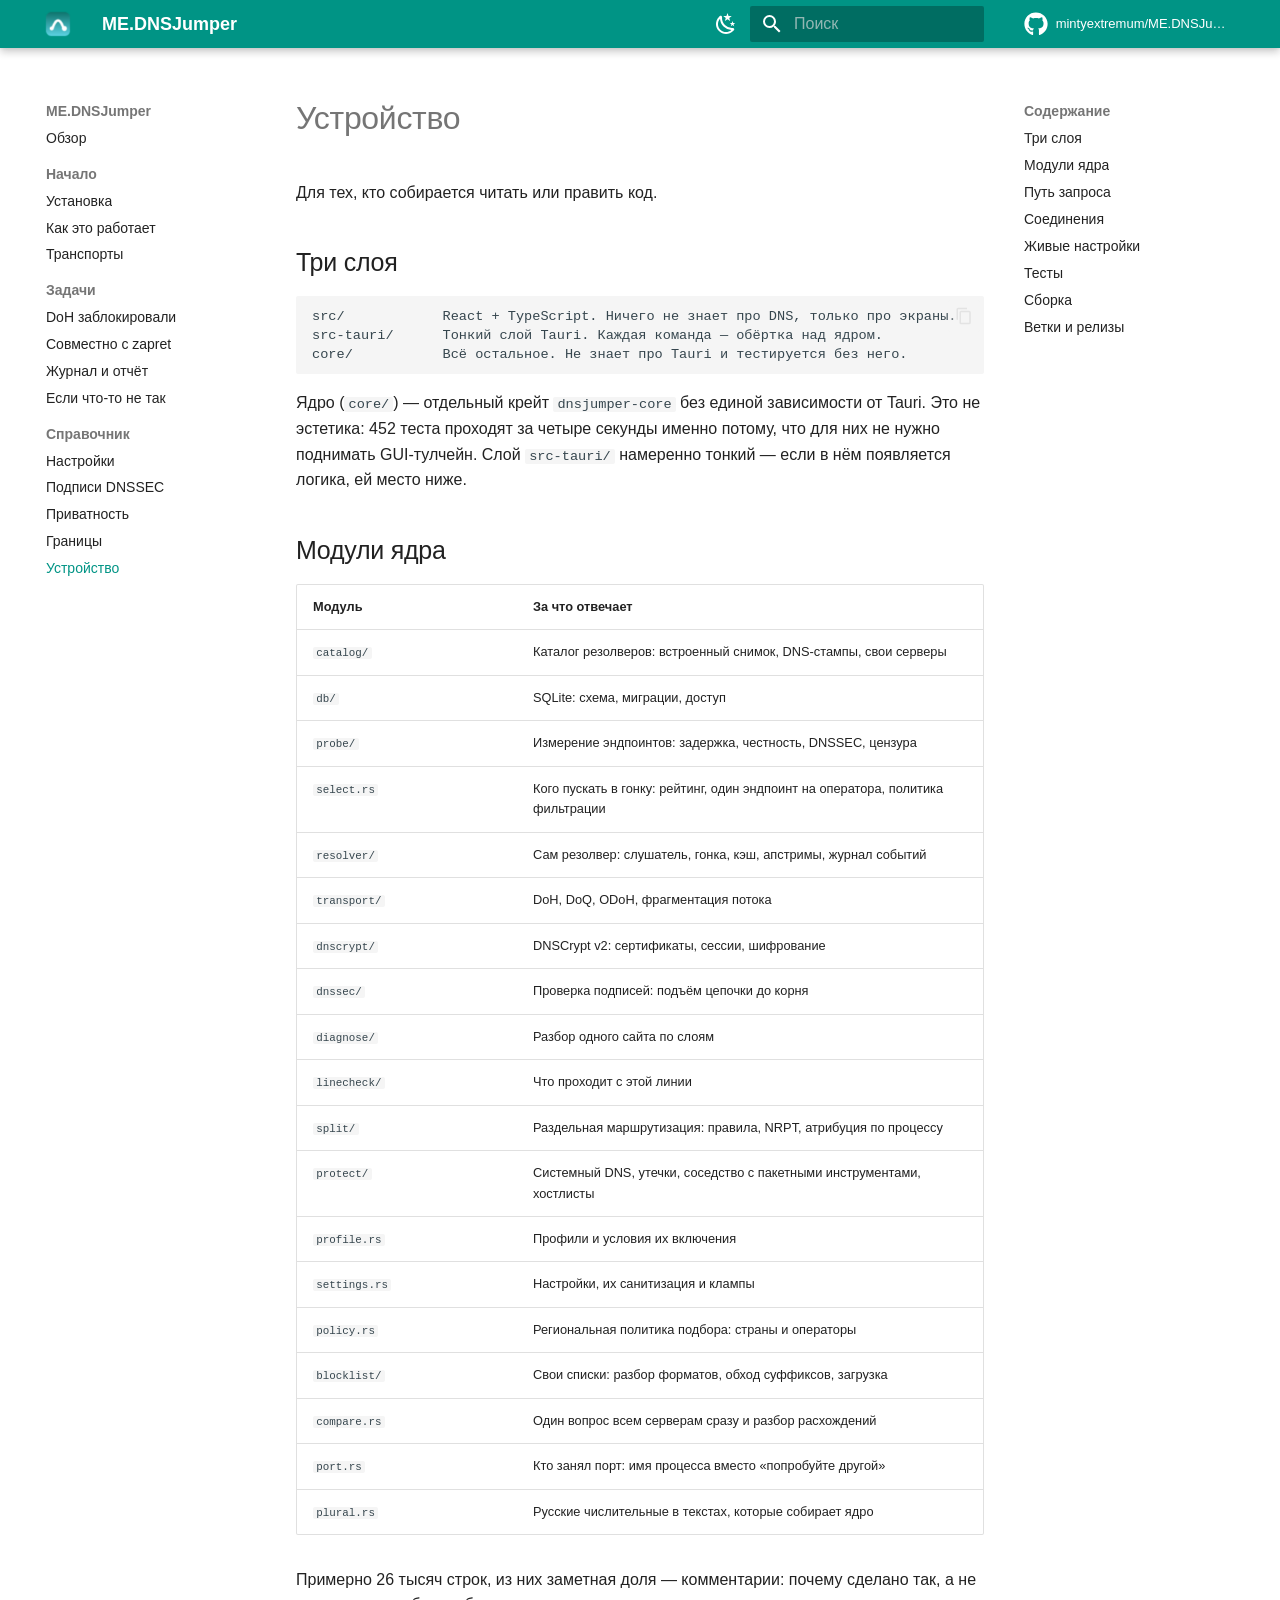
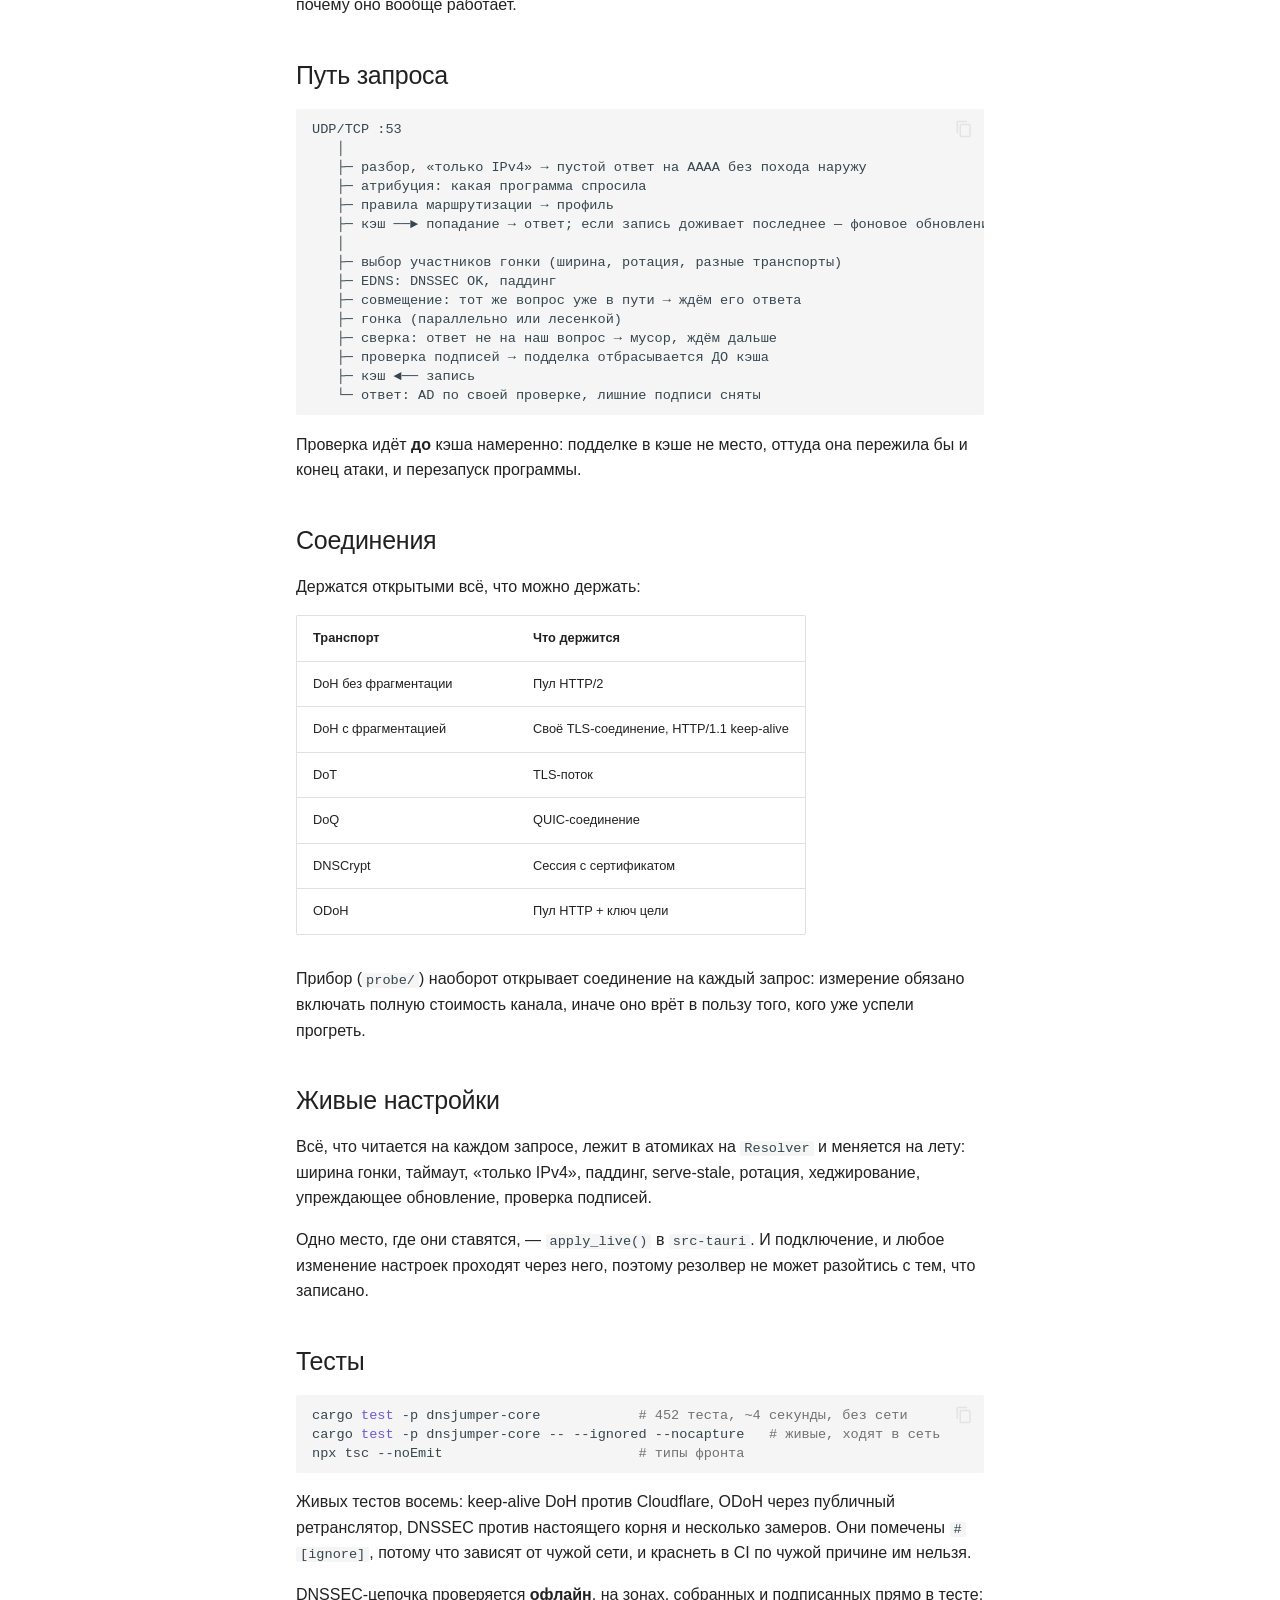
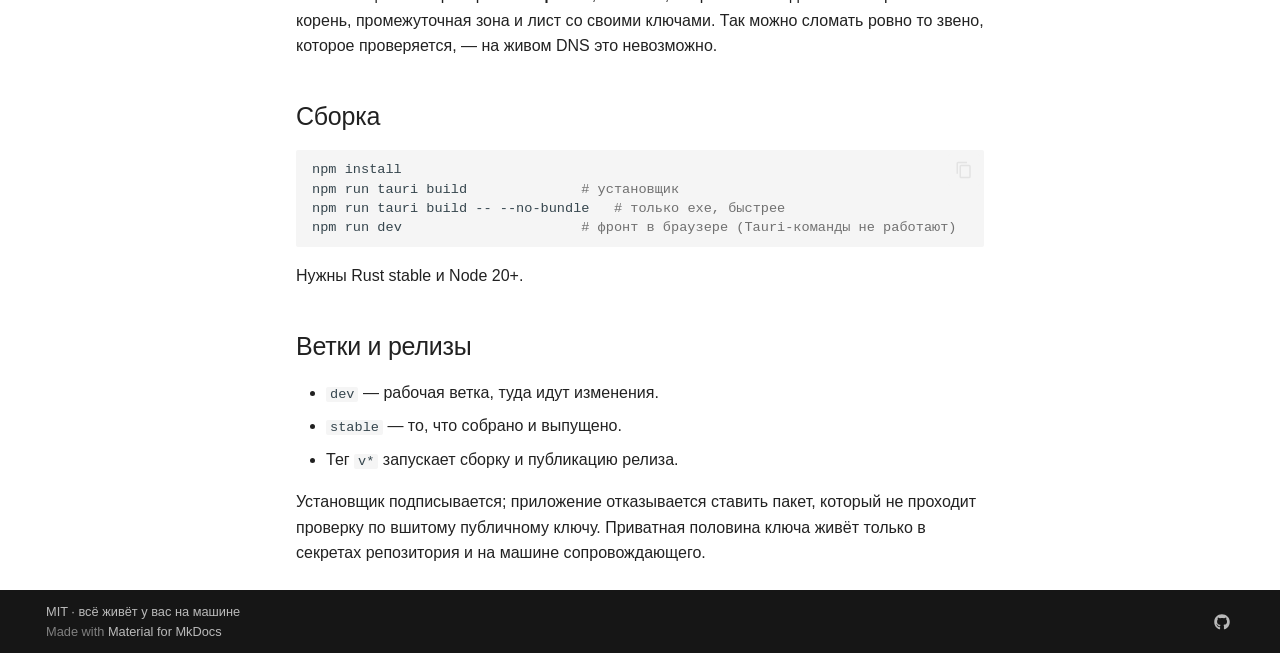
==== commit 32cf8354: "Устройство: модули 1.0.0" ====
--- a/architecture/index.html
+++ b/architecture/index.html
@@ -1131,11 +1131,27 @@
 </tr>
 <tr>
 <td><code>policy.rs</code></td>
-<td>Региональная политика подбора</td>
+<td>Региональная политика подбора: страны и операторы</td>
+</tr>
+<tr>
+<td><code>blocklist/</code></td>
+<td>Свои списки: разбор форматов, обход суффиксов, загрузка</td>
+</tr>
+<tr>
+<td><code>compare.rs</code></td>
+<td>Один вопрос всем серверам сразу и разбор расхождений</td>
+</tr>
+<tr>
+<td><code>port.rs</code></td>
+<td>Кто занял порт: имя процесса вместо «попробуйте другой»</td>
+</tr>
+<tr>
+<td><code>plural.rs</code></td>
+<td>Русские числительные в текстах, которые собирает ядро</td>
 </tr>
 </tbody>
 </table>
-<p>Примерно 24 тысячи строк, из них заметная доля — комментарии: почему сделано так, а не почему
+<p>Примерно 26 тысяч строк, из них заметная доля — комментарии: почему сделано так, а не почему
 оно вообще работает.</p>
 <h2 id="путь-запроса">Путь запроса<a class="headerlink" href="#путь-запроса" title="Permanent link">&para;</a></h2>
 <div class="highlight"><pre><span></span><code><a id="__codelineno-1-1" name="__codelineno-1-1" href="#__codelineno-1-1"></a>UDP/TCP :53
@@ -1147,10 +1163,12 @@
 <a id="__codelineno-1-7" name="__codelineno-1-7" href="#__codelineno-1-7"></a>   │
 <a id="__codelineno-1-8" name="__codelineno-1-8" href="#__codelineno-1-8"></a>   ├─ выбор участников гонки (ширина, ротация, разные транспорты)
 <a id="__codelineno-1-9" name="__codelineno-1-9" href="#__codelineno-1-9"></a>   ├─ EDNS: DNSSEC OK, паддинг
-<a id="__codelineno-1-10" name="__codelineno-1-10" href="#__codelineno-1-10"></a>   ├─ гонка (параллельно или лесенкой)
-<a id="__codelineno-1-11" name="__codelineno-1-11" href="#__codelineno-1-11"></a>   ├─ проверка подписей → подделка отбрасывается ДО кэша
-<a id="__codelineno-1-12" name="__codelineno-1-12" href="#__codelineno-1-12"></a>   ├─ кэш ◄── запись
-<a id="__codelineno-1-13" name="__codelineno-1-13" href="#__codelineno-1-13"></a>   └─ ответ: AD по своей проверке, лишние подписи сняты
+<a id="__codelineno-1-10" name="__codelineno-1-10" href="#__codelineno-1-10"></a>   ├─ совмещение: тот же вопрос уже в пути → ждём его ответа
+<a id="__codelineno-1-11" name="__codelineno-1-11" href="#__codelineno-1-11"></a>   ├─ гонка (параллельно или лесенкой)
+<a id="__codelineno-1-12" name="__codelineno-1-12" href="#__codelineno-1-12"></a>   ├─ сверка: ответ не на наш вопрос → мусор, ждём дальше
+<a id="__codelineno-1-13" name="__codelineno-1-13" href="#__codelineno-1-13"></a>   ├─ проверка подписей → подделка отбрасывается ДО кэша
+<a id="__codelineno-1-14" name="__codelineno-1-14" href="#__codelineno-1-14"></a>   ├─ кэш ◄── запись
+<a id="__codelineno-1-15" name="__codelineno-1-15" href="#__codelineno-1-15"></a>   └─ ответ: AD по своей проверке, лишние подписи сняты
 </code></pre></div>
 <p>Проверка идёт <strong>до</strong> кэша намеренно: подделке в кэше не место, оттуда она пережила бы и
 конец атаки, и перезапуск программы.</p>
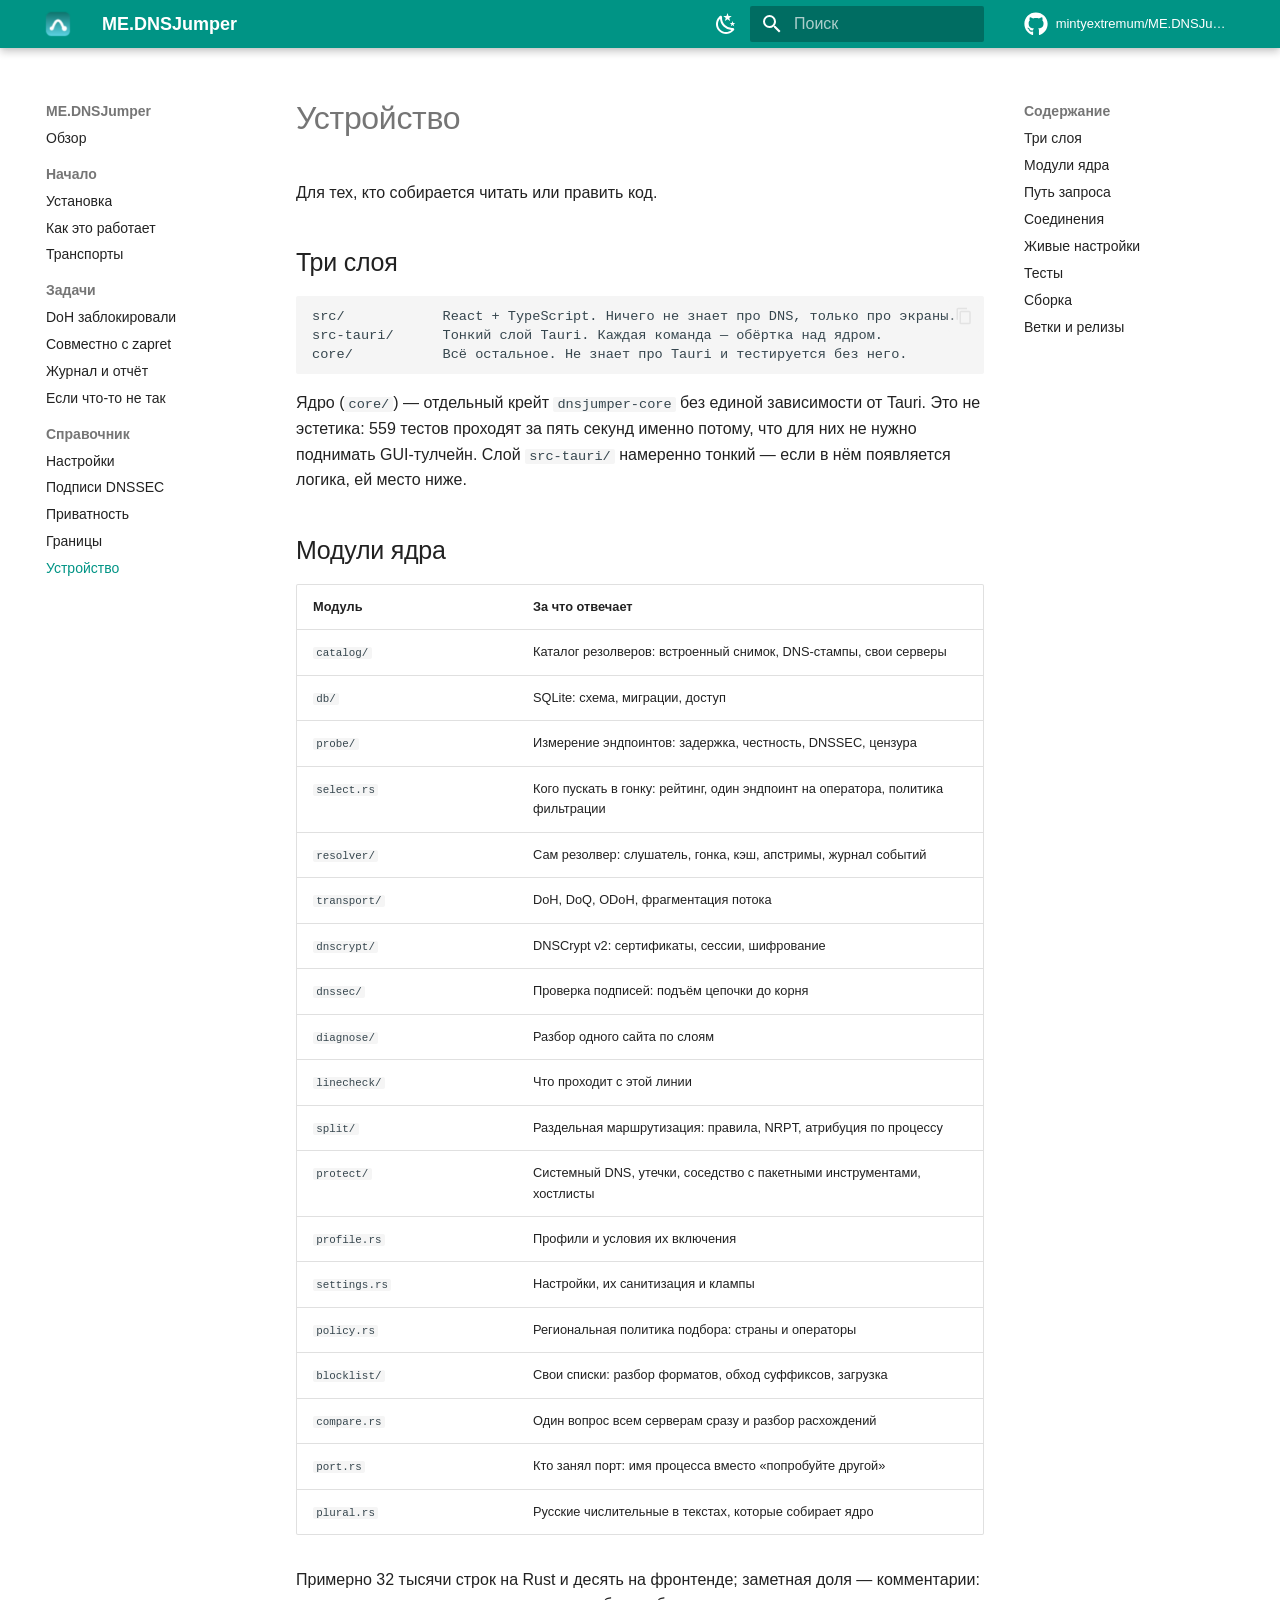
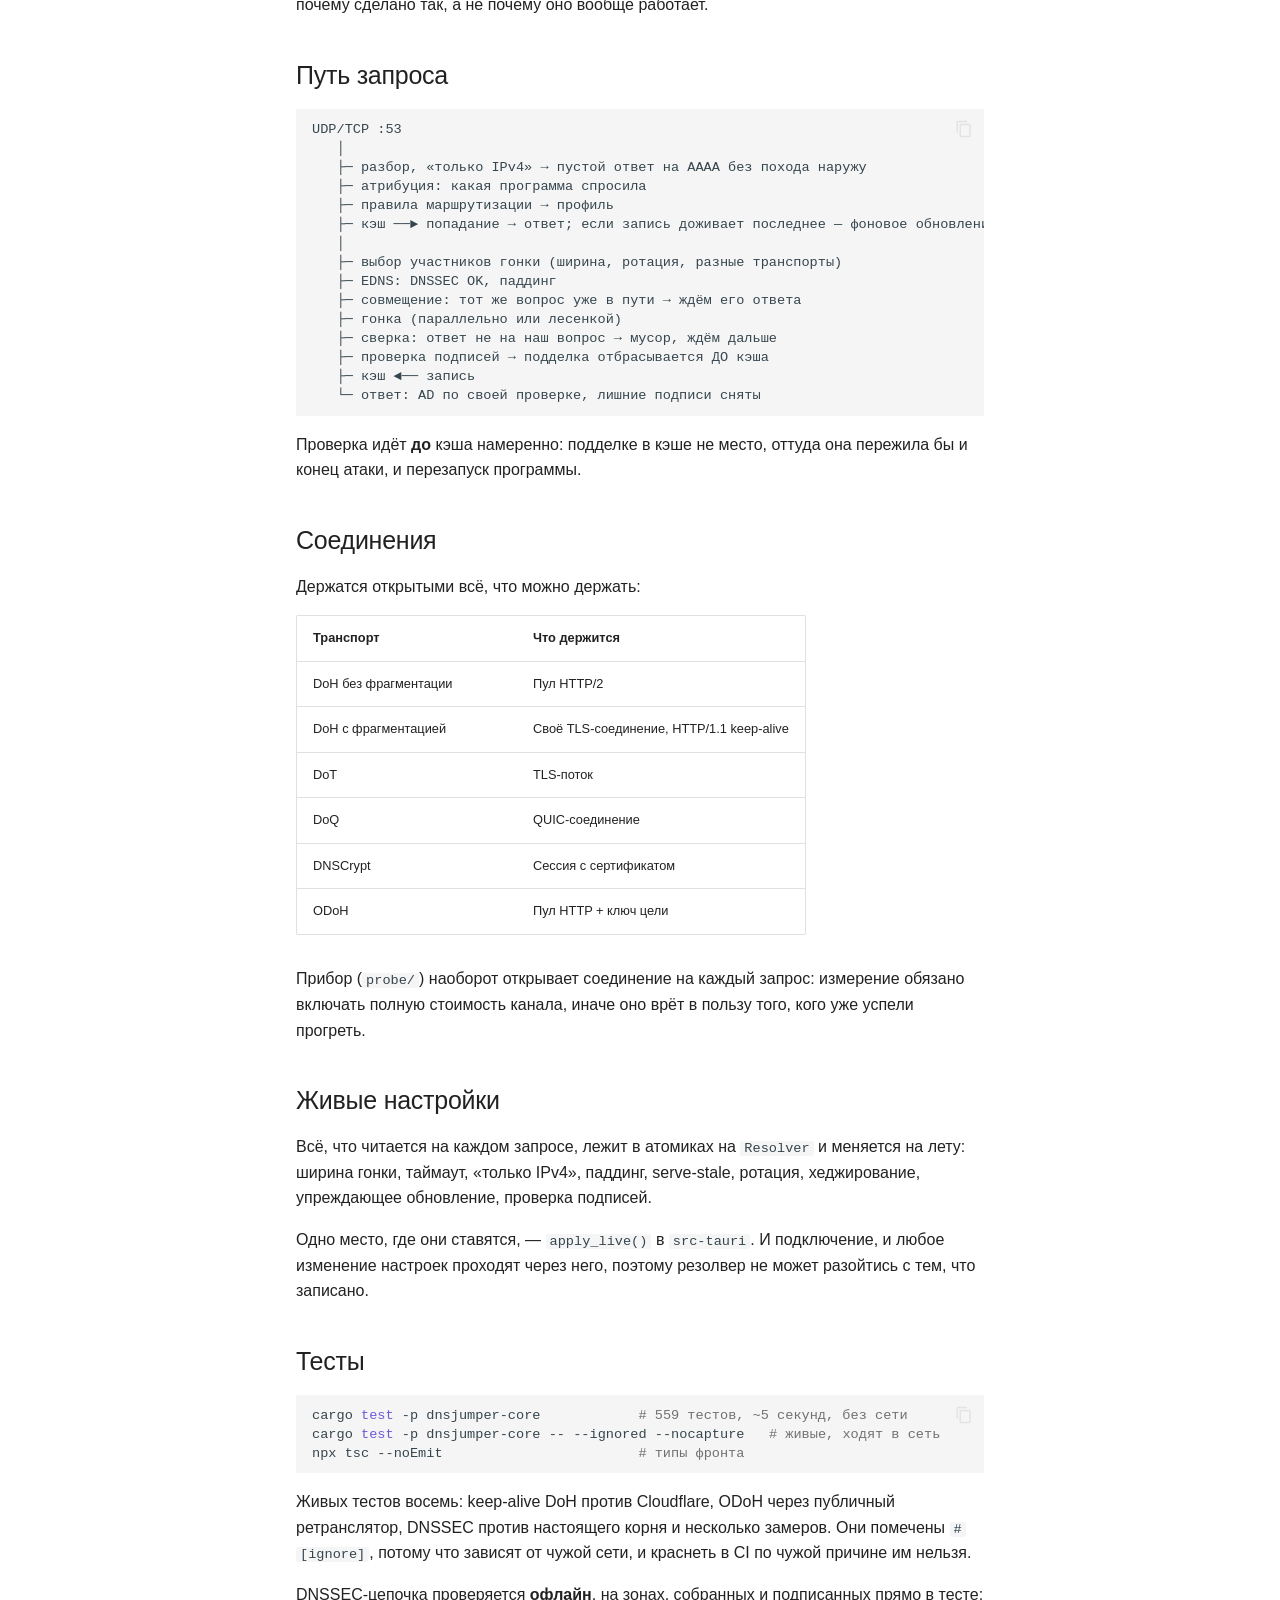
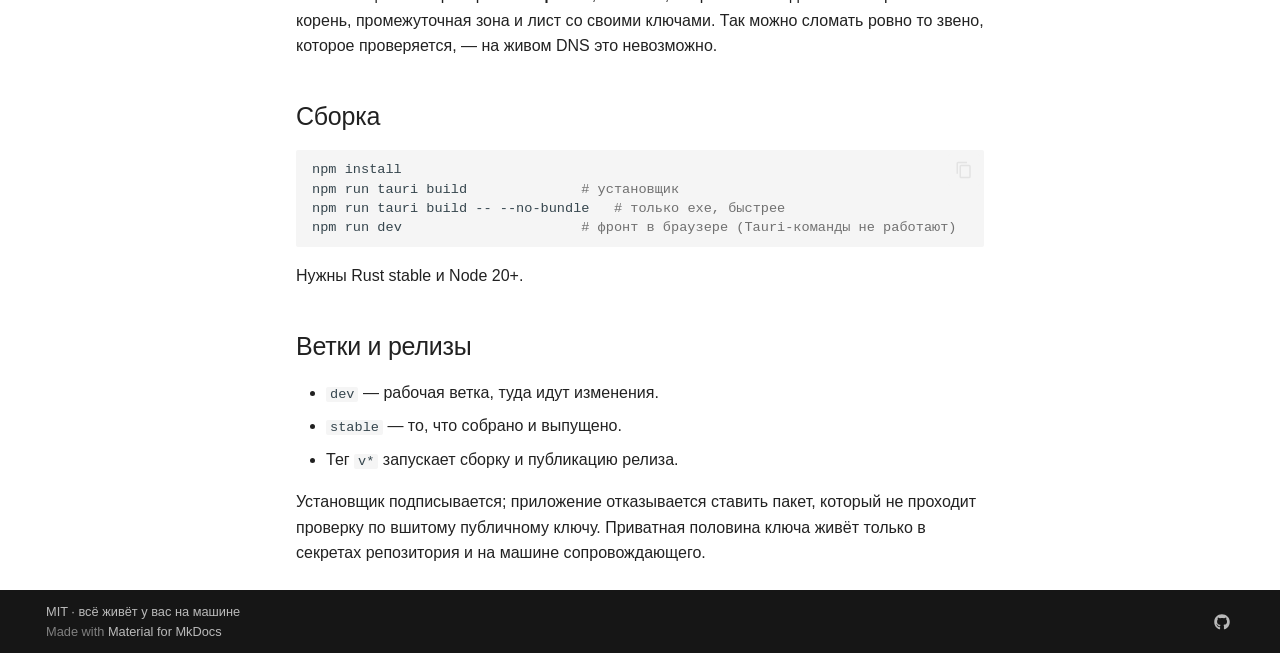
==== commit 9f80cc99: "Документация: страница блокировки, факты, порядок разделов" ====
--- a/architecture/index.html
+++ b/architecture/index.html
@@ -1061,7 +1061,7 @@
 <a id="__codelineno-0-3" name="__codelineno-0-3" href="#__codelineno-0-3"></a>core/           Всё остальное. Не знает про Tauri и тестируется без него.
 </code></pre></div>
 <p>Ядро (<code>core/</code>) — отдельный крейт <code>dnsjumper-core</code> без единой зависимости от Tauri. Это не
-эстетика: 452 теста проходят за четыре секунды именно потому, что для них не нужно поднимать
+эстетика: 559 тестов проходят за пять секунд именно потому, что для них не нужно поднимать
 GUI-тулчейн. Слой <code>src-tauri/</code> намеренно тонкий — если в нём появляется логика, ей место
 ниже.</p>
 <h2 id="модули-ядра">Модули ядра<a class="headerlink" href="#модули-ядра" title="Permanent link">&para;</a></h2>
@@ -1151,7 +1151,7 @@
 </tr>
 </tbody>
 </table>
-<p>Примерно 26 тысяч строк, из них заметная доля — комментарии: почему сделано так, а не почему
+<p>Примерно 32 тысячи строк на Rust и десять на фронтенде; заметная доля — комментарии: почему сделано так, а не почему
 оно вообще работает.</p>
 <h2 id="путь-запроса">Путь запроса<a class="headerlink" href="#путь-запроса" title="Permanent link">&para;</a></h2>
 <div class="highlight"><pre><span></span><code><a id="__codelineno-1-1" name="__codelineno-1-1" href="#__codelineno-1-1"></a>UDP/TCP :53
@@ -1218,7 +1218,7 @@
 изменение настроек проходят через него, поэтому резолвер не может разойтись с тем, что
 записано.</p>
 <h2 id="тесты">Тесты<a class="headerlink" href="#тесты" title="Permanent link">&para;</a></h2>
-<div class="highlight"><pre><span></span><code><a id="__codelineno-2-1" name="__codelineno-2-1" href="#__codelineno-2-1"></a>cargo<span class="w"> </span><span class="nb">test</span><span class="w"> </span>-p<span class="w"> </span>dnsjumper-core<span class="w">            </span><span class="c1"># 452 теста, ~4 секунды, без сети</span>
+<div class="highlight"><pre><span></span><code><a id="__codelineno-2-1" name="__codelineno-2-1" href="#__codelineno-2-1"></a>cargo<span class="w"> </span><span class="nb">test</span><span class="w"> </span>-p<span class="w"> </span>dnsjumper-core<span class="w">            </span><span class="c1"># 559 тестов, ~5 секунд, без сети</span>
 <a id="__codelineno-2-2" name="__codelineno-2-2" href="#__codelineno-2-2"></a>cargo<span class="w"> </span><span class="nb">test</span><span class="w"> </span>-p<span class="w"> </span>dnsjumper-core<span class="w"> </span>--<span class="w"> </span>--ignored<span class="w"> </span>--nocapture<span class="w">   </span><span class="c1"># живые, ходят в сеть</span>
 <a id="__codelineno-2-3" name="__codelineno-2-3" href="#__codelineno-2-3"></a>npx<span class="w"> </span>tsc<span class="w"> </span>--noEmit<span class="w">                        </span><span class="c1"># типы фронта</span>
 </code></pre></div>
